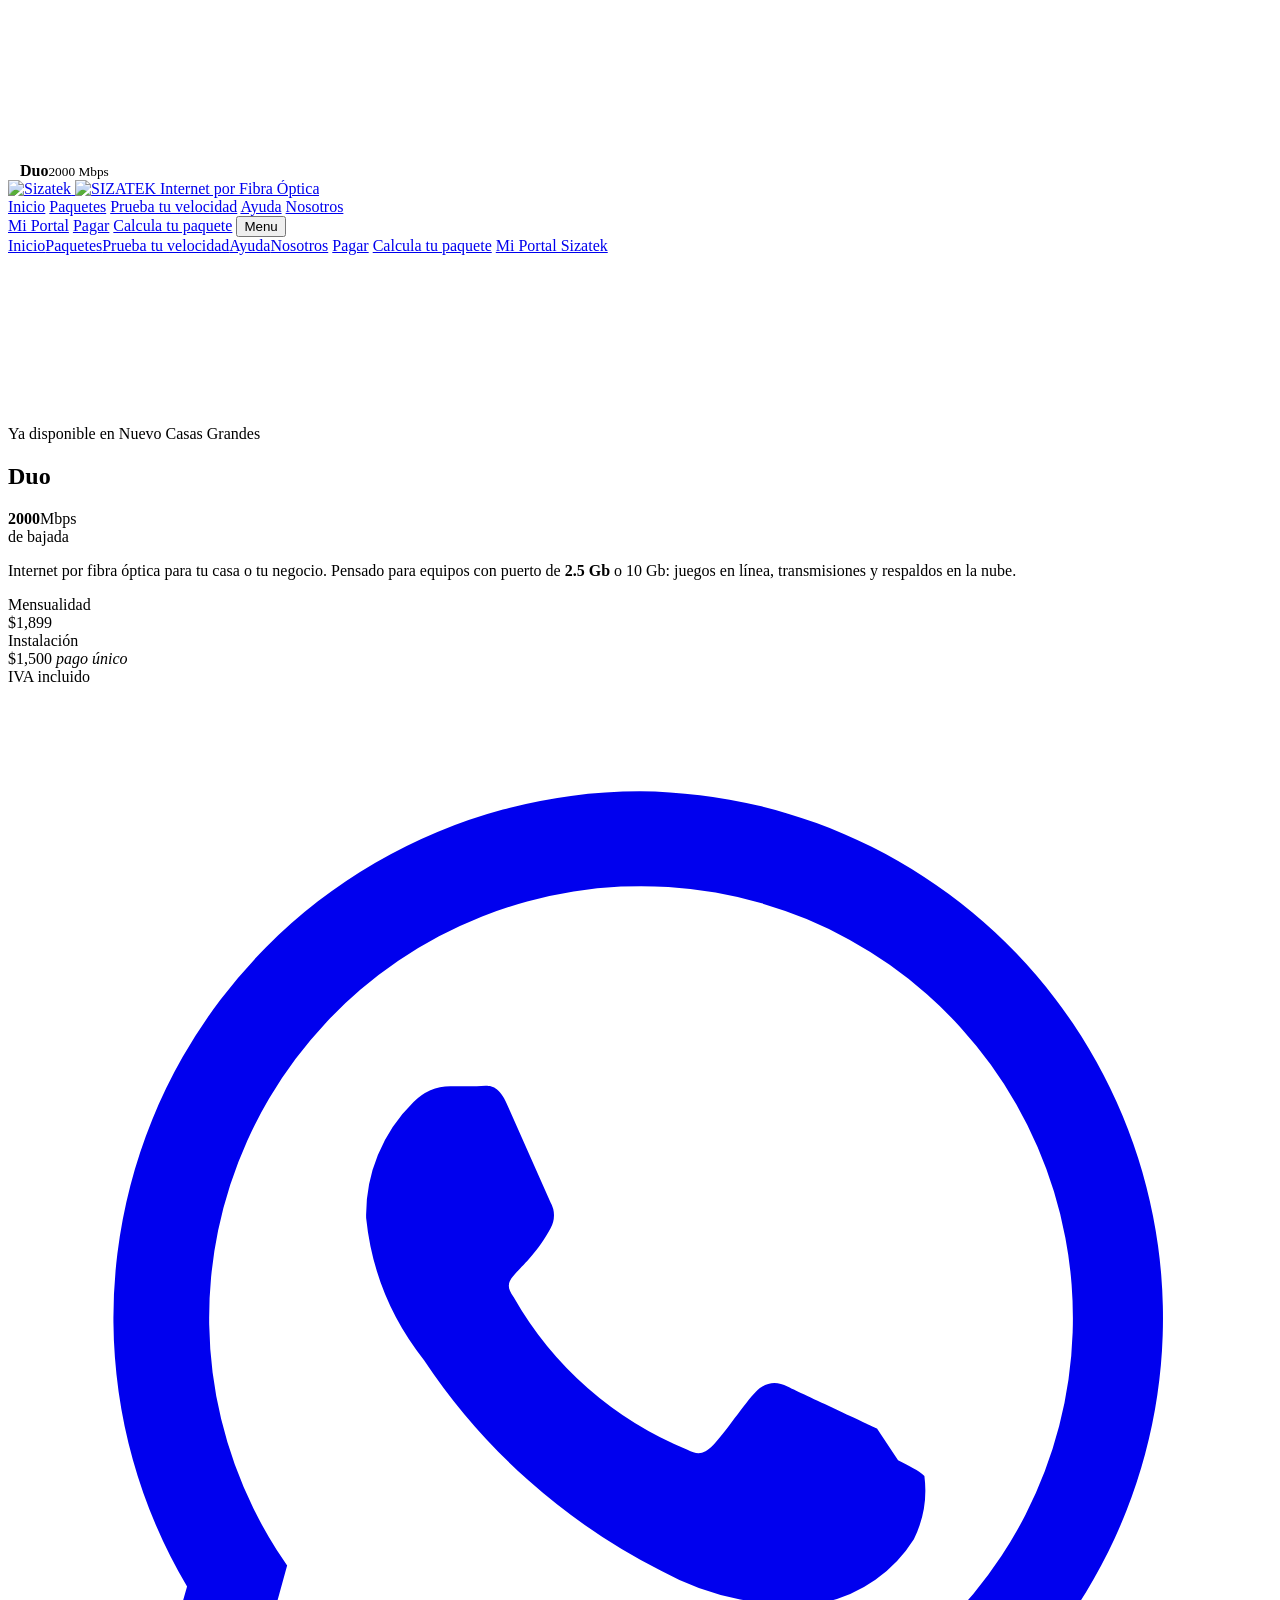
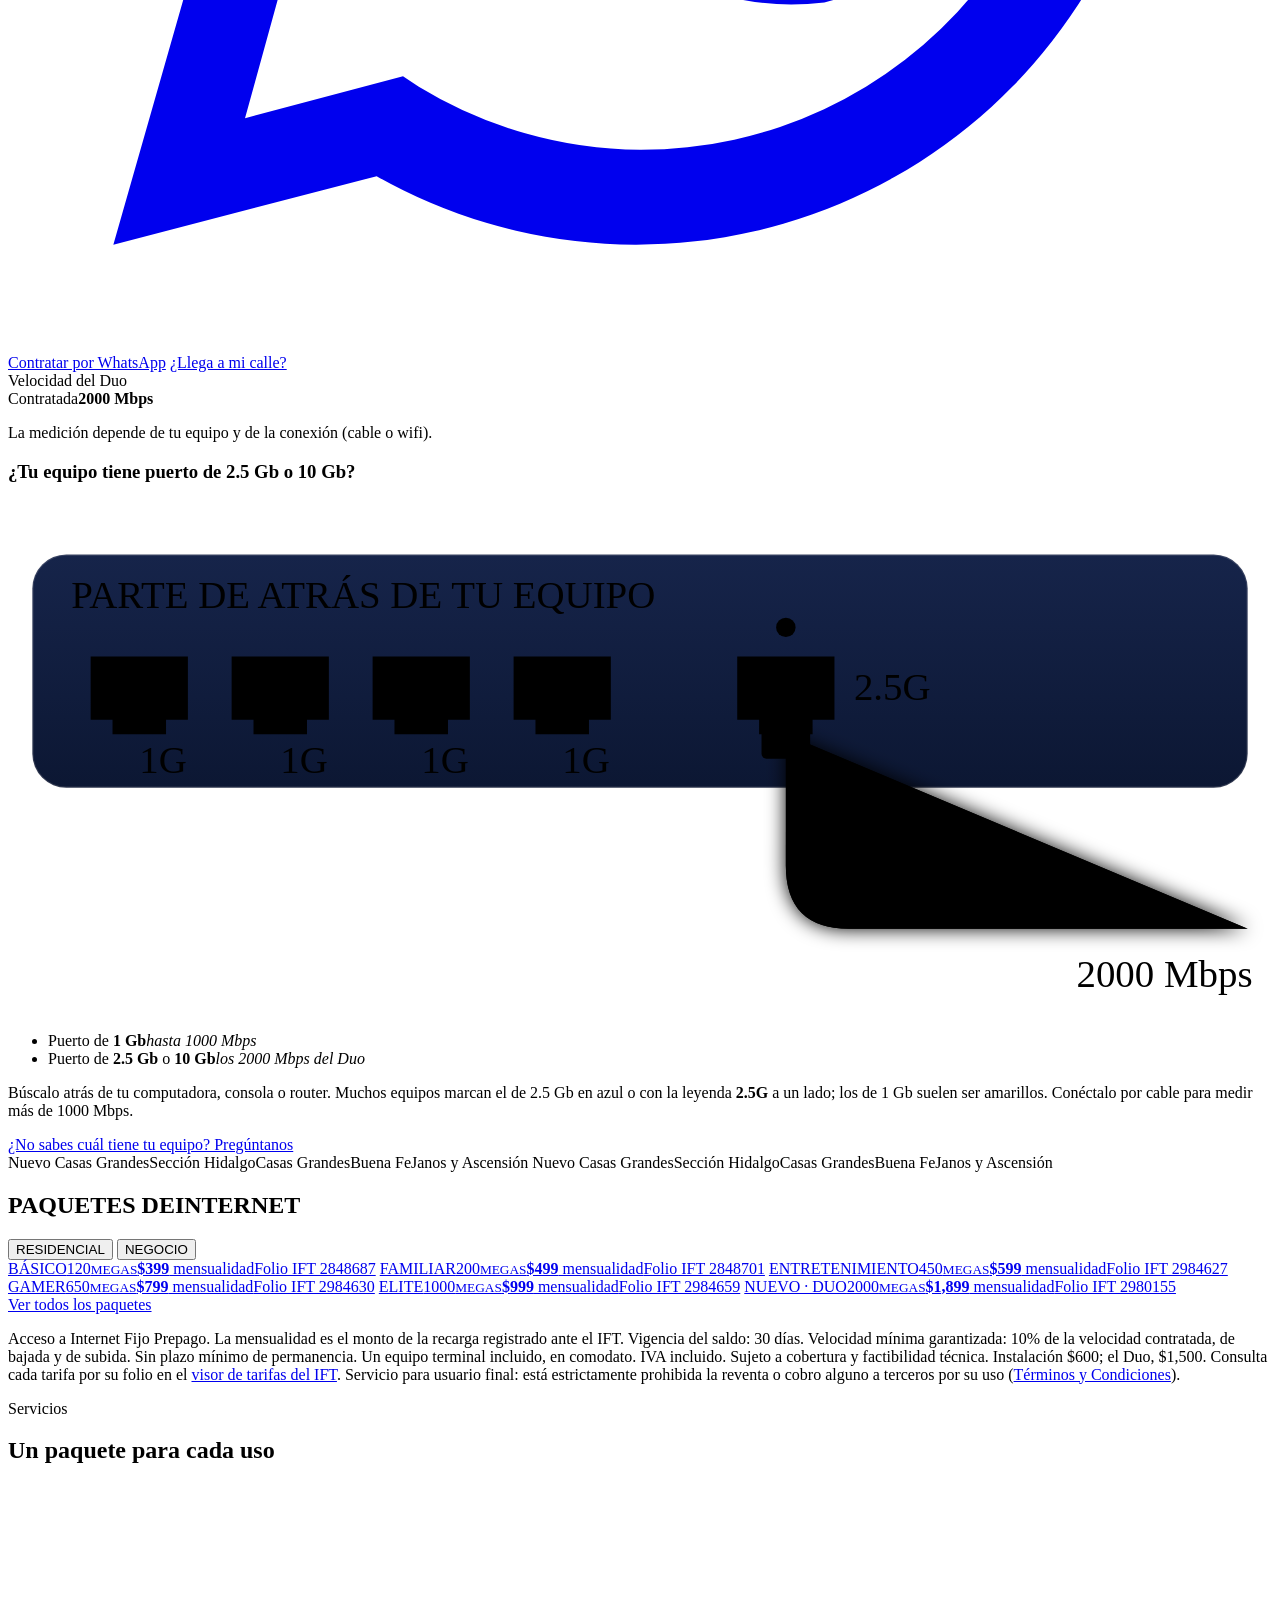
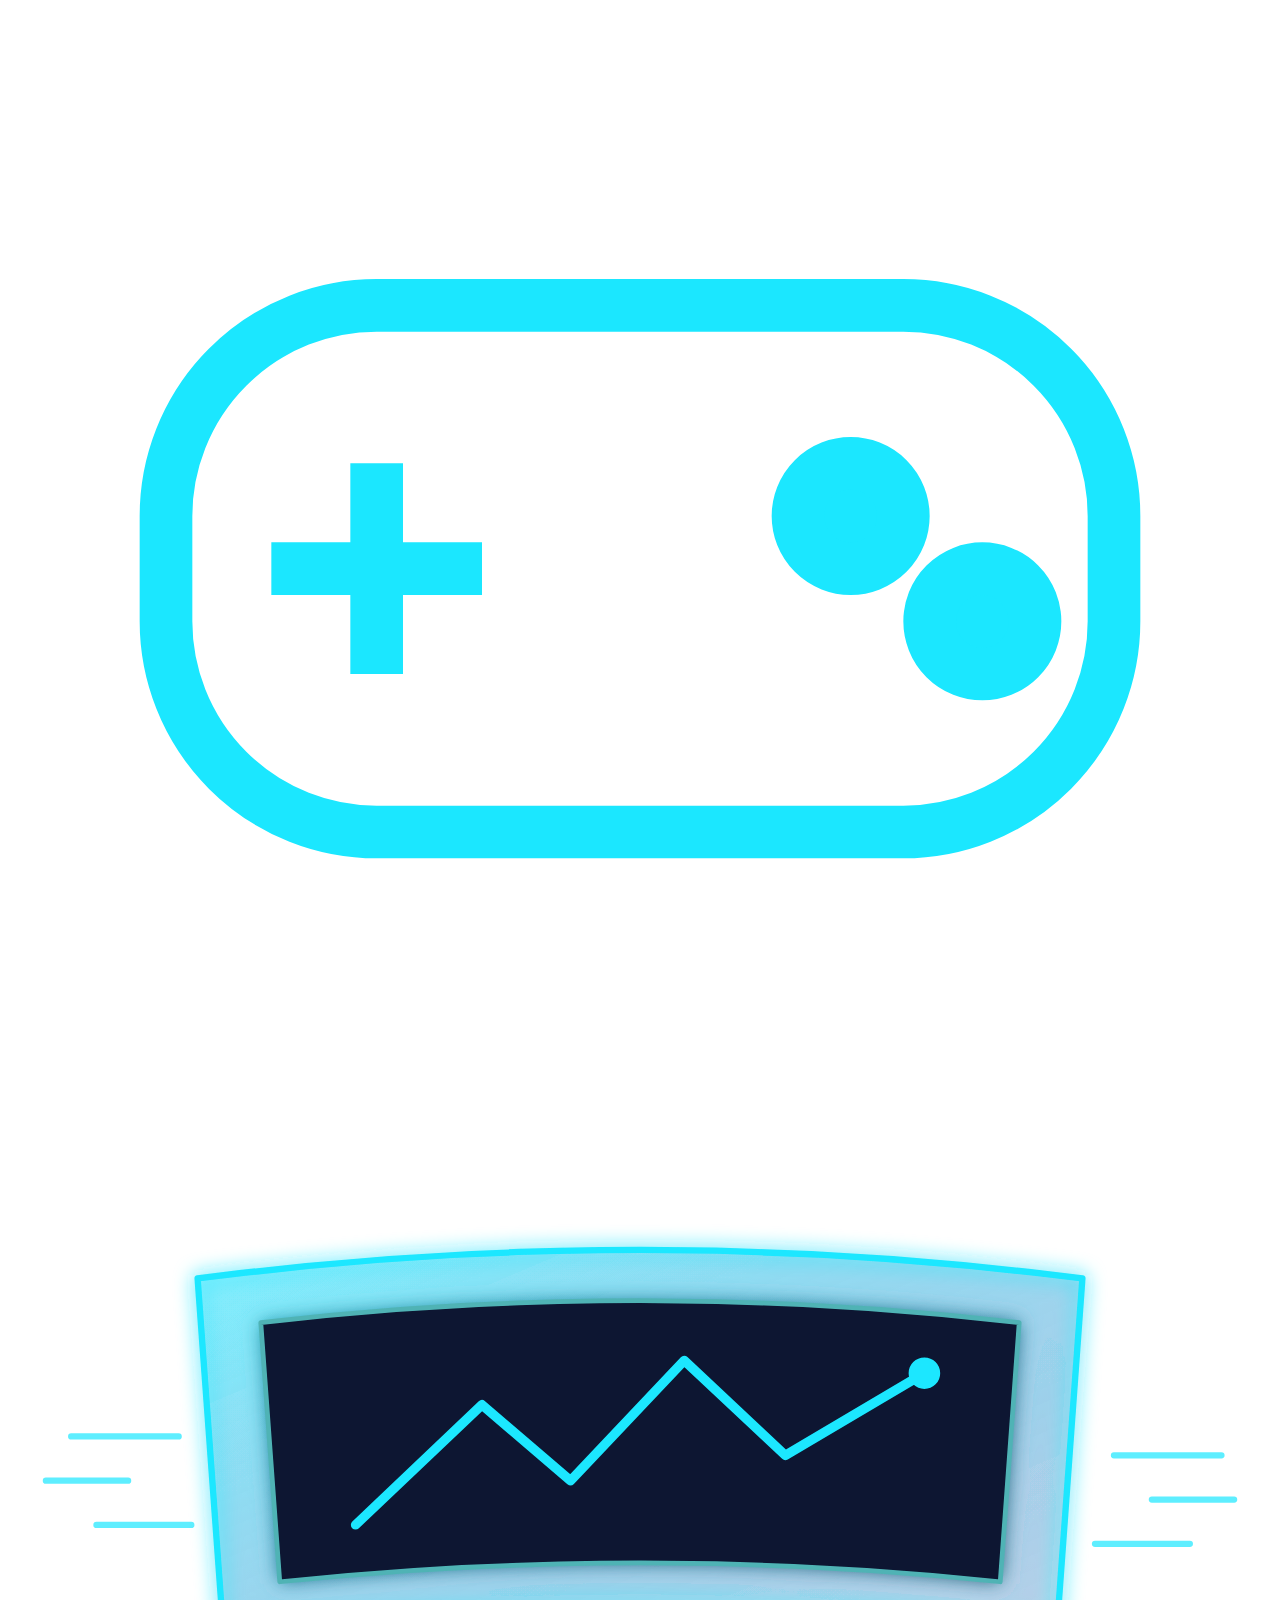
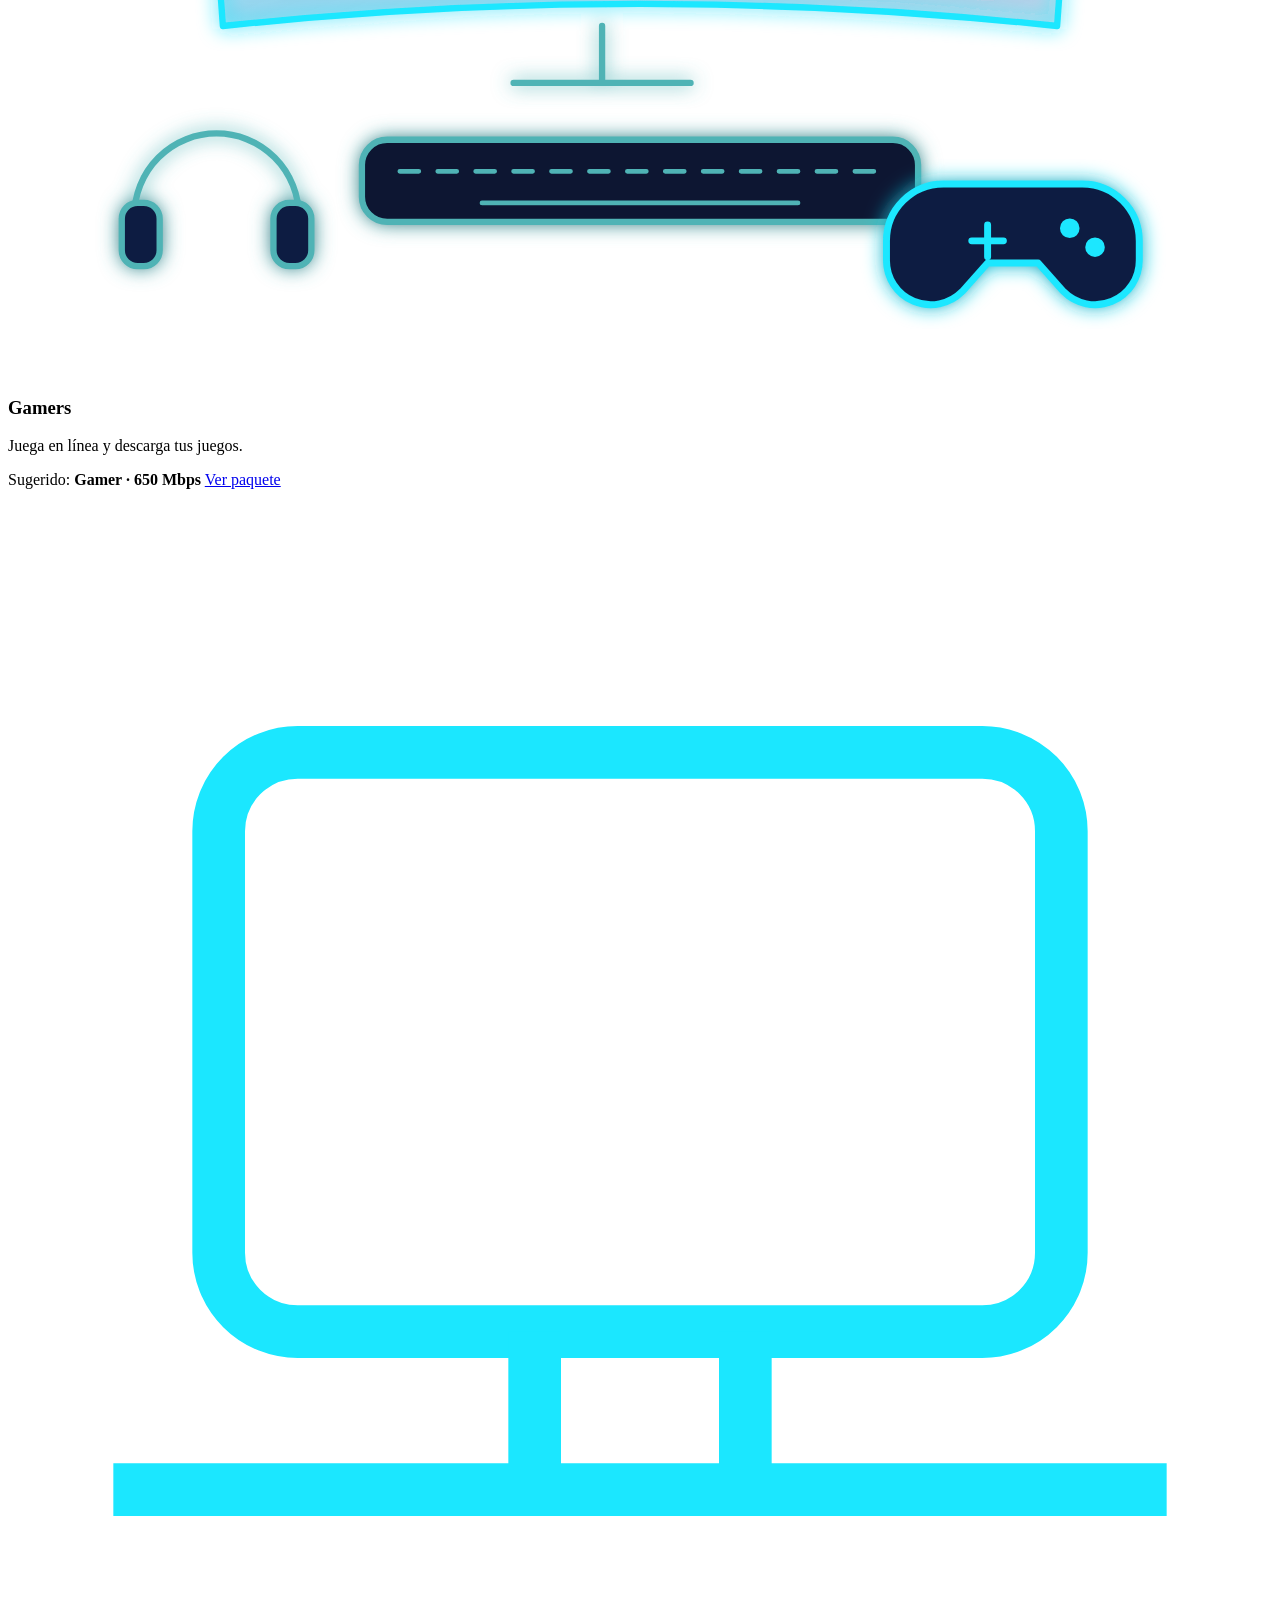
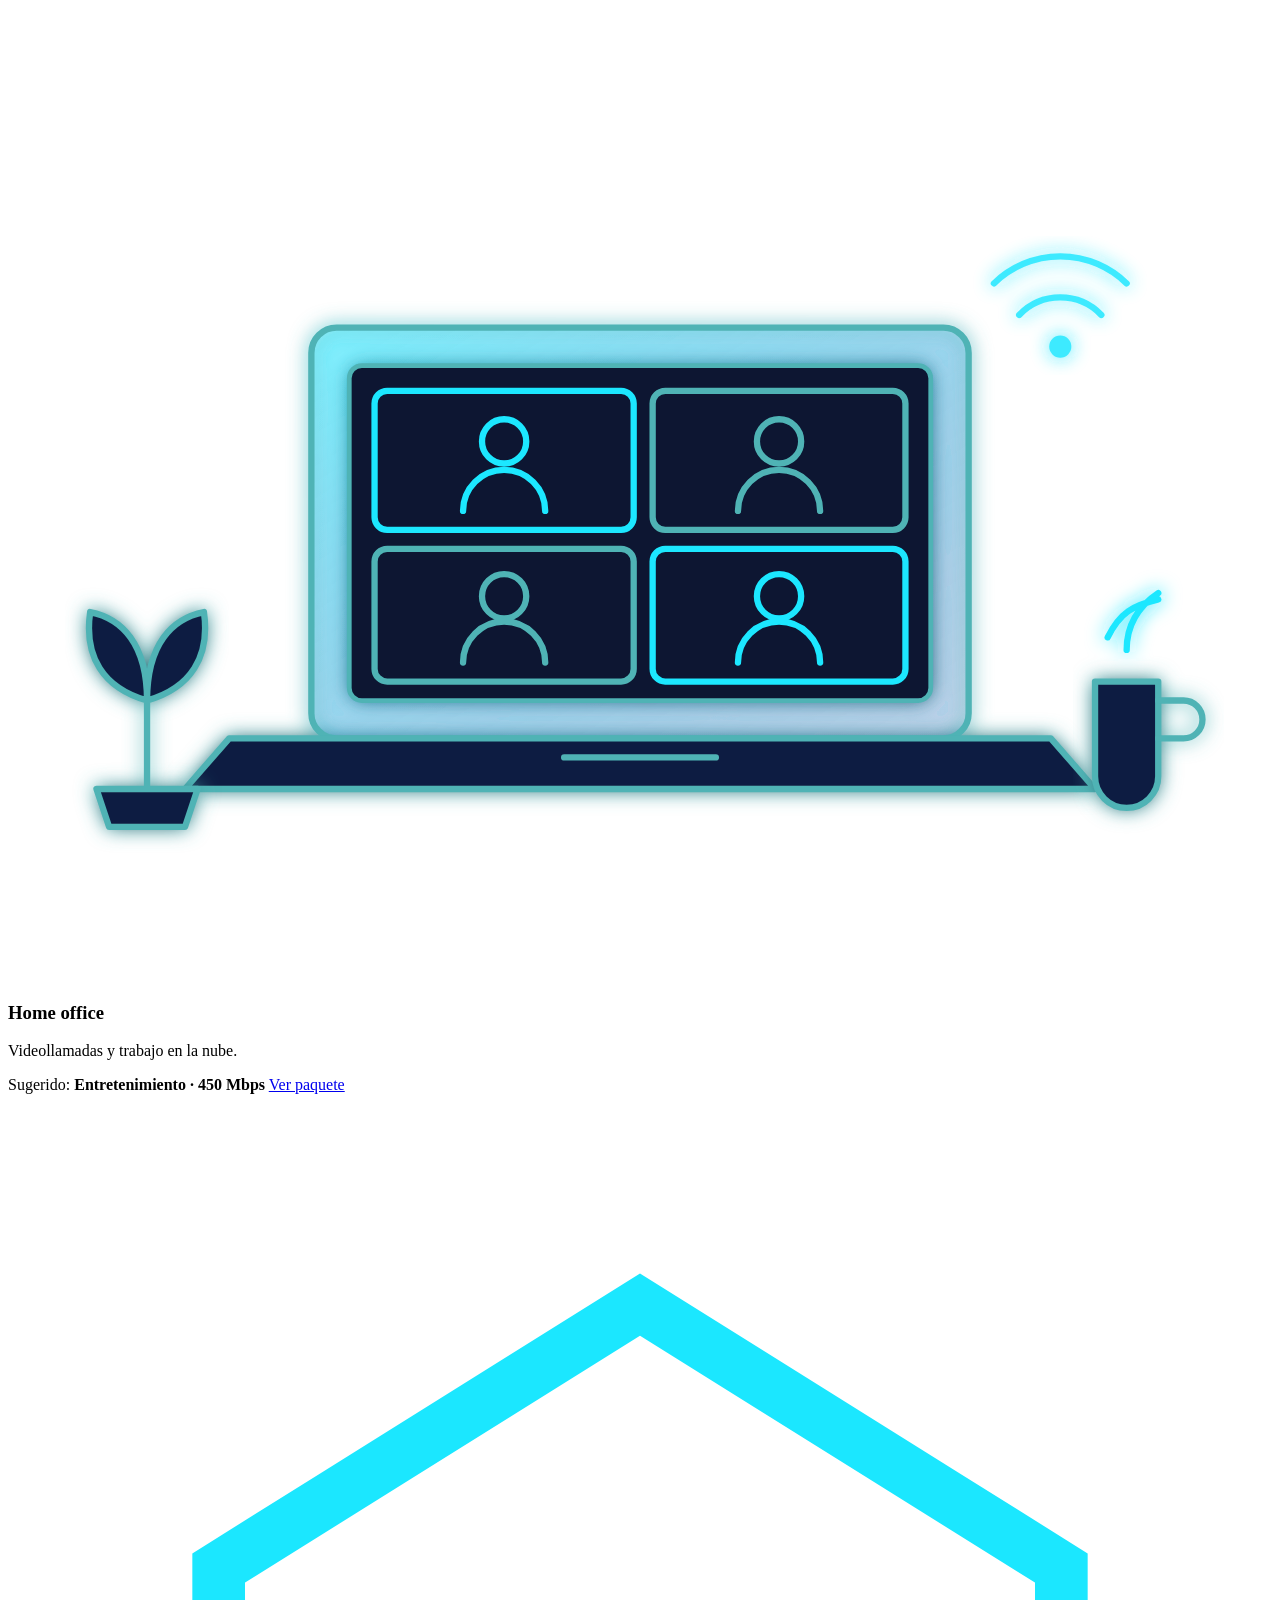
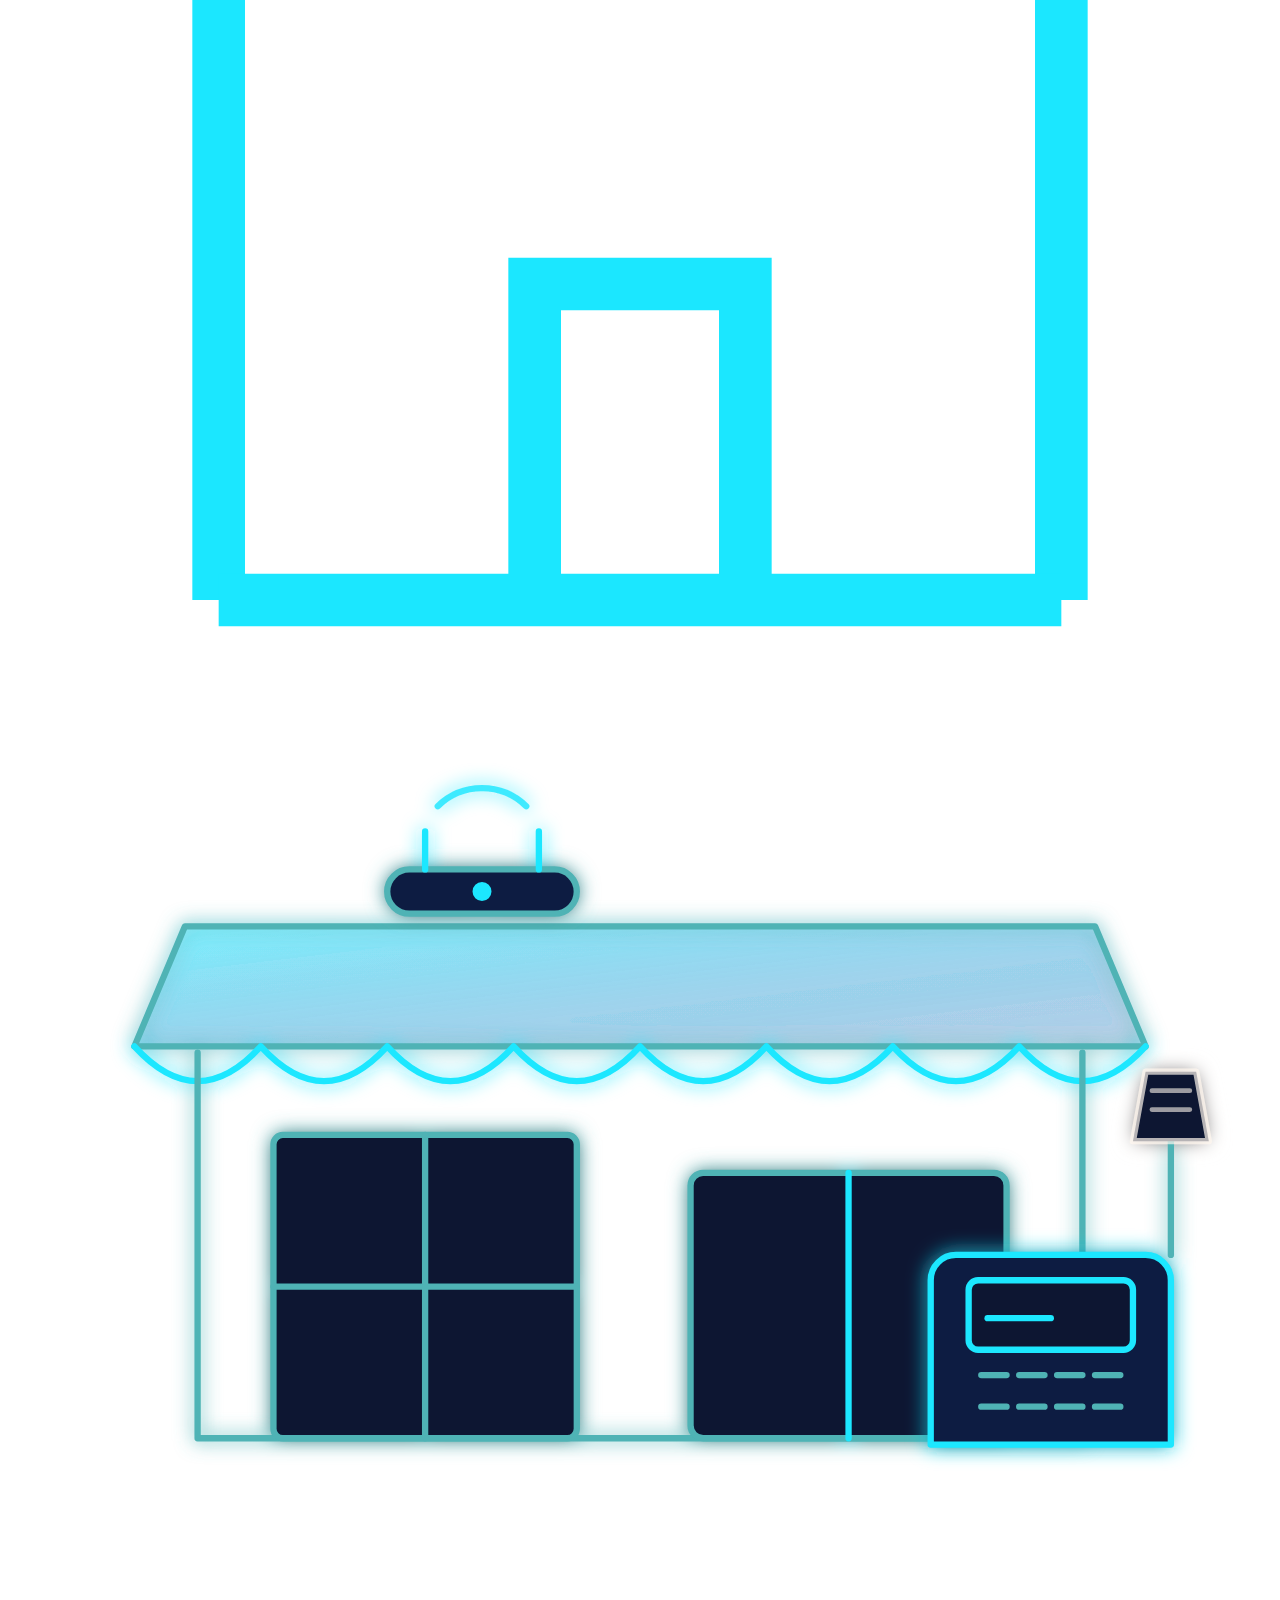
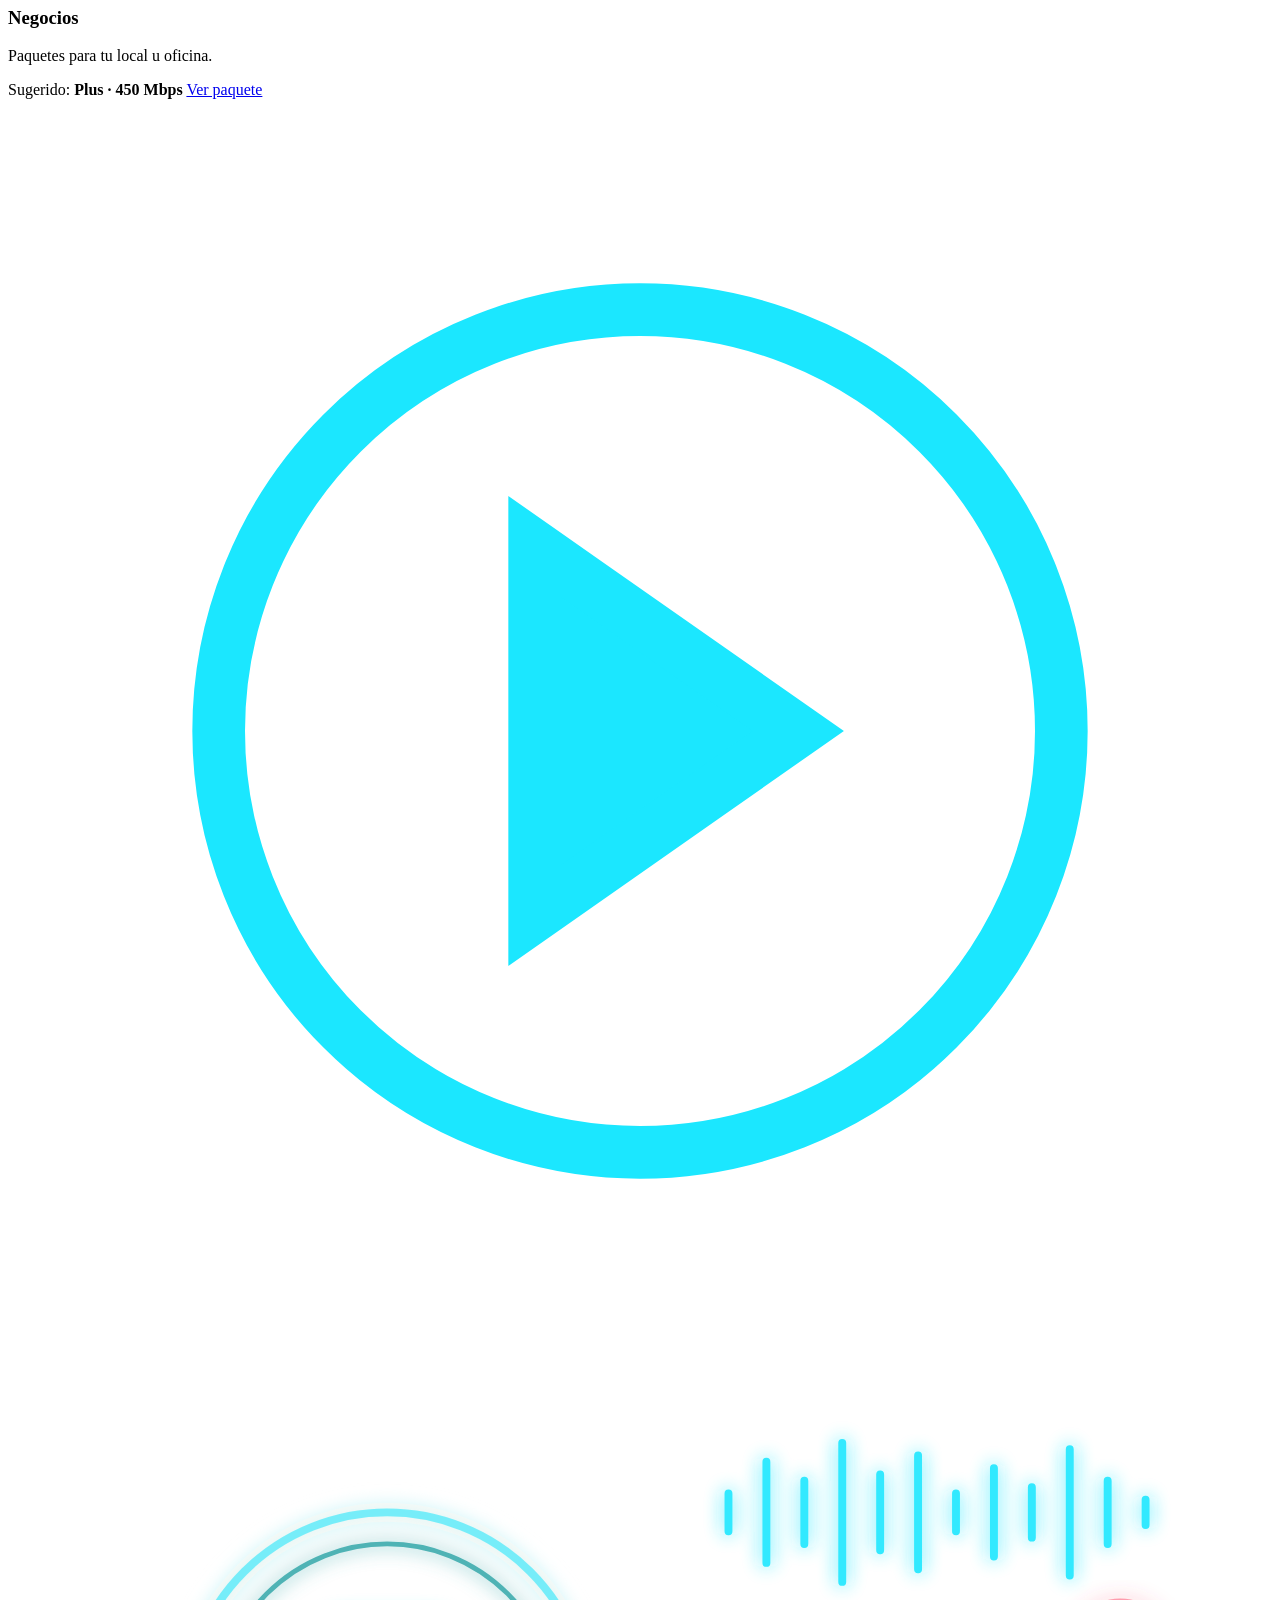
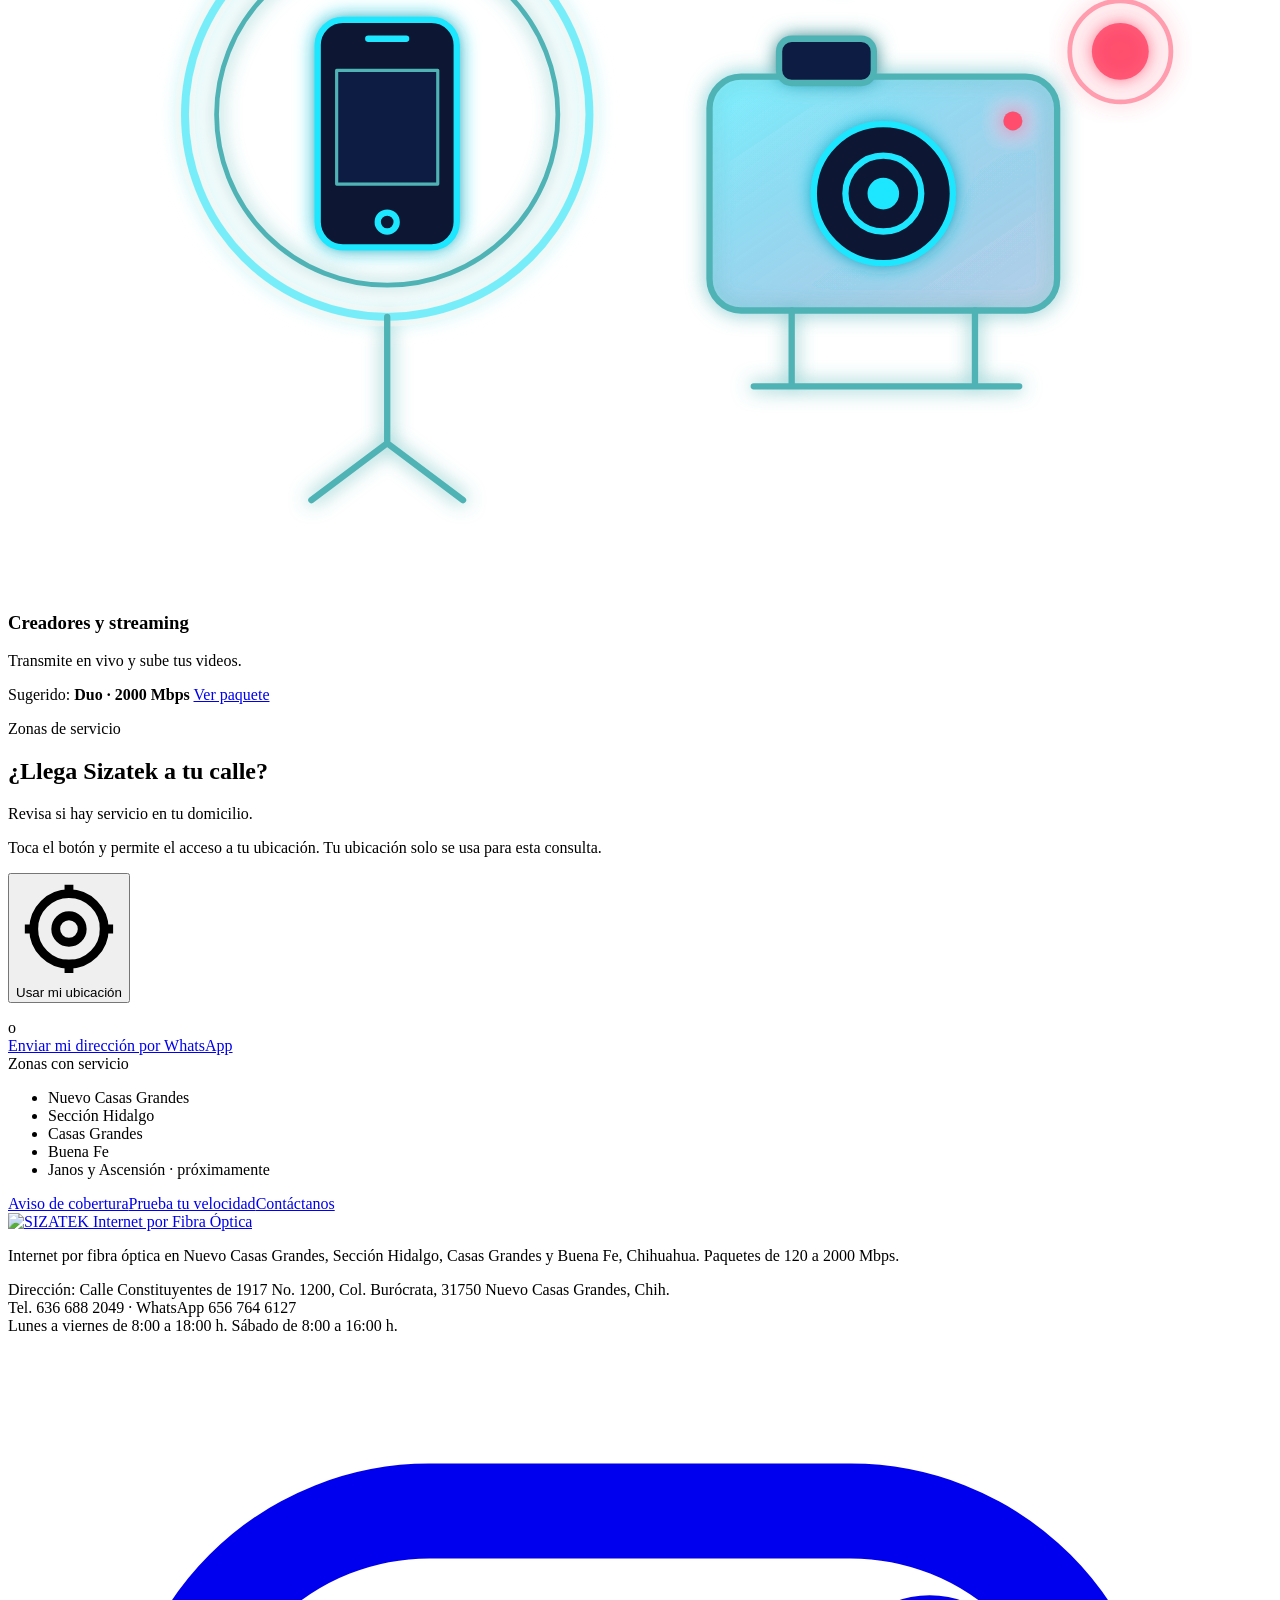
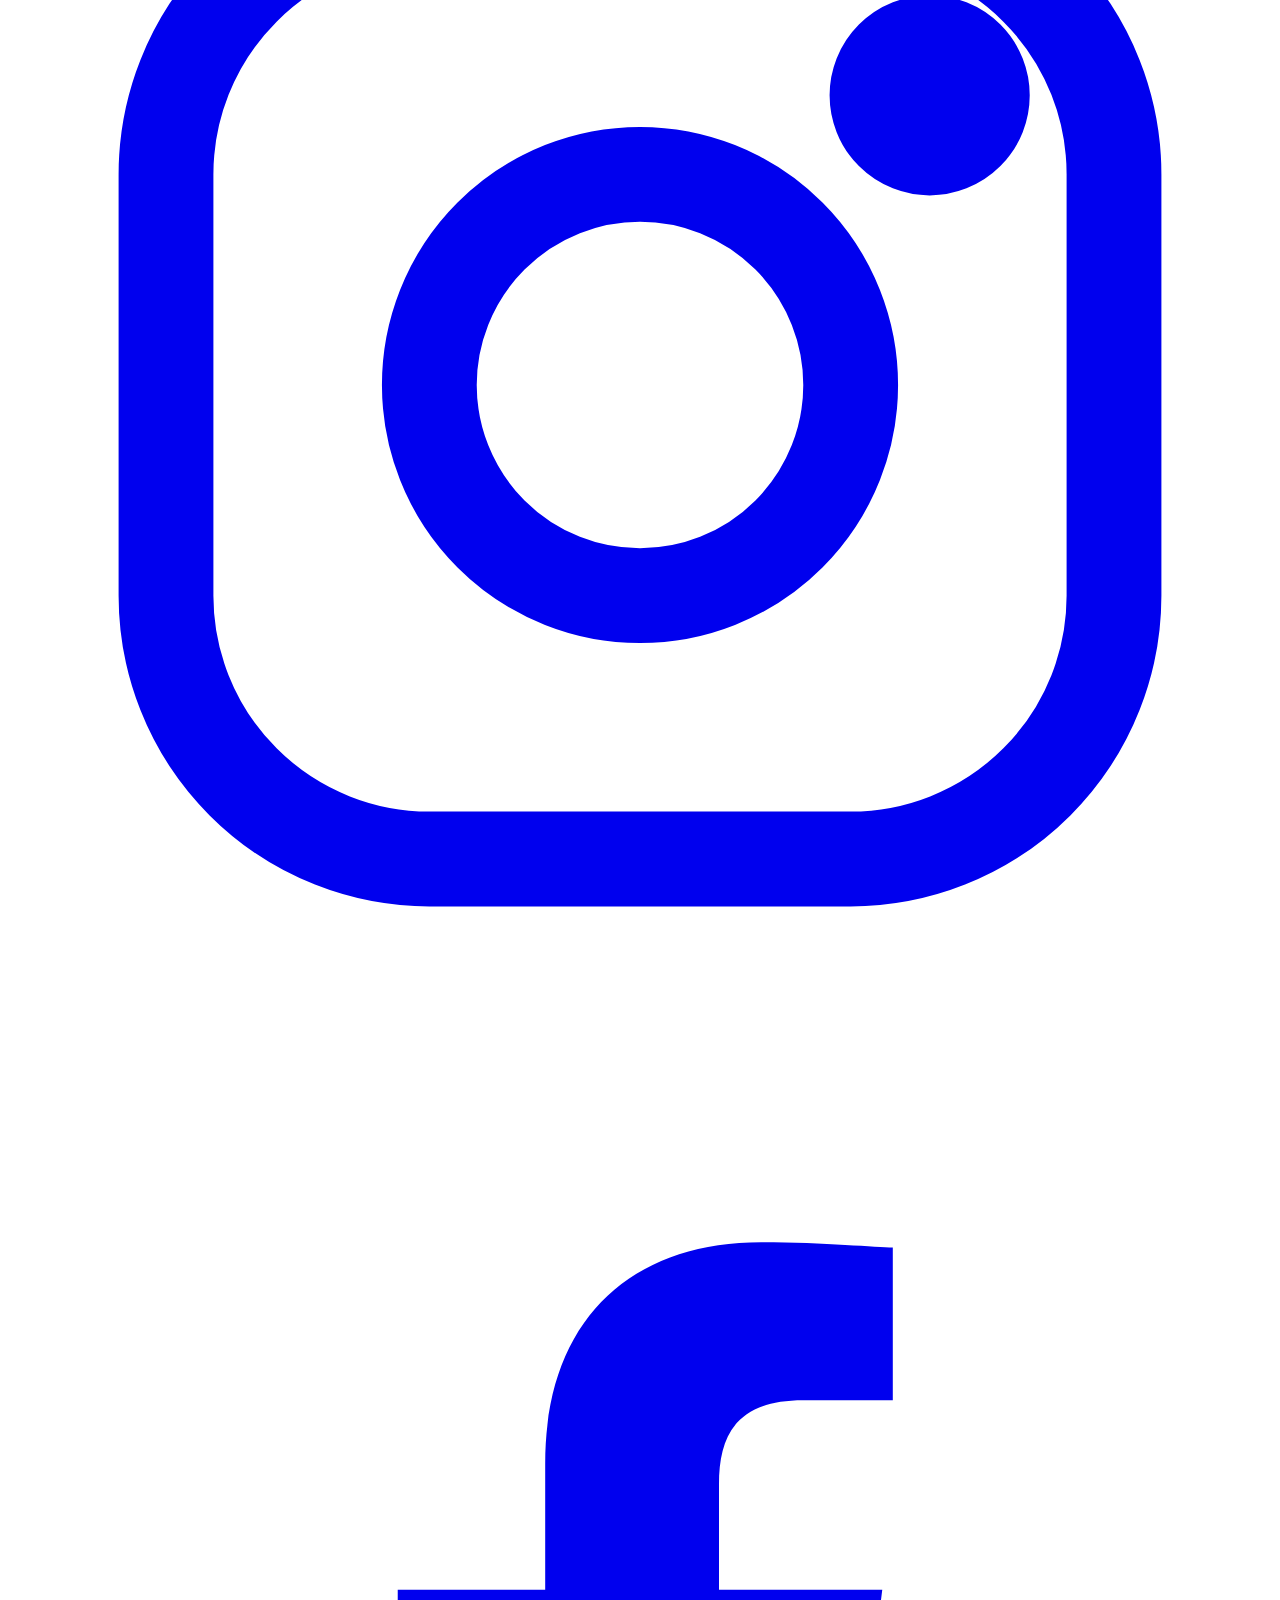
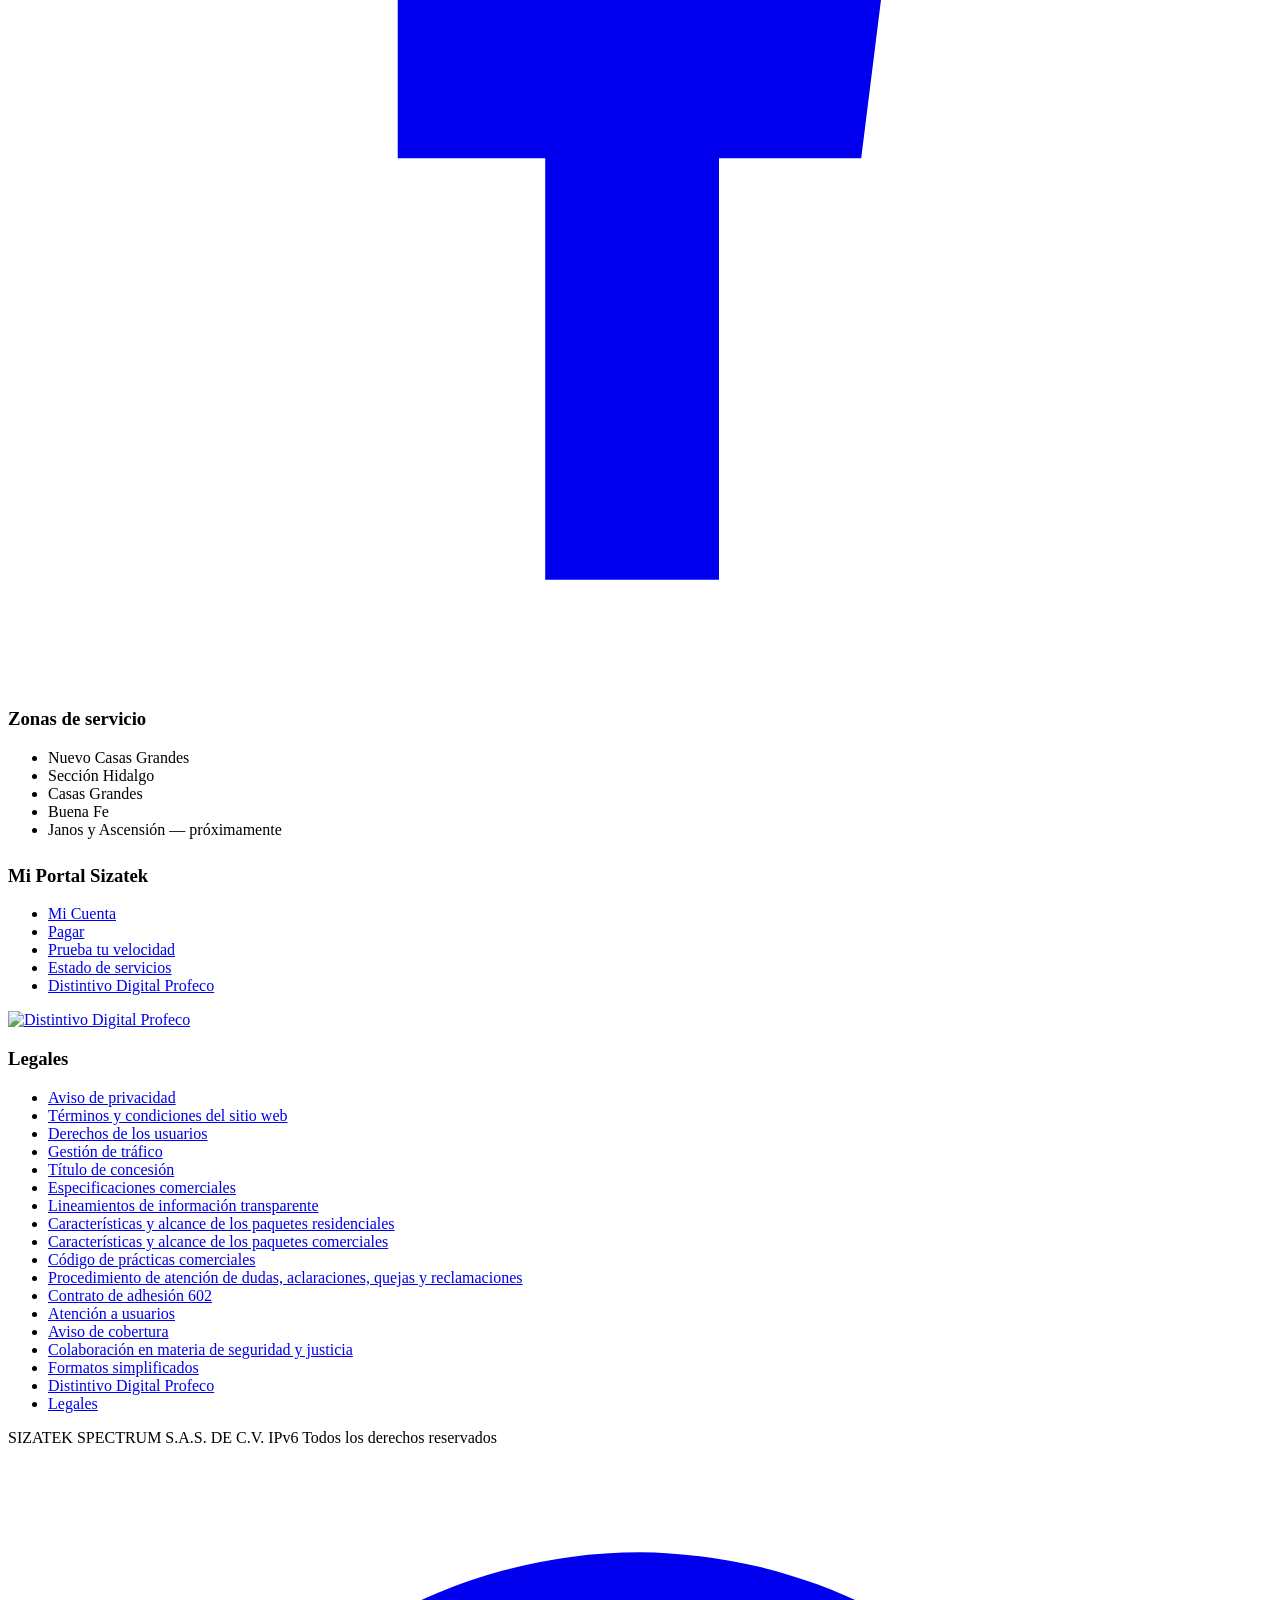
==== site/index.html @ 702051cb "Portada: animacion de los puertos 1G y 2.5G en el cuadro del Duo La parte de atras de un equipo: cua" ====
<!doctype html>
<html lang="es">
<head>
<meta charset="utf-8">
<meta name="viewport" content="width=device-width,initial-scale=1">
<title>Internet de Fibra Óptica - Sizatek.com</title>
<meta name="description" content="Sizatek, proveedor de internet en Nuevo Casas Grandes, Sección Hidalgo, Casas Grandes y Buena Fe, Chihuahua, con velocidades de hasta 2000 Mbps.">
<link rel="canonical" href="https://sizatek.com/">
<link rel="icon" type="image/png" href="/assets/logo-iso.png">
<meta property="og:title" content="Internet de Fibra Óptica - Sizatek.com">
<meta property="og:description" content="Sizatek, proveedor de internet en Nuevo Casas Grandes, Sección Hidalgo, Casas Grandes y Buena Fe, Chihuahua, con velocidades de hasta 2000 Mbps.">
<meta property="og:image" content="https://sizatek.com/assets/logo-sizatek.png">
<meta property="og:url" content="https://sizatek.com/">
<meta name="theme-color" content="#050B1A">
<link rel="preconnect" href="https://fonts.googleapis.com">
<link rel="stylesheet" href="https://fonts.googleapis.com/css2?family=Unbounded:wght@300;400;500;700;900&family=Geologica:wght@300;400;500;600&family=IBM+Plex+Mono:wght@400;500&display=swap">
<link rel="stylesheet" href="https://cdnjs.cloudflare.com/ajax/libs/leaflet/1.9.4/leaflet.min.css" crossorigin="">
<link rel="stylesheet" href="/assets/site.css?v=15">
<link rel="stylesheet" href="/assets/portada-2026.css?v=1">
<script>(function(){try{if(sessionStorage.getItem('sz-intro')!=='1'&&!(matchMedia&&matchMedia('(prefers-reduced-motion:reduce)').matches))document.documentElement.classList.add('has-intro');}catch(e){}})();</script>
<script>document.documentElement.classList.add('js');</script>
</head>
<body>
<div id="intro" aria-hidden="true">
  <canvas></canvas>
  <div class="intro-logo">
    <img class="intro-iso" src="/assets/logo-iso.png" alt="">
    <span class="intro-wordwrap"><img class="intro-word" src="/assets/logo-wordmark-lockup.png" alt=""><i class="intro-bar"></i></span>
    <img class="intro-tag" src="/assets/logo-tagline.png" alt="">

    <!-- LA FIRMA DEL DUO. Va al lado del logo, separada por una línea, nunca
         dentro del logotipo: es regla escrita del kit de lanzamiento. Por eso
         "Duo" es texto propio y no una versión retocada del logotipo, y por
         eso el isotipo de arriba sigue siendo el archivo original. -->
    <span class="intro-duo">
      <i class="intro-duo-linea"></i>
      <span class="intro-duo-firma">
        <span class="cunas" aria-hidden="true"><i></i><i></i><i></i></span>
        <b>Duo</b><small>2000 Mbps</small>
      </span>
    </span>
  </div>
</div>
<!-- ─────────────── NAV ─────────────── -->
<header class="nav">
  <div class="wrap">
    <a class="brand" href="/" aria-label="Sizatek">
      <img class="iso" src="/assets/logo-iso.png" alt="Sizatek">
      <img class="wordmark" src="/assets/logo-wordmark.png" alt="SIZATEK Internet por Fibra Óptica">
    </a>
    <nav class="links" aria-label="Menu">
      <a href="/">Inicio</a>
      <a href="/paquetes/">Paquetes</a>
      <a href="/velocidad/">Prueba tu velocidad</a>
      <a href="/ayuda/">Ayuda</a>
      <a href="/nosotros/">Nosotros</a>
    </nav>
    <div class="nav-cta">
      <a class="btn btn-ghost" href="https://clientes.sizatek.com/cliente/login">Mi Portal</a>
      <a class="btn btn-pago mk-pago" href="/pagar/">Pagar</a>
      <a class="btn btn-luz" href="/calcula/">Calcula tu paquete</a>
      <button class="menu-btn" id="menuBtn" aria-expanded="false" aria-controls="drawer">Menu</button>
    </div>
  </div>
  <div class="drawer" id="drawer">
    <div class="wrap">
      <a href="/">Inicio</a><a href="/paquetes/">Paquetes</a><a href="/velocidad/">Prueba tu velocidad</a><a href="/ayuda/">Ayuda</a><a href="/nosotros/">Nosotros</a>
      <a href="/pagar/">Pagar</a>
      <a href="/calcula/">Calcula tu paquete</a>
      <a href="https://clientes.sizatek.com/cliente/login">Mi Portal Sizatek</a>
    </div>
  </div>
</header>


<!-- ─────────────── HERO ─────────────── -->
<!-- ===================================================================
     PORTADA. El Duo encabeza; la escalera queda abajo.

     Jose, 3-oct: nada de letra chiquita en primera plana. Por eso aquí no va
     ningún enlace legal ni la mínima garantizada: eso vive en la nota al pie
     de la escalera, en esta misma página, y en el detalle de cada paquete.
     Si alguien borra esa nota, el precio queda anunciado sin sus condiciones.

     El precio va como está inscrito ante el IFT: RECARGA con vigencia del
     saldo de 30 días. El formato simplificado no tiene renglón de mensualidad.
     =================================================================== -->
<section class="hero hero-duo duo-listo" id="inicio">
  <canvas id="luz" aria-hidden="true"></canvas>
  <div class="wrap">
    <div class="hero-duo-txt">
      <p class="sello-duo"><span class="pt"></span>Ya disponible en Nuevo Casas Grandes</p>

      <div class="duo-mark">
        <h1>Duo</h1>
        <span class="cunas" aria-hidden="true"><i></i><i></i><i></i></span>
      </div>
      <p class="duo-vel mk-vel"><b>2000</b><span>Mbps<br>de bajada</span></p>

      <p class="lede">Internet por fibra óptica para tu casa o tu negocio. Pensado para equipos con puerto de <b class="mk-25">2.5&nbsp;Gb</b> o 10&nbsp;Gb: juegos en línea, transmisiones y respaldos en la nube.</p>

      <div class="precio-duo mk-precio">
        <div><span class="et">Mensualidad</span><div class="cif">$1,899</div></div>
        <div><span class="et">Instalación</span><div class="cif">$1,500 <i>pago único</i></div></div>
        <div class="mk-iva">IVA incluido</div>
      </div>

      <div class="actions">
        <a class="btn btn-wa" href="https://wa.me/5216567646127"><svg viewBox="0 0 24 24" fill="currentColor"><path d="M12 2a10 10 0 0 0-8.6 15.1L2 22l5-1.3A10 10 0 1 0 12 2Zm0 18.2a8.2 8.2 0 0 1-4.2-1.2l-.3-.2-3 .8.8-2.9-.2-.3A8.2 8.2 0 1 1 12 20.2Zm4.5-6.1c-.2-.1-1.5-.7-1.7-.8s-.4-.1-.6.1-.6.8-.8 1-.3.2-.5.1a6.7 6.7 0 0 1-3.3-2.9c-.3-.4.2-.4.7-1.3a.5.5 0 0 0 0-.5l-.8-1.8c-.2-.5-.4-.4-.6-.4h-.5a1 1 0 0 0-.7.3 3 3 0 0 0-.9 2.2 5.2 5.2 0 0 0 1.1 2.7 11.8 11.8 0 0 0 4.5 4 5.1 5.1 0 0 0 3.1.6 2.7 2.7 0 0 0 1.7-1.2 2.1 2.1 0 0 0 .2-1.2c-.1-.1-.3-.2-.5-.3Z"/></svg>Contratar por WhatsApp</a>
        <a class="btn btn-ghost" href="#cobertura">¿Llega a mi calle?</a>
      </div>
    </div>

    <div class="hero-paneles">
      <div class="panel medidor mk-medidor">
        <span class="et">Velocidad del Duo</span>
        <div class="mk-fila"><span>Contratada</span><b>2000 Mbps</b></div>
        <div class="barra"><i style="width:100%"></i></div>
        <p class="mk-nota">La medición depende de tu equipo y de la conexión (cable o wifi).</p>
      </div>
      <!-- PUERTOS: la parte de atrás de un equipo. Amarillos = 1 Gb, azul con
           leyenda "2.5G" = 2.5 Gb. La luz entra solo por el azul: es el que
           deja pasar los 2000 Mbps. Con prefers-reduced-motion se queda quieto. -->
      <div class="panel puerto mk-puerto">
        <h3>¿Tu equipo tiene puerto de 2.5&nbsp;Gb o 10&nbsp;Gb?</h3>
        <svg class="mk-router" viewBox="0 0 520 210" role="img" aria-label="Parte de atrás de un equipo: cuatro puertos amarillos de 1 Gb y un puerto azul de 2.5 Gb con el cable de fibra conectado">
          <defs>
            <linearGradient id="mkCuerpo" x1="0" y1="0" x2="0" y2="1"><stop offset="0" stop-color="#16244A"/><stop offset="1" stop-color="#0C1733"/></linearGradient>
            <filter id="mkBrillo" x="-50%" y="-50%" width="200%" height="200%"><feGaussianBlur stdDeviation="4" result="b"/><feMerge><feMergeNode in="b"/><feMergeNode in="SourceGraphic"/></feMerge></filter>
            <g id="mkRj45"><path d="M0 6h40v26h-9v6h-22v-6h-9z"/></g>
          </defs>
          <rect x="10" y="22" width="500" height="96" rx="14" fill="url(#mkCuerpo)" stroke="rgba(255,247,238,.14)"/>
          <text x="26" y="44" class="mk-r-tx">PARTE DE ATRÁS DE TU EQUIPO</text>
          <!-- 4 puertos de 1 Gb -->
          <g class="mk-p1">
            <g transform="translate(34 58)"><use href="#mkRj45"/><text x="20" y="54">1G</text></g>
            <g transform="translate(92 58)"><use href="#mkRj45"/><text x="20" y="54">1G</text></g>
            <g transform="translate(150 58)"><use href="#mkRj45"/><text x="20" y="54">1G</text></g>
            <g transform="translate(208 58)"><use href="#mkRj45"/><text x="20" y="54">1G</text></g>
          </g>
          <!-- puerto de 2.5 Gb -->
          <g class="mk-p25" transform="translate(300 58)">
            <use href="#mkRj45"/>
            <text x="48" y="24" class="mk-p25-tx">2.5G</text>
            <circle class="mk-led" cx="20" cy="-6" r="4"/>
          </g>
          <!-- cable con la luz de la fibra -->
          <path class="mk-cable" d="M320 96 V150 Q320 176 346 176 H510"/>
          <path class="mk-luz" d="M510 176 H346 Q320 176 320 150 V96" filter="url(#mkBrillo)"/>
          <rect x="310" y="92" width="20" height="14" rx="2" class="mk-plug"/>
          <text x="512" y="200" text-anchor="end" class="mk-r-tx">2000 Mbps</text>
        </svg>
        <ul class="mk-comp">
          <li><i class="mk-dot1"></i><span>Puerto de <b>1&nbsp;Gb</b></span><em>hasta 1000 Mbps</em></li>
          <li><i class="mk-dot25"></i><span>Puerto de <b>2.5&nbsp;Gb</b> o <b>10&nbsp;Gb</b></span><em>los 2000 Mbps del Duo</em></li>
        </ul>
        <p>Búscalo atrás de tu computadora, consola o router. Muchos equipos marcan el de 2.5&nbsp;Gb en azul o con la leyenda <b>2.5G</b> a un lado; los de 1&nbsp;Gb suelen ser amarillos. Conéctalo por cable para medir más de 1000 Mbps.</p>
        <a class="mk-link" href="https://wa.me/5216567646127">¿No sabes cuál tiene tu equipo? Pregúntanos</a>
      </div>
    </div>
  </div>
</section>

<div class="ticker" aria-hidden="true">
  <div class="ticker-track">
    <span>Nuevo Casas Grandes</span><span>Sección Hidalgo</span><span>Casas Grandes</span><span>Buena Fe</span><span class="pronto">Janos y Ascensión</span>
    <span>Nuevo Casas Grandes</span><span>Sección Hidalgo</span><span>Casas Grandes</span><span>Buena Fe</span><span class="pronto">Janos y Ascensión</span>
  </div>
</div>

<section class="planes home-plans" id="paquetes">
  <div class="wrap">
    <div class="planes-head">
      <h2><span>PAQUETES DE</span><b>INTERNET</b></h2>
      <div class="seg" role="group" aria-label="Paquetes">
        <button type="button" data-seg="res" aria-pressed="true">RESIDENCIAL</button>
        <button type="button" data-seg="neg" aria-pressed="false">NEGOCIO</button>
      </div>
    </div>
    <div class="mini mk-mini" id="ladder-res">
        <a href="/paquetes/#res"><span class="n">BÁSICO</span><span class="m">120<small>MEGAS</small></span><span class="p"><b>$399</b> mensualidad</span><span class="f">Folio IFT 2848687</span></a>
        <a href="/paquetes/#res"><span class="n">FAMILIAR</span><span class="m">200<small>MEGAS</small></span><span class="p"><b>$499</b> mensualidad</span><span class="f">Folio IFT 2848701</span></a>
        <a href="/paquetes/#res"><span class="n">ENTRETENIMIENTO</span><span class="m">450<small>MEGAS</small></span><span class="p"><b>$599</b> mensualidad</span><span class="f">Folio IFT 2984627</span></a>
        <a href="/paquetes/#res"><span class="n">GAMER</span><span class="m">650<small>MEGAS</small></span><span class="p"><b>$799</b> mensualidad</span><span class="f">Folio IFT 2984630</span></a>
        <a href="/paquetes/#res"><span class="n">ELITE</span><span class="m">1000<small>MEGAS</small></span><span class="p"><b>$999</b> mensualidad</span><span class="f">Folio IFT 2984659</span></a>
        <a href="/paquetes/#res" class="duo"><span class="n">NUEVO · DUO</span><span class="m">2000<small>MEGAS</small></span><span class="p"><b>$1,899</b> mensualidad</span><span class="f">Folio IFT 2980155</span></a>
    </div>
    <div class="mini mk-mini" id="ladder-neg" hidden>
        <a href="/paquetes/#neg"><span class="n">BÁSICO</span><span class="m">120<small>MEGAS</small></span><span class="p"><b>$449</b> mensualidad</span><span class="f">Folio IFT 2853268</span></a>
        <a href="/paquetes/#neg"><span class="n">PRO</span><span class="m">200<small>MEGAS</small></span><span class="p"><b>$549</b> mensualidad</span><span class="f">Folio IFT 2853278</span></a>
        <a href="/paquetes/#neg"><span class="n">PLUS</span><span class="m">450<small>MEGAS</small></span><span class="p"><b>$649</b> mensualidad</span><span class="f">Folio IFT 2984684</span></a>
        <a href="/paquetes/#neg"><span class="n">MAX</span><span class="m">650<small>MEGAS</small></span><span class="p"><b>$849</b> mensualidad</span><span class="f">Folio IFT 2984699</span></a>
        <a href="/paquetes/#neg"><span class="n">ELITE</span><span class="m">1000<small>MEGAS</small></span><span class="p"><b>$1,099</b> mensualidad</span><span class="f">Folio IFT 2984710</span></a>
    </div>
    <div class="row-cta"><a class="btn btn-luz" href="/paquetes/">Ver todos los paquetes</a></div>
    <p class="legal nota-escalera">Acceso a Internet Fijo Prepago. La mensualidad es el monto de la recarga registrado ante el IFT. Vigencia del saldo: 30 días. Velocidad mínima garantizada: 10% de la velocidad contratada, de bajada y de subida. Sin plazo mínimo de permanencia. Un equipo terminal incluido, en comodato. IVA incluido. Sujeto a cobertura y factibilidad técnica. Instalación $600; el Duo, $1,500. Consulta cada tarifa por su folio en el <a href="https://tarifas.ift.org.mx/ift_visor/">visor de tarifas del IFT</a>. Servicio para usuario final: está estrictamente prohibida la reventa o cobro alguno a terceros por su uso (<a href="https://sizatek.com/wp-content/uploads/2024/10/terminos-y-condiciones_sizatek.pdf">Términos y Condiciones</a>).</p>
  </div>
</section>
<!-- ─────────────── SERVICIOS ─────────────── -->
<section id="servicios">
  <div class="wrap">
    <div class="sec-head">
      <p class="eyebrow">Servicios</p>
      <h2>Un paquete para cada uso</h2>
    </div>
    <div class="usos">
      <article class="uso" style="--g:linear-gradient(160deg,rgba(21,87,176,.55),rgba(10,21,48,.2))">
        <svg class="glyph" viewBox="0 0 48 48" fill="none" stroke="#1BE7FF" stroke-width="2" aria-hidden="true"><rect x="6" y="16" width="36" height="20" rx="8"/><circle cx="32" cy="24" r="2" fill="#1BE7FF"/><circle cx="37" cy="28" r="2" fill="#1BE7FF"/><path d="M14 22v8M10 26h8"/></svg>
        <svg class="art gamer" viewBox="0 0 400 260" fill="none" aria-hidden="true" preserveAspectRatio="xMidYMax meet">
<defs><filter id="g-gamer" x="-20%" y="-20%" width="140%" height="140%"><feGaussianBlur stdDeviation="3" result="b"/><feMerge><feMergeNode in="b"/><feMergeNode in="SourceGraphic"/></feMerge></filter>
<linearGradient id="s-gamer" x1="0" y1="0" x2="1" y2="1"><stop offset="0" stop-color="#1BE7FF" stop-opacity=".35"/><stop offset="1" stop-color="#1557B0" stop-opacity=".15"/></linearGradient></defs>

<g stroke="#1BE7FF" stroke-width="2" stroke-linecap="round" stroke-linejoin="round" filter="url(#g-gamer)">
  <path d="M60 40 Q200 22 340 40 L332 150 Q200 136 68 150 Z" fill="url(#s-gamer)"/>
  <path d="M80 54 Q200 40 320 54 L314 136 Q200 124 86 136 Z" fill="#0A1530" stroke="#4FB3B5" stroke-width="1.5"/>
  <path d="M110 118 L150 80 L178 104 L214 66 L246 96 L290 70" stroke="#1BE7FF" stroke-width="3"/>
  <circle cx="290" cy="70" r="4" fill="#1BE7FF"/>
  <path d="M188 150 v18 M160 168 h56" stroke="#4FB3B5"/>
  <path d="M120 186 h160 a8 8 0 0 1 8 8 v10 a8 8 0 0 1 -8 8 h-160 a8 8 0 0 1 -8 -8 v-10 a8 8 0 0 1 8 -8z" fill="#0A1530" stroke="#4FB3B5"/>
  <path d="M124 196h6M136 196h6M148 196h6M160 196h6M172 196h6M184 196h6M196 196h6M208 196h6M220 196h6M232 196h6M244 196h6M256 196h6M268 196h6" stroke="#4FB3B5" stroke-width="1.5"/>
  <path d="M150 206h100" stroke="#4FB3B5" stroke-width="1.5"/>
</g>
<g stroke="#1BE7FF" stroke-width="2.2" stroke-linecap="round" stroke-linejoin="round" filter="url(#g-gamer)">
  <path d="M296 200 h44 a18 18 0 0 1 18 18 v6 a14 14 0 0 1 -24 10 l-8 -9 h-16 l-8 9 a14 14 0 0 1 -24 -10 v-6 a18 18 0 0 1 18 -18z" fill="#101E42"/>
  <path d="M310 213v10M305 218h10" />
  <circle cx="336" cy="214" r="2" fill="#1BE7FF"/><circle cx="344" cy="220" r="2" fill="#1BE7FF"/>
</g>
<g stroke="#4FB3B5" stroke-width="2" stroke-linecap="round" filter="url(#g-gamer)">
  <path d="M40 210 a26 26 0 0 1 52 0" /><rect x="36" y="206" width="12" height="20" rx="5" fill="#101E42"/><rect x="84" y="206" width="12" height="20" rx="5" fill="#101E42"/>
</g>
<g stroke="#1BE7FF" stroke-width="2" stroke-linecap="round" opacity=".7">
  <path d="M20 90h34M12 104h26M28 118h30" /><path d="M350 96h34M362 110h26M344 124h30"/>
</g>
</svg>
        <h3>Gamers</h3>
        <p class="mk-uso-d">Juega en línea y descarga tus juegos.</p>
        <span class="mk-sug">Sugerido: <b>Gamer · 650 Mbps</b></span>
        <a class="btn btn-ghost" href="/paquetes/#res">Ver paquete</a>
      </article>
      <article class="uso" style="--g:linear-gradient(160deg,rgba(79,179,181,.45),rgba(10,21,48,.2))">
        <svg class="glyph" viewBox="0 0 48 48" fill="none" stroke="#1BE7FF" stroke-width="2" aria-hidden="true"><rect x="8" y="10" width="32" height="22" rx="3"/><path d="M4 38h40M20 32v6M28 32v6"/></svg>
        <svg class="art home" viewBox="0 0 400 260" fill="none" aria-hidden="true" preserveAspectRatio="xMidYMax meet">
<defs><filter id="g-home" x="-20%" y="-20%" width="140%" height="140%"><feGaussianBlur stdDeviation="3" result="b"/><feMerge><feMergeNode in="b"/><feMergeNode in="SourceGraphic"/></feMerge></filter>
<linearGradient id="s-home" x1="0" y1="0" x2="1" y2="1"><stop offset="0" stop-color="#1BE7FF" stop-opacity=".35"/><stop offset="1" stop-color="#1557B0" stop-opacity=".15"/></linearGradient></defs>

<g stroke="#1BE7FF" stroke-width="2" stroke-linecap="round" stroke-linejoin="round" filter="url(#g-home)">
  <rect x="96" y="54" width="208" height="130" rx="8" fill="url(#s-home)" stroke="#4FB3B5"/>
  <rect x="108" y="66" width="184" height="106" rx="4" fill="#0A1530" stroke="#4FB3B5" stroke-width="1.5"/>
  <rect x="116" y="74" width="82" height="44" rx="4" stroke="#1BE7FF"/><circle cx="157" cy="90" r="7"/><path d="M144 112a13 13 0 0 1 26 0"/>
  <rect x="204" y="74" width="80" height="44" rx="4" stroke="#4FB3B5"/><circle cx="244" cy="90" r="7" stroke="#4FB3B5"/><path d="M231 112a13 13 0 0 1 26 0" stroke="#4FB3B5"/>
  <rect x="116" y="124" width="82" height="42" rx="4" stroke="#4FB3B5"/><circle cx="157" cy="139" r="7" stroke="#4FB3B5"/><path d="M144 160a13 13 0 0 1 26 0" stroke="#4FB3B5"/>
  <rect x="204" y="124" width="80" height="42" rx="4" stroke="#1BE7FF"/><circle cx="244" cy="139" r="7"/><path d="M231 160a13 13 0 0 1 26 0"/>
  <path d="M70 184h260l14 16H56z" fill="#101E42" stroke="#4FB3B5"/><path d="M176 190h48" stroke="#4FB3B5"/>
</g>
<g stroke="#4FB3B5" stroke-width="2" stroke-linecap="round" stroke-linejoin="round" filter="url(#g-home)">
  <path d="M344 166v30a10 10 0 0 0 20 0v-30z" fill="#101E42"/><path d="M364 172h8a6 6 0 0 1 0 12h-8"/>
  <path d="M348 152c4-8 8-10 16-12M354 156c0-8 4-14 10-18" stroke="#1BE7FF"/>
</g>
<g stroke="#4FB3B5" stroke-width="2" stroke-linecap="round" stroke-linejoin="round" filter="url(#g-home)">
  <path d="M44 200v-28M44 172c-14-4-20-14-18-28 10 2 18 10 18 28zM44 172c14-4 20-14 18-28-10 2-18 10-18 28z" fill="#101E42"/>
  <path d="M28 200h32l-4 12H32z" fill="#101E42"/>
</g>
<g stroke="#1BE7FF" stroke-width="2" stroke-linecap="round" opacity=".85" filter="url(#g-home)">
  <path d="M312 40a30 30 0 0 1 42 0M320 50a18 18 0 0 1 26 0"/><circle cx="333" cy="60" r="2.5" fill="#1BE7FF"/>
</g>
</svg>
        <h3>Home office</h3>
        <p class="mk-uso-d">Videollamadas y trabajo en la nube.</p>
        <span class="mk-sug">Sugerido: <b>Entretenimiento · 450 Mbps</b></span>
        <a class="btn btn-ghost" href="/paquetes/#res">Ver paquete</a>
      </article>
      <article class="uso" style="--g:linear-gradient(160deg,rgba(15,76,154,.65),rgba(10,21,48,.2))">
        <svg class="glyph" viewBox="0 0 48 48" fill="none" stroke="#1BE7FF" stroke-width="2" aria-hidden="true"><path d="M8 42V18l16-10 16 10v24"/><path d="M20 42V30h8v12M8 42h32"/></svg>
        <svg class="art neg" viewBox="0 0 400 260" fill="none" aria-hidden="true" preserveAspectRatio="xMidYMax meet">
<defs><filter id="g-neg" x="-20%" y="-20%" width="140%" height="140%"><feGaussianBlur stdDeviation="3" result="b"/><feMerge><feMergeNode in="b"/><feMergeNode in="SourceGraphic"/></feMerge></filter>
<linearGradient id="s-neg" x1="0" y1="0" x2="1" y2="1"><stop offset="0" stop-color="#1BE7FF" stop-opacity=".35"/><stop offset="1" stop-color="#1557B0" stop-opacity=".15"/></linearGradient></defs>

<g stroke="#4FB3B5" stroke-width="2" stroke-linecap="round" stroke-linejoin="round" filter="url(#g-neg)">
  <path d="M40 90h320l-16-38H56z" fill="url(#s-neg)"/>
  <path d="M40 90q20 22 40 0q20 22 40 0q20 22 40 0q20 22 40 0q20 22 40 0q20 22 40 0q20 22 40 0q20 22 40 0" stroke="#1BE7FF"/>
  <path d="M60 92v122M340 92v122M60 214h280" />
  <rect x="84" y="118" width="96" height="96" rx="3" fill="#0A1530"/><path d="M84 166h96M132 118v96" />
  <rect x="216" y="130" width="100" height="84" rx="4" fill="#0A1530"/><path d="M266 130v84M300 172a3 3 0 0 1 0 .1" stroke="#1BE7FF"/>
</g>
<g stroke="#1BE7FF" stroke-width="2" stroke-linecap="round" stroke-linejoin="round" filter="url(#g-neg)">
  <path d="M300 156h60a8 8 0 0 1 8 8v52h-76v-52a8 8 0 0 1 8-8z" fill="#101E42"/>
  <rect x="304" y="164" width="52" height="22" rx="3" fill="#0A1530"/><path d="M310 176h20" stroke="#1BE7FF"/>
  <path d="M308 194h8M320 194h8M332 194h8M344 194h8M308 204h8M320 204h8M332 204h8M344 204h8" stroke="#4FB3B5"/>
  <path d="M368 120v36" stroke="#4FB3B5"/><path d="M356 120h24l-4 -22h-16z" fill="#0A1530" stroke="#FFF7EE" stroke-opacity=".7"/><path d="M362 104h12M362 110h12" stroke="#FFF7EE" stroke-opacity=".6" stroke-width="1.5"/>
</g>
<g stroke="#1BE7FF" stroke-width="2" stroke-linecap="round" filter="url(#g-neg)">
  <rect x="120" y="34" width="60" height="14" rx="7" fill="#101E42" stroke="#4FB3B5"/><path d="M132 34v-12M168 34v-12"/><circle cx="150" cy="41" r="2" fill="#1BE7FF"/>
  <path d="M136 14a20 20 0 0 1 28 0" opacity=".8"/>
</g>
</svg>
        <h3>Negocios</h3>
        <p class="mk-uso-d">Paquetes para tu local u oficina.</p>
        <span class="mk-sug">Sugerido: <b>Plus · 450 Mbps</b></span>
        <a class="btn btn-ghost" href="/paquetes/#neg">Ver paquete</a>
      </article>
      <article class="uso" style="--g:linear-gradient(160deg,rgba(27,231,255,.25),rgba(10,21,48,.2))">
        <svg class="glyph" viewBox="0 0 48 48" fill="none" stroke="#1BE7FF" stroke-width="2" aria-hidden="true"><circle cx="24" cy="24" r="16"/><path d="M20 17l10 7-10 7z" fill="#1BE7FF"/></svg>
        <svg class="art crea" viewBox="0 0 400 260" fill="none" aria-hidden="true" preserveAspectRatio="xMidYMax meet">
<defs><filter id="g-crea" x="-20%" y="-20%" width="140%" height="140%"><feGaussianBlur stdDeviation="3" result="b"/><feMerge><feMergeNode in="b"/><feMergeNode in="SourceGraphic"/></feMerge></filter>
<linearGradient id="s-crea" x1="0" y1="0" x2="1" y2="1"><stop offset="0" stop-color="#1BE7FF" stop-opacity=".35"/><stop offset="1" stop-color="#1557B0" stop-opacity=".15"/></linearGradient></defs>

<g stroke="#1BE7FF" stroke-width="2.5" stroke-linecap="round" filter="url(#g-crea)">
  <circle cx="120" cy="110" r="64" stroke="#1BE7FF" opacity=".9"/><circle cx="120" cy="110" r="54" stroke="#4FB3B5" stroke-width="1.5"/>
  <circle cx="120" cy="110" r="64" stroke="#FFF7EE" stroke-opacity=".35" stroke-width="6"/>
  <path d="M120 174v40M96 232l24-18 24 18" stroke="#4FB3B5" stroke-width="2"/>
</g>
<g stroke="#4FB3B5" stroke-width="2" stroke-linecap="round" stroke-linejoin="round" filter="url(#g-crea)">
  <rect x="98" y="80" width="44" height="72" rx="8" fill="#0A1530" stroke="#1BE7FF"/><path d="M114 86h12" stroke="#1BE7FF"/><circle cx="120" cy="144" r="3" stroke="#1BE7FF"/>
  <path d="M104 96h32v36h-32z" fill="#101E42" stroke="#4FB3B5" stroke-width="1"/>
</g>
<g stroke="#1BE7FF" stroke-width="2" stroke-linecap="round" stroke-linejoin="round" filter="url(#g-crea)">
  <rect x="222" y="98" width="110" height="74" rx="10" fill="url(#s-crea)" stroke="#4FB3B5"/>
  <circle cx="277" cy="135" r="22" fill="#0A1530"/><circle cx="277" cy="135" r="12" stroke="#1BE7FF"/><circle cx="277" cy="135" r="4" fill="#1BE7FF"/>
  <rect x="244" y="86" width="30" height="14" rx="4" fill="#101E42" stroke="#4FB3B5"/><circle cx="318" cy="112" r="3" fill="#FF4D6D" stroke="none"/>
  <path d="M248 172v24M306 172v24M236 196h84" stroke="#4FB3B5"/>
</g>
<g stroke="#1BE7FF" stroke-width="2.5" stroke-linecap="round" opacity=".9" filter="url(#g-crea)">
  <path d="M228 40v12M240 30v32M252 36v20M264 24v44M276 34v24M288 28v36M300 40v12M312 32v28M324 38v16M336 26v40M348 36v20M360 42v8"/>
</g>
<g filter="url(#g-crea)"><circle cx="352" cy="90" r="9" fill="#FF4D6D" opacity=".9"/><circle cx="352" cy="90" r="16" stroke="#FF4D6D" stroke-width="1.5" opacity=".5"/></g>
</svg>
        <h3>Creadores y streaming</h3>
        <p class="mk-uso-d">Transmite en vivo y sube tus videos.</p>
        <span class="mk-sug">Sugerido: <b>Duo · 2000 Mbps</b></span>
        <a class="btn btn-ghost" href="/paquetes/#res">Ver paquete</a>
      </article>
    </div>
  </div>
</section>

<section class="tight" id="cobertura">
  <div class="wrap">
    <div class="sec-head" style="margin-bottom:18px"><p class="eyebrow">Zonas de servicio</p><h2>¿Llega Sizatek a tu calle?</h2></div>
    <div class="cob" id="cob">
      <div class="cob-map" id="cobMap" aria-hidden="true"></div>
      <div class="cob-side">
        <p class="mk-cob-t">Revisa si hay servicio en tu domicilio.</p>
        <p class="mk-cob-d">Toca el botón y permite el acceso a tu ubicación. Tu ubicación solo se usa para esta consulta.</p>
        <button class="btn btn-luz cob-gps" id="cobGps" type="button"><svg viewBox="0 0 24 24" fill="none" stroke="currentColor" stroke-width="2"><circle cx="12" cy="12" r="3"/><path d="M12 2v3M12 19v3M2 12h3M19 12h3"/><circle cx="12" cy="12" r="8"/></svg>Usar mi ubicación</button>
        <div class="cob-res" id="cobRes" hidden></div>
        <p class="cob-note" id="cobNote"></p>
        <div class="mk-o"><span>o</span></div>
        <a class="btn btn-wa mk-full" href="https://wa.me/5216567646127">Enviar mi dirección por WhatsApp</a>
        <div class="mk-zonas"><span class="et">Zonas con servicio</span>
          <ul><li>Nuevo Casas Grandes</li><li>Sección Hidalgo</li><li>Casas Grandes</li><li>Buena Fe</li><li class="pronto">Janos y Ascensión · próximamente</li></ul></div>
      </div>
    </div>
    <div class="row-cta"><a class="btn btn-ghost" href="https://sizatek.com/wp-content/uploads/2024/07/aviso-de-cobertura.pdf">Aviso de cobertura</a><a class="btn btn-ghost" href="/velocidad/">Prueba tu velocidad</a><a class="btn btn-wa" href="https://wa.me/5216567646127">Contáctanos</a></div>
  </div>
</section>

<!-- ─────────────── FOOTER ─────────────── -->
<footer>
  <div class="wrap">
    <div class="fgrid">
      <div class="fcol">
        <a class="brand brand-full" href="/" style="margin-bottom:22px">
          <img src="/assets/logo-sizatek.png" alt="SIZATEK Internet por Fibra Óptica">
        </a>
        <p>Internet por fibra óptica en Nuevo Casas Grandes, Sección Hidalgo, Casas Grandes y Buena Fe, Chihuahua. Paquetes de 120 a 2000 Mbps.</p>
        <p style="margin-top:16px">Dirección: Calle Constituyentes de 1917 No. 1200, Col. Burócrata, 31750 Nuevo Casas Grandes, Chih.<br>Tel. 636 688 2049 · WhatsApp 656 764 6127<br>Lunes a viernes de 8:00 a 18:00 h. Sábado de 8:00 a 16:00 h.</p>
        <div class="social" style="margin-top:18px">
          <a href="https://www.instagram.com/sizatek" aria-label="Instagram"><svg viewBox="0 0 24 24" fill="none" stroke="currentColor" stroke-width="1.8"><rect x="3" y="3" width="18" height="18" rx="5"/><circle cx="12" cy="12" r="4"/><circle cx="17.5" cy="6.5" r="1" fill="currentColor"/></svg></a>
          <a href="https://www.facebook.com/sizatekncg" aria-label="Facebook"><svg viewBox="0 0 24 24" fill="currentColor"><path d="M13.5 22v-8h2.7l.4-3.2h-3.1V8.8c0-.9.3-1.6 1.6-1.6h1.7V4.3c-.3 0-1.3-.1-2.5-.1-2.5 0-4.1 1.5-4.1 4.2v2.4H7.4V14h2.8v8h3.3Z"/></svg></a>
        </div>
      </div>
      <div class="fcol">
        <h3>Zonas de servicio</h3>
        <ul><li>Nuevo Casas Grandes</li><li>Sección Hidalgo</li><li>Casas Grandes</li><li>Buena Fe</li><li class="pronto">Janos y Ascensión — próximamente</li></ul>
        <h3 style="margin-top:26px">Mi Portal Sizatek</h3>
        <ul><li><a href="https://clientes.sizatek.com/cliente/login">Mi Cuenta</a></li><li><a href="/pagar/">Pagar</a></li><li><a href="/velocidad/">Prueba tu velocidad</a></li><li><a href="/velocidad/#estado">Estado de servicios</a></li><li><a href="https://distintivodigital.profeco.gob.mx/consulta/DA25MW83091124">Distintivo Digital Profeco</a></li></ul>
        <a class="distintivo" href="https://distintivodigital.profeco.gob.mx/consulta/DA25MW83091124" aria-label="Distintivo Digital Profeco"><img src="/assets/distintivo-profeco.png" alt="Distintivo Digital Profeco" width="220" height="70" loading="lazy"></a>
      </div>
      <div class="fcol">
        <h3>Legales</h3>
        <ul class="flegal"><li><a href="https://sizatek.com/wp-content/uploads/2024/07/aviso-de-privacidad.pdf">Aviso de privacidad</a></li><li><a href="https://sizatek.com/wp-content/uploads/2024/10/terminos-y-condiciones_sizatek.pdf">Términos y condiciones del sitio web</a></li><li><a href="https://sizatek.com/wp-content/uploads/2024/07/derecho-de-usuario.pdf">Derechos de los usuarios</a></li><li><a href="https://sizatek.com/wp-content/uploads/2024/07/gestion-de-trafico.pdf">Gestión de tráfico</a></li><li><a href="https://sizatek.com/wp-content/uploads/2024/07/titulo-de-concesion-sizatek-.pdf">Título de concesión</a></li><li><a href="https://sizatek.com/wp-content/uploads/2024/07/especificaciones-y-alcances-de-paquetes-internet-comercial.pdf">Especificaciones comerciales</a></li><li><a href="https://sizatek.com/wp-content/uploads/2024/10/lineamientos-informacion-transparente-sizatek.pdf">Lineamientos de información transparente</a></li><li><a href="https://sizatek.com/wp-content/uploads/2024/10/caracteristicas-especificaciones-y-alcance-de-los-paquetes-residenciales-sizatek-1.pdf">Características y alcance de los paquetes residenciales</a></li><li><a href="https://sizatek.com/wp-content/uploads/2024/10/caracteristicas-especificaciones-y-alcance-de-los-paquetes-comerciales-sizatek.pdf">Características y alcance de los paquetes comerciales</a></li><li><a href="https://sizatek.com/wp-content/uploads/2024/10/codigo-practicas-comerciales_-sizatek_vf.pdf">Código de prácticas comerciales</a></li><li><a href="https://sizatek.com/wp-content/uploads/2024/10/procedimiento-de-atencion-de-dudas-aclaraciones-quejas-y-reclamaciones.pdf">Procedimiento de atención de dudas, aclaraciones, quejas y reclamaciones</a></li><li><a href="https://sizatek.com/wp-content/uploads/2024/07/sizatek-spectrum-s.a.s.-de-c.v.sizatek-602-2023-comprimido.pdf">Contrato de adhesión 602</a></li><li><a href="https://sizatek.com/wp-content/uploads/2024/07/atencion-de-usuario.pdf">Atención a usuarios</a></li><li><a href="https://sizatek.com/wp-content/uploads/2024/07/aviso-de-cobertura.pdf">Aviso de cobertura</a></li><li><a href="https://sizatek.com/wp-content/uploads/2024/07/colaboracin-en-materia-de-seguridad-y-justicia_sizatek.pdf">Colaboración en materia de seguridad y justicia</a></li><li><a href="https://sizatek.com/wp-content/uploads/2024/07/consulta-tarifas-vigentes.pdf">Formatos simplificados</a></li><li><a href="https://sizatek.com/wp-content/uploads/2025/11/acuerdo_adhesion_690b8863ed9c2_05112025.pdf">Distintivo Digital Profeco</a></li><li><a href="/legales/">Legales</a></li></ul>
      </div>
    </div>
    <div class="fbottom">
      <span>SIZATEK SPECTRUM S.A.S. DE C.V.</span>
      <span class="v6live" id="v6live"><i></i>IPv6<b id="v6live-ip"></b></span>
      <span>Todos los derechos reservados</span>
    </div>
  </div>
</footer>


<a class="wa-float" href="https://wa.me/5216567646127" aria-label="Contáctanos"><svg viewBox="0 0 24 24" fill="currentColor"><path d="M12 2a10 10 0 0 0-8.6 15.1L2 22l5-1.3A10 10 0 1 0 12 2Zm0 18.2a8.2 8.2 0 0 1-4.2-1.2l-.3-.2-3 .8.8-2.9-.2-.3A8.2 8.2 0 1 1 12 20.2Zm4.5-6.1c-.2-.1-1.5-.7-1.7-.8s-.4-.1-.6.1-.6.8-.8 1-.3.2-.5.1a6.7 6.7 0 0 1-3.3-2.9c-.3-.4.2-.4.7-1.3a.5.5 0 0 0 0-.5l-.8-1.8c-.2-.5-.4-.4-.6-.4h-.5a1 1 0 0 0-.7.3 3 3 0 0 0-.9 2.2 5.2 5.2 0 0 0 1.1 2.7 11.8 11.8 0 0 0 4.5 4 5.1 5.1 0 0 0 3.1.6 2.7 2.7 0 0 0 1.7-1.2 2.1 2.1 0 0 0 .2-1.2c-.1-.1-.3-.2-.5-.3Z"/></svg></a>


<script src="https://cdnjs.cloudflare.com/ajax/libs/leaflet/1.9.4/leaflet.min.js" crossorigin="" defer></script>
<script src="/assets/cobertura.js?v=1" defer></script>
<script src="/assets/site.js?v=13" defer></script>
<script src="/assets/intro.js?v=12" defer></script>

</body>
</html>
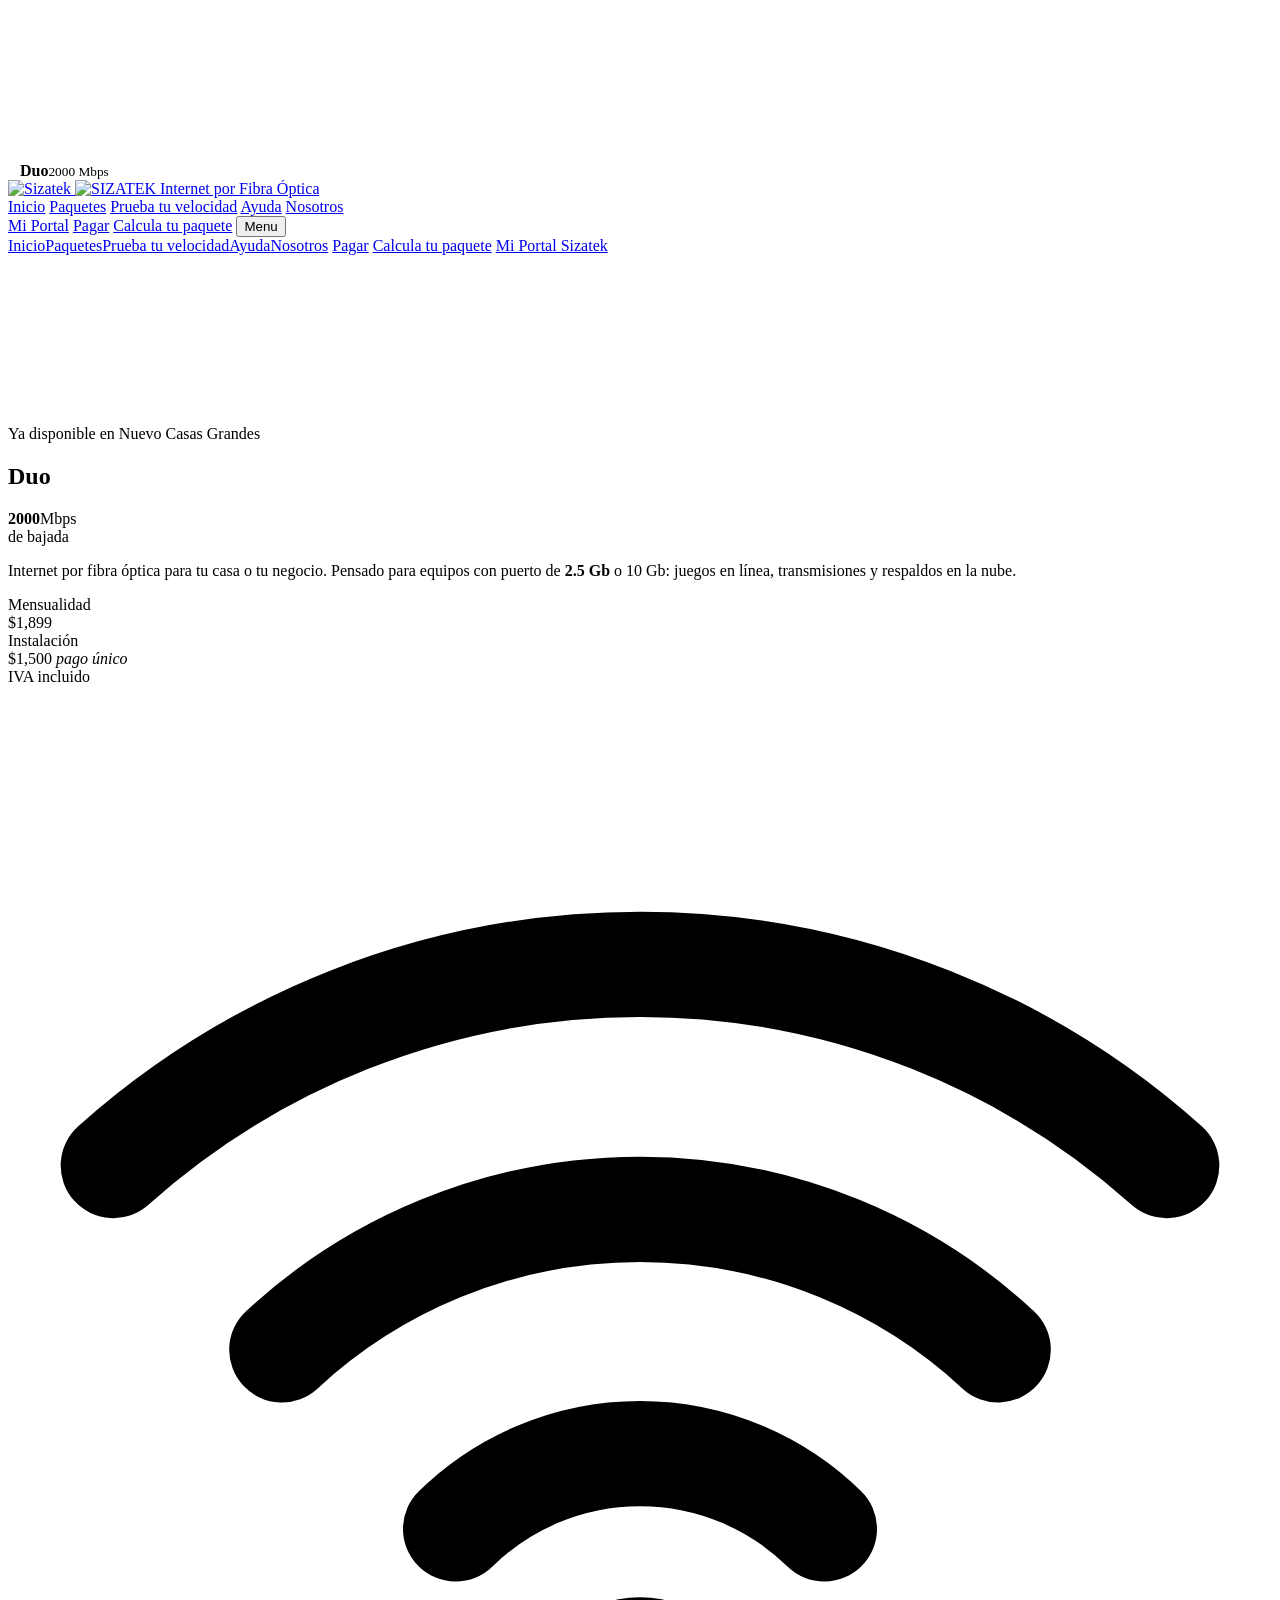
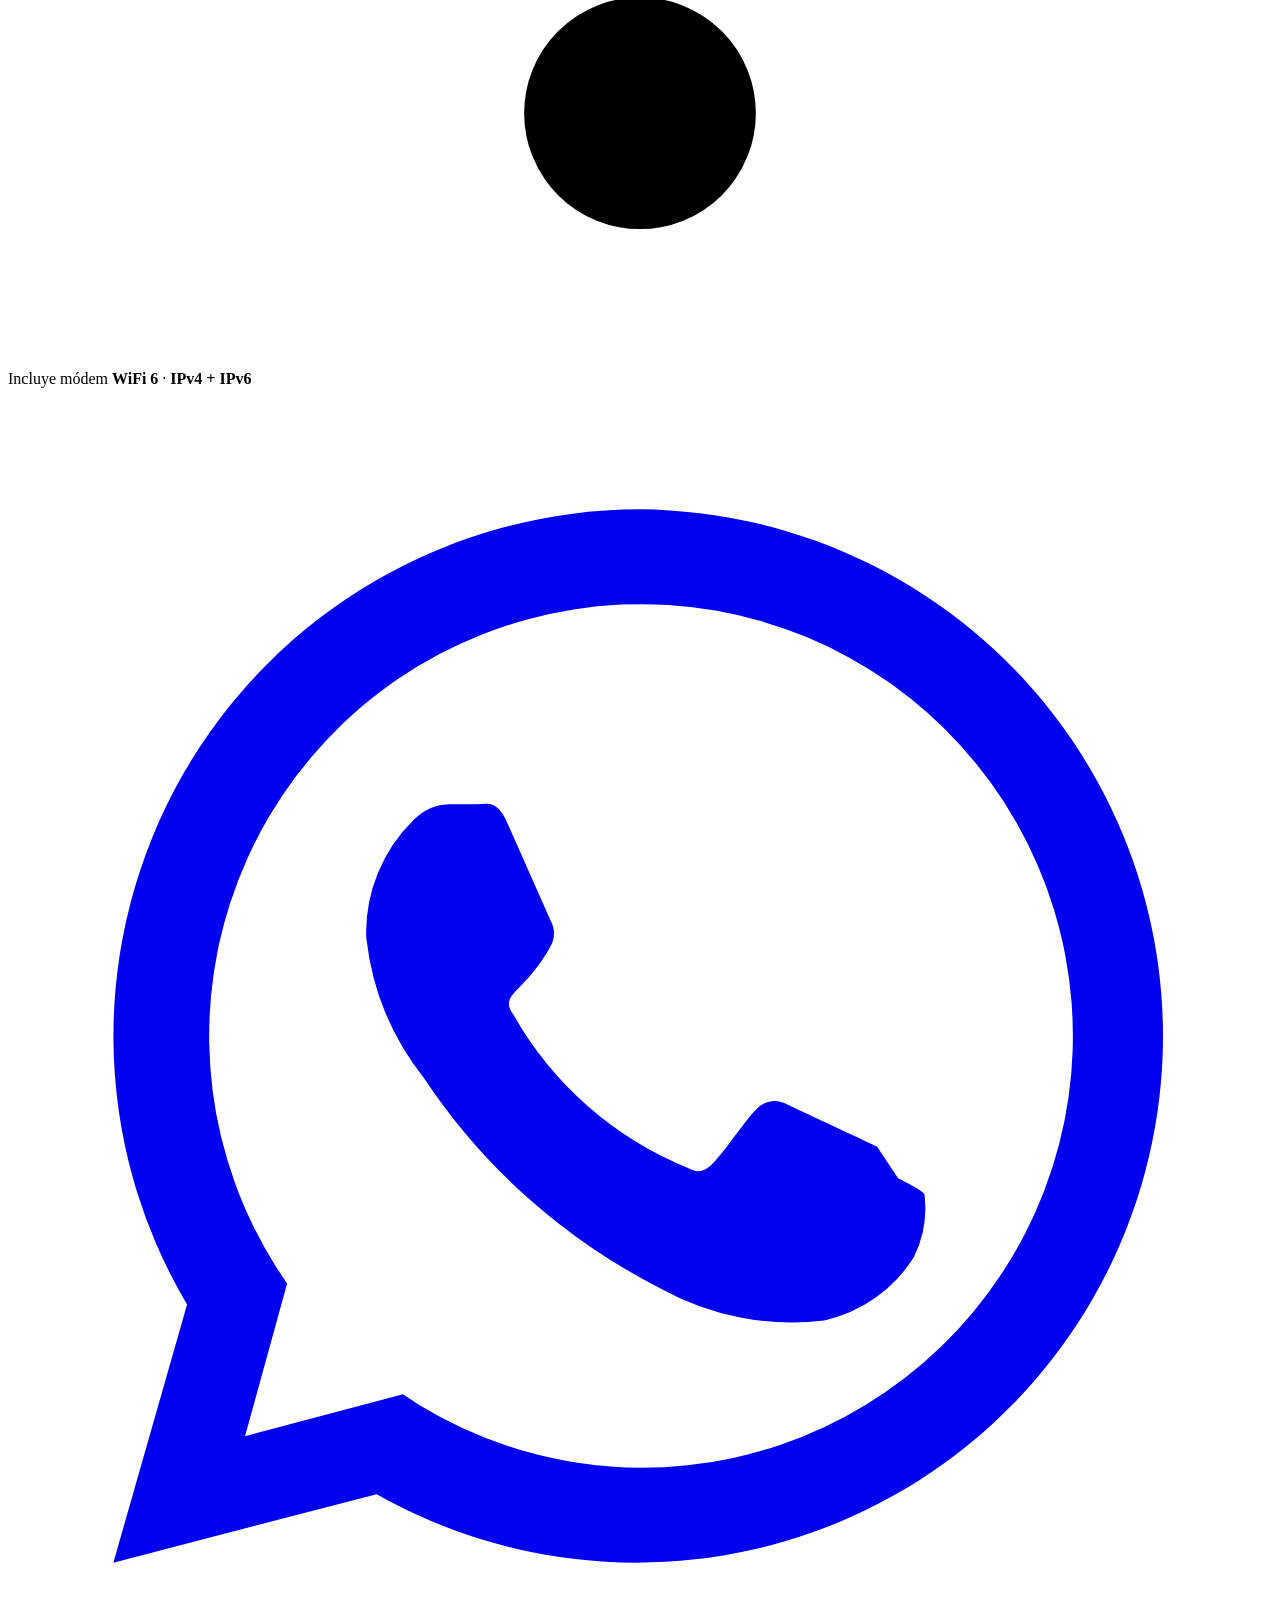
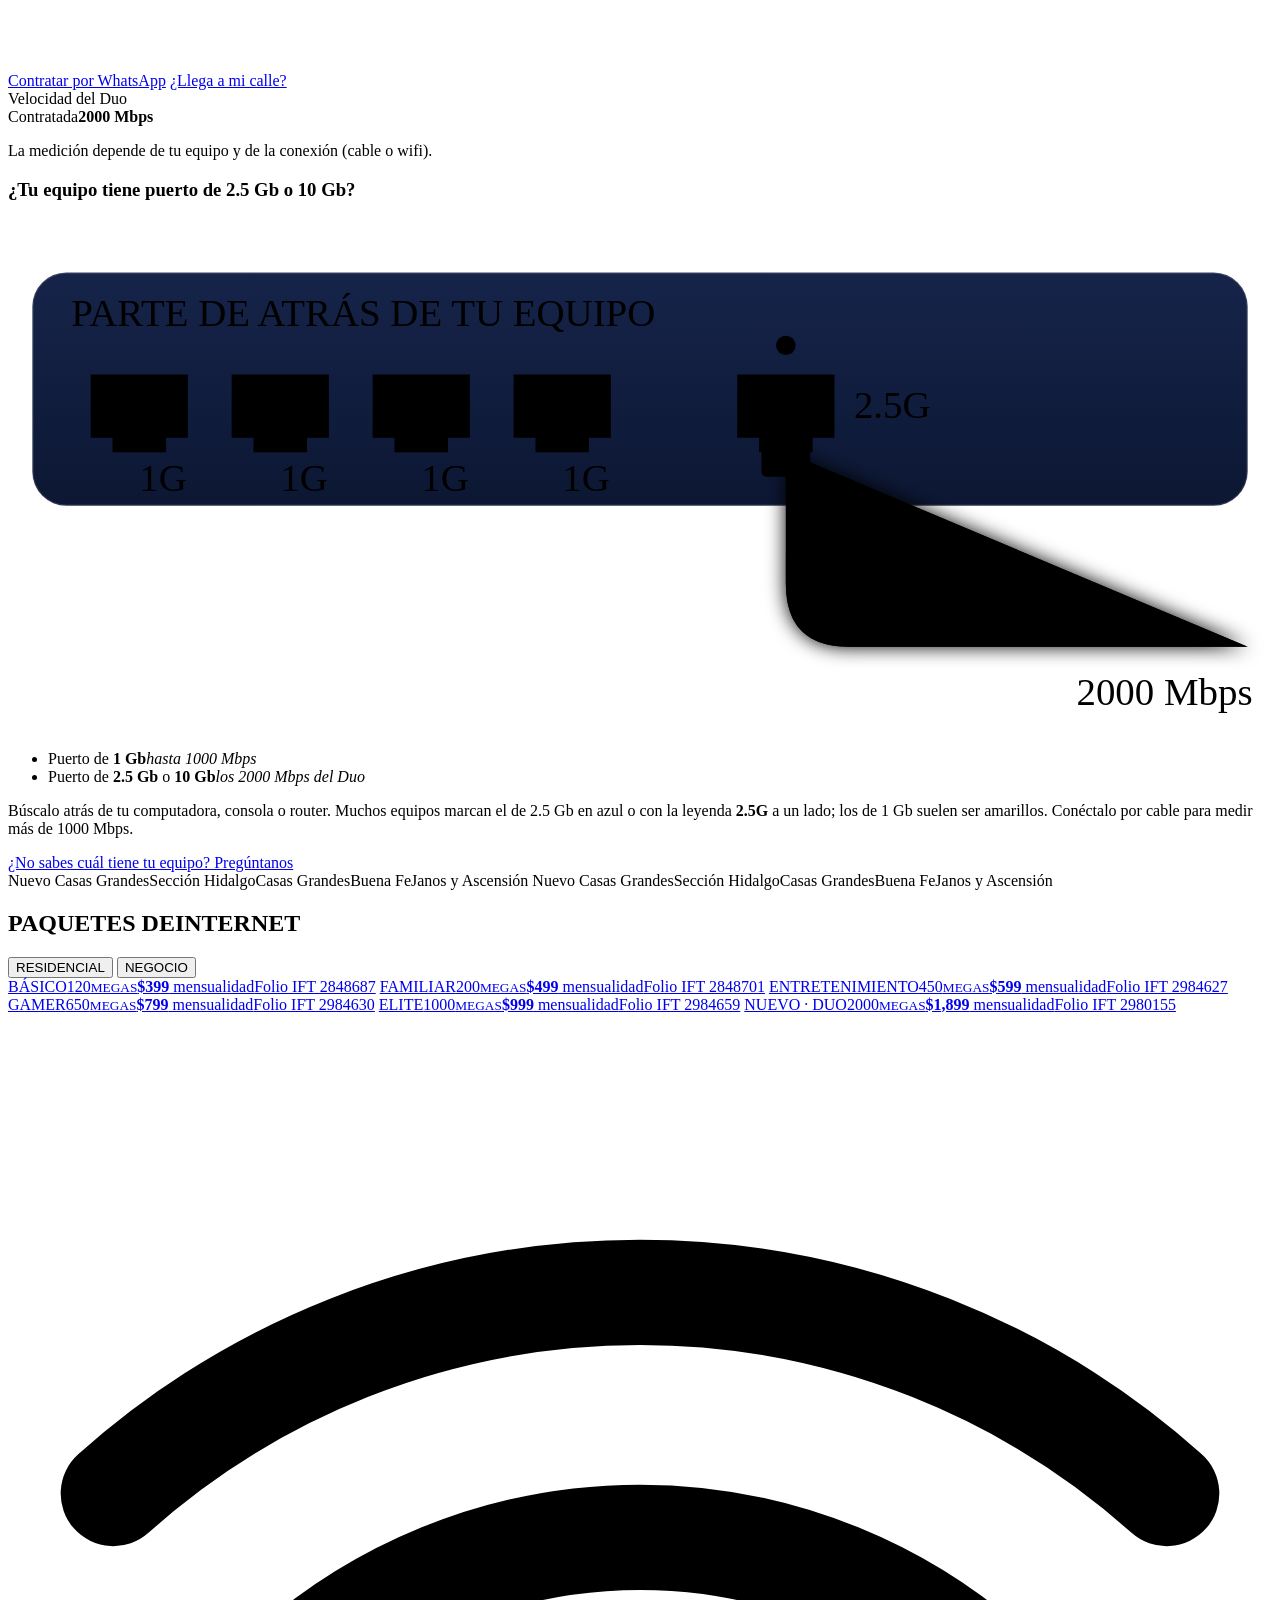
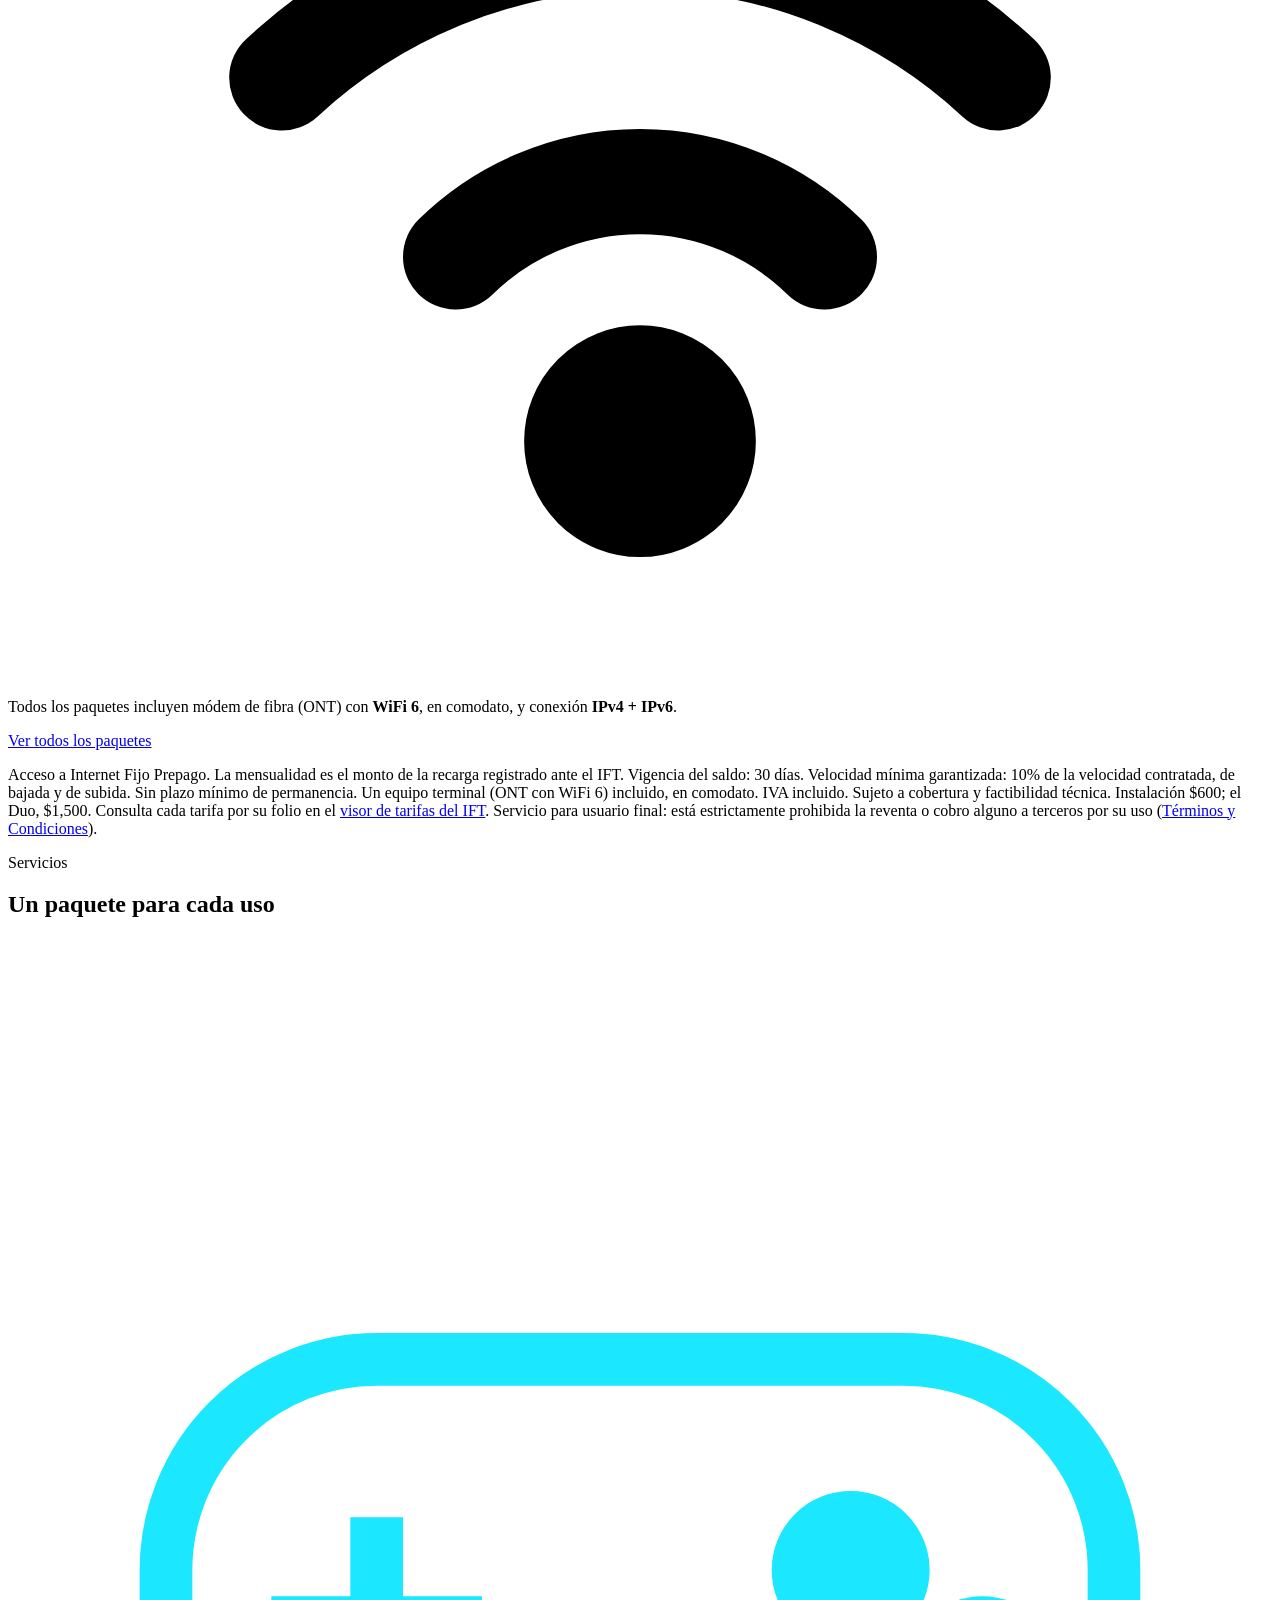
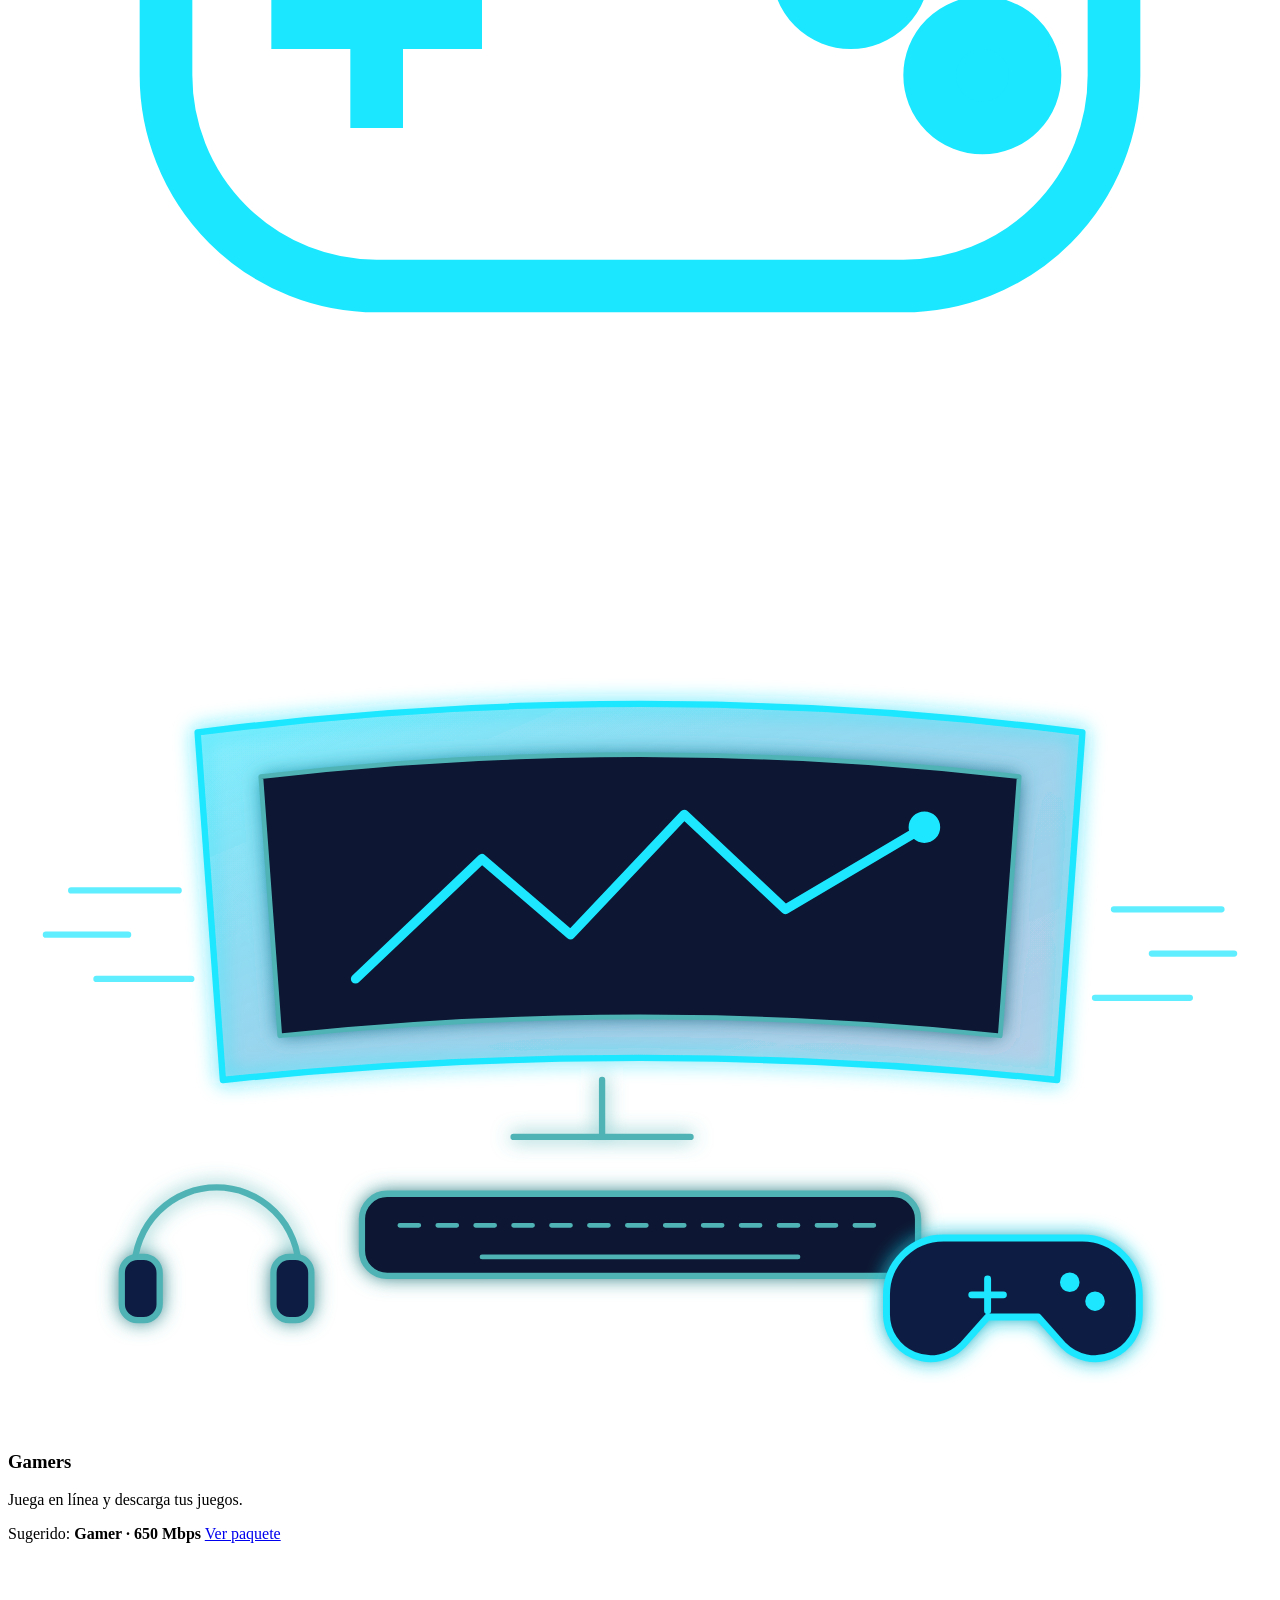
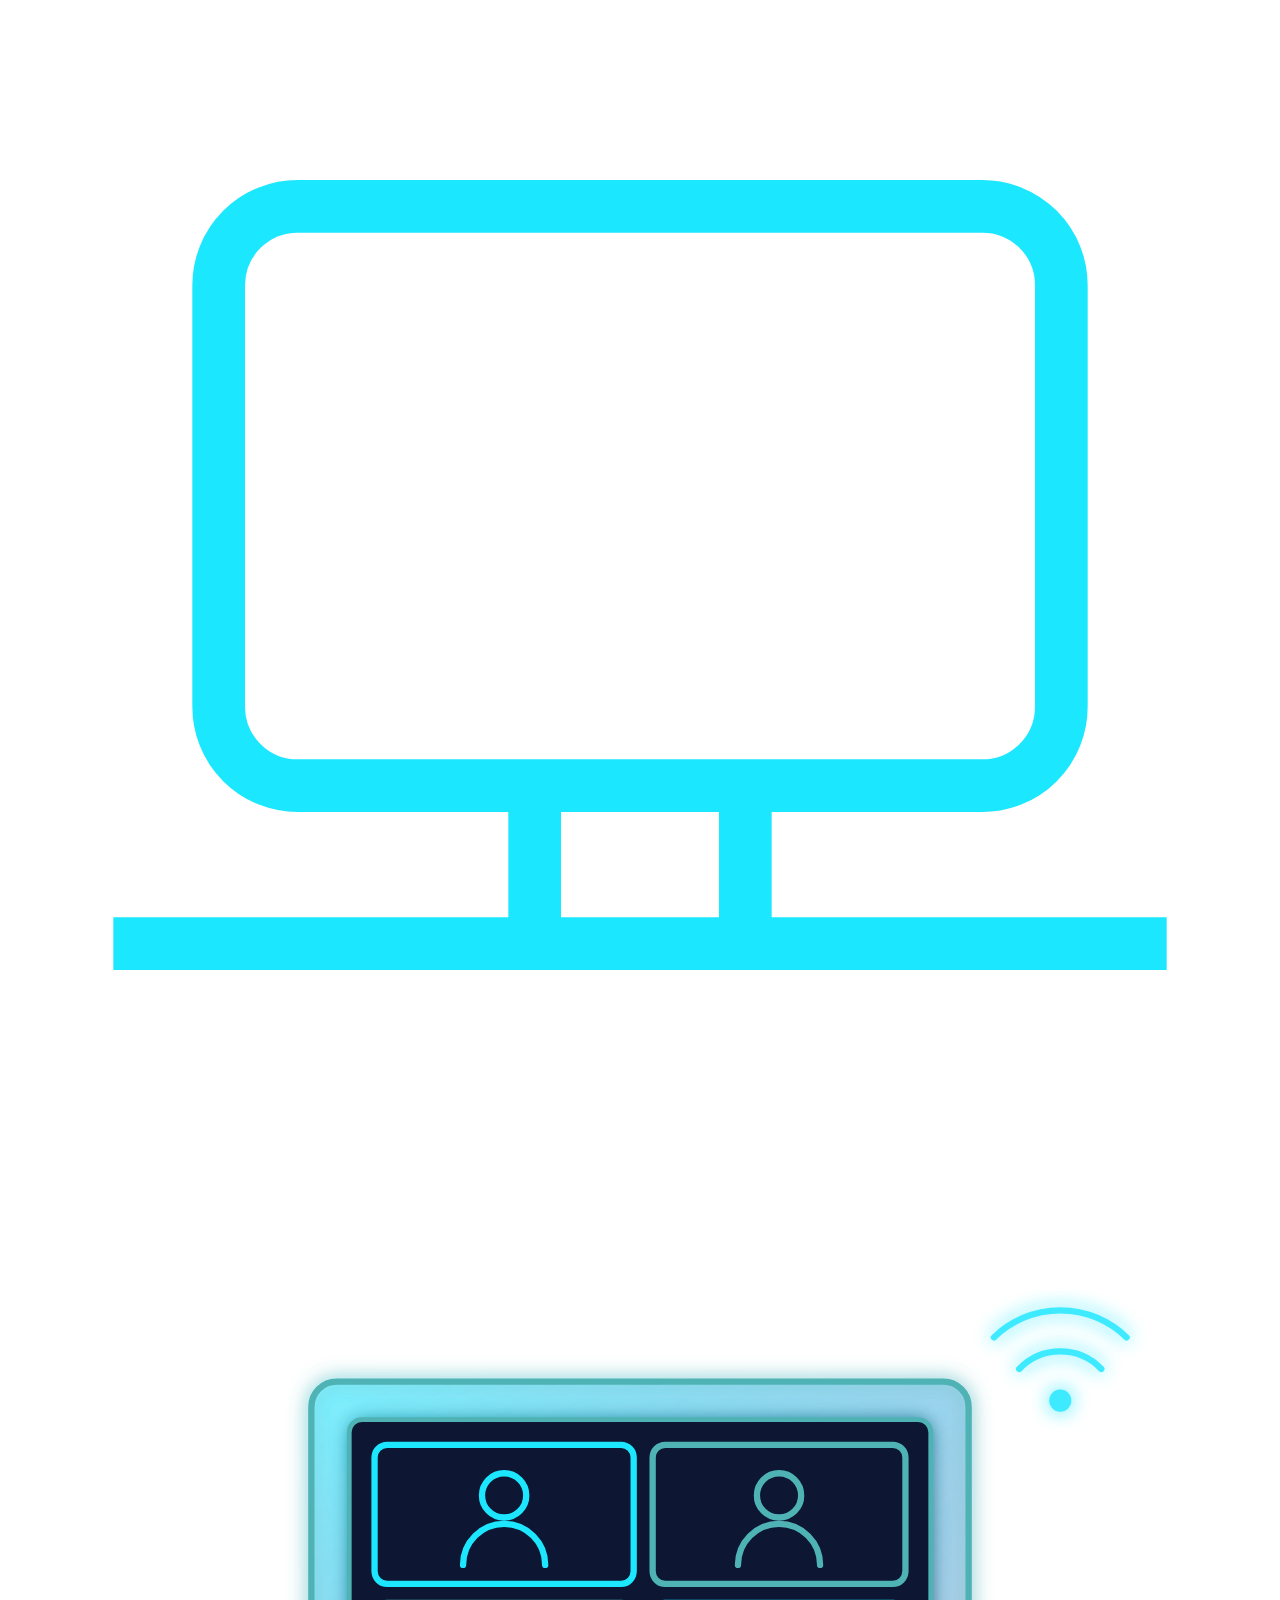
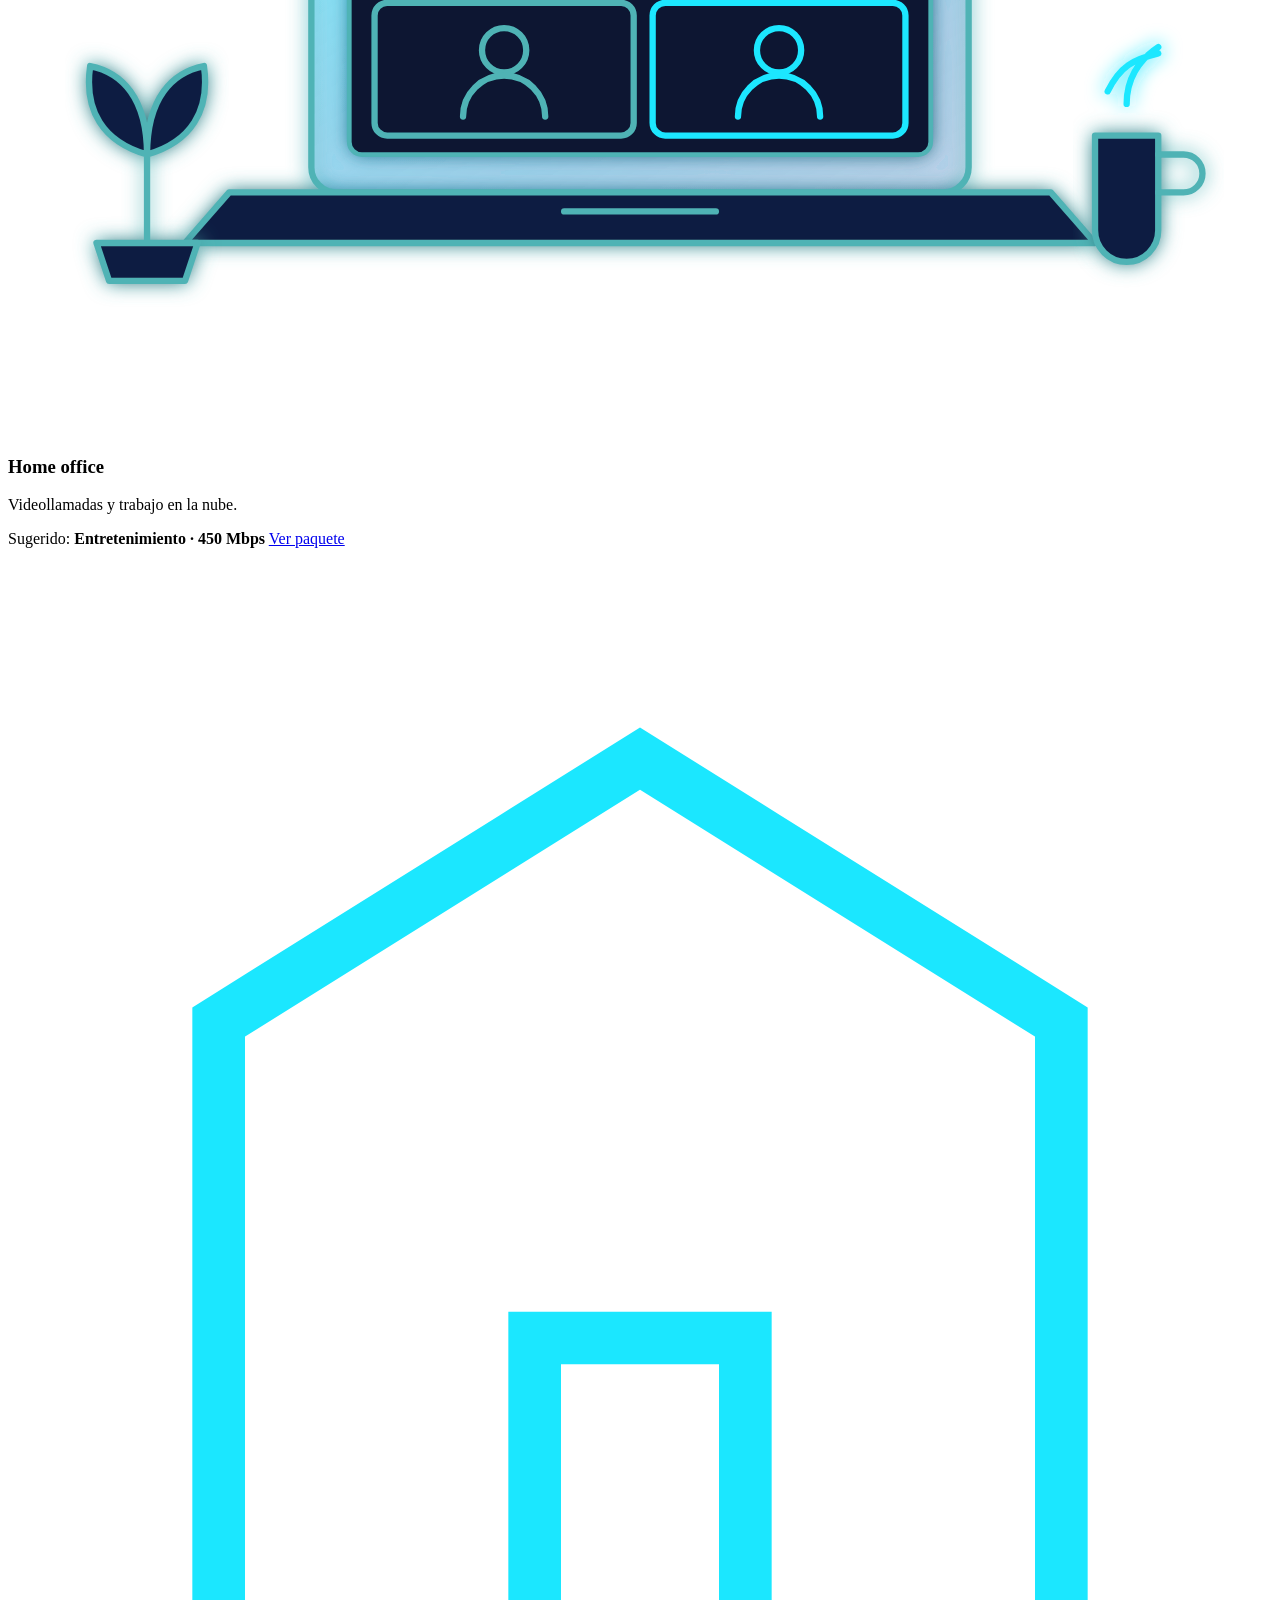
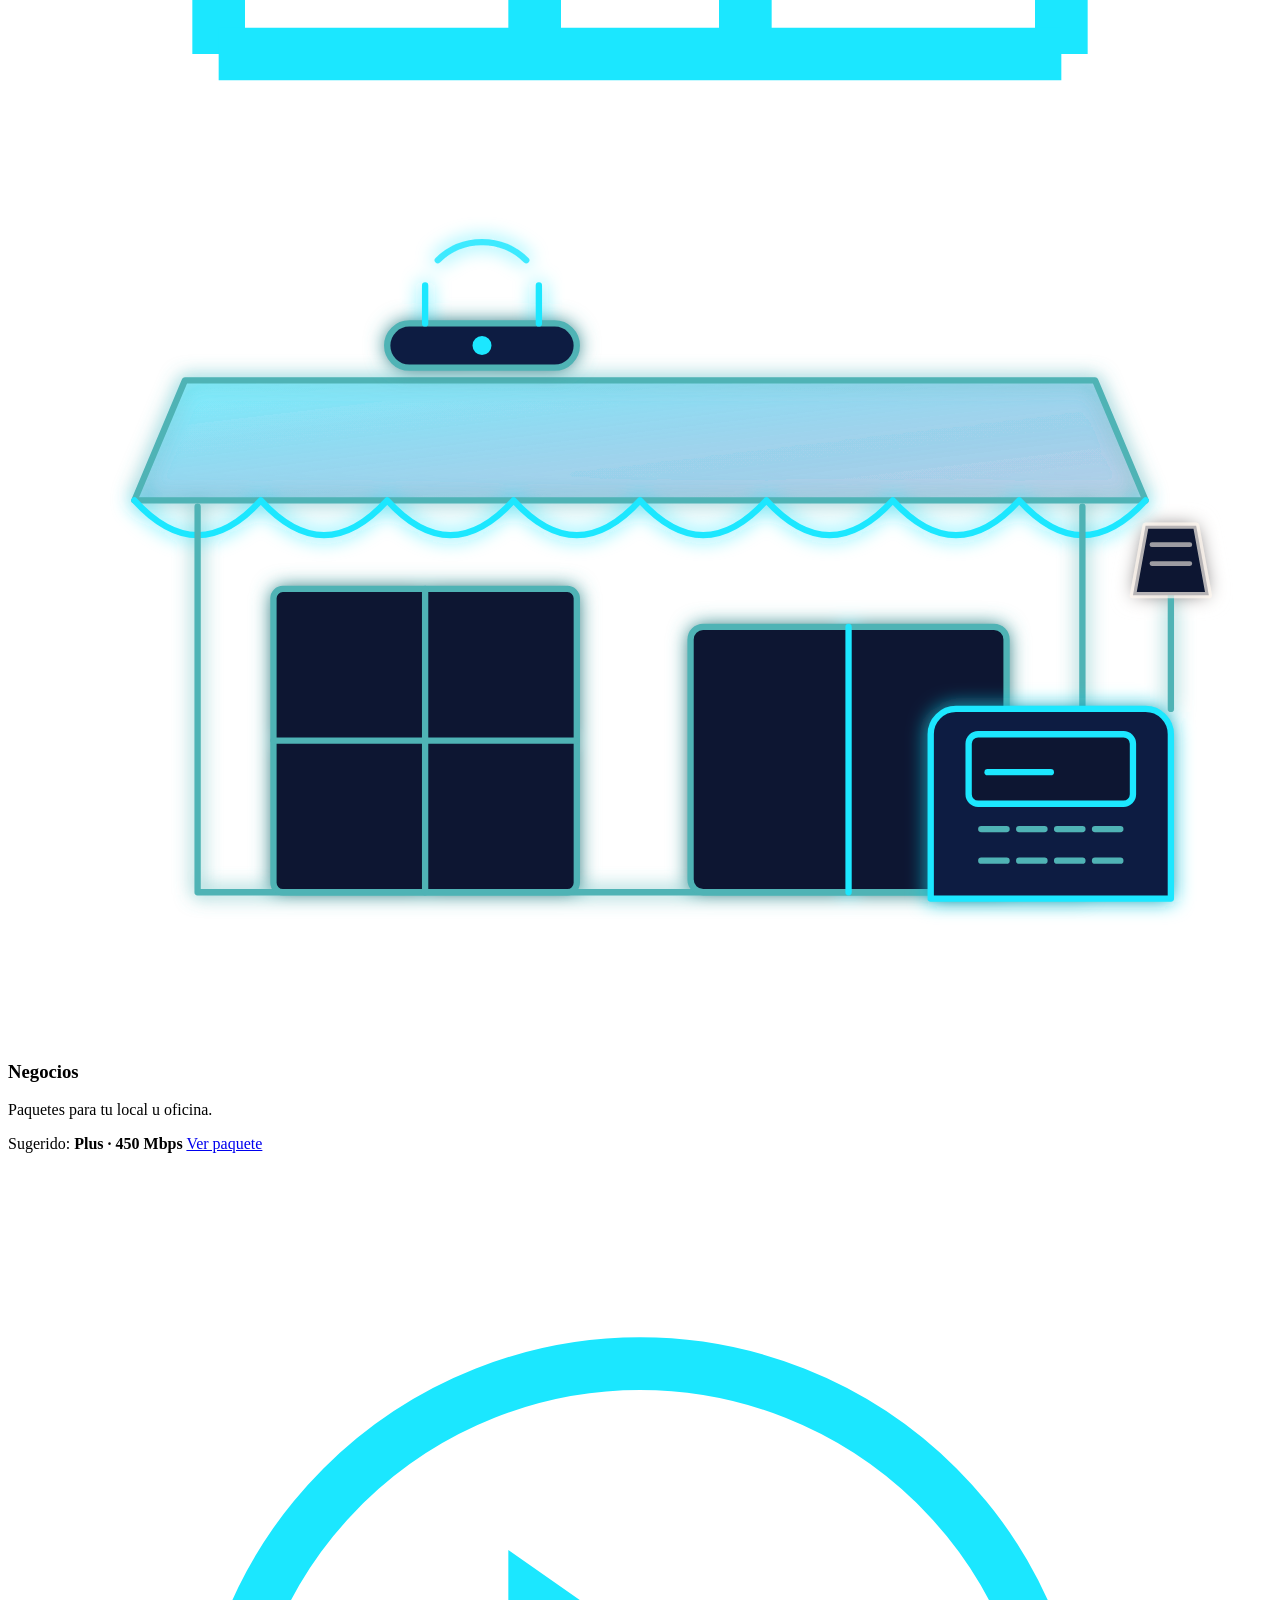
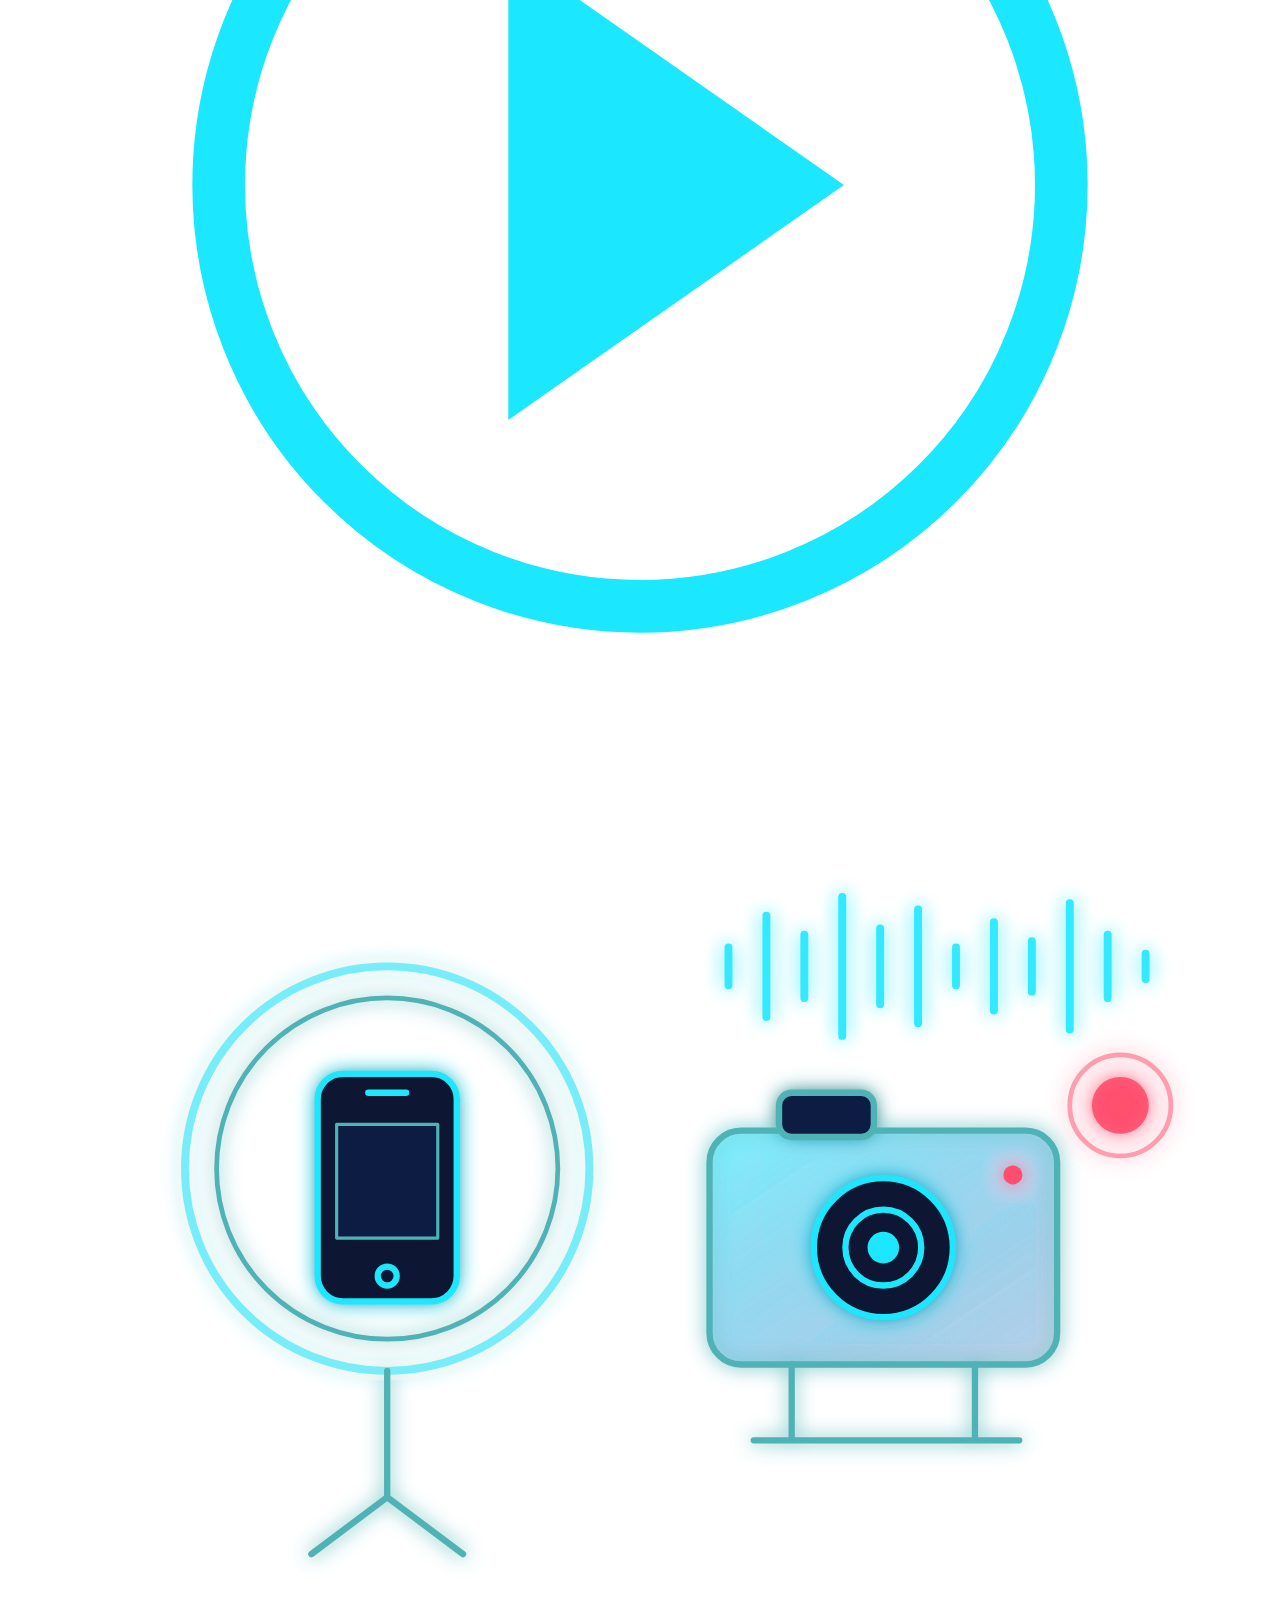
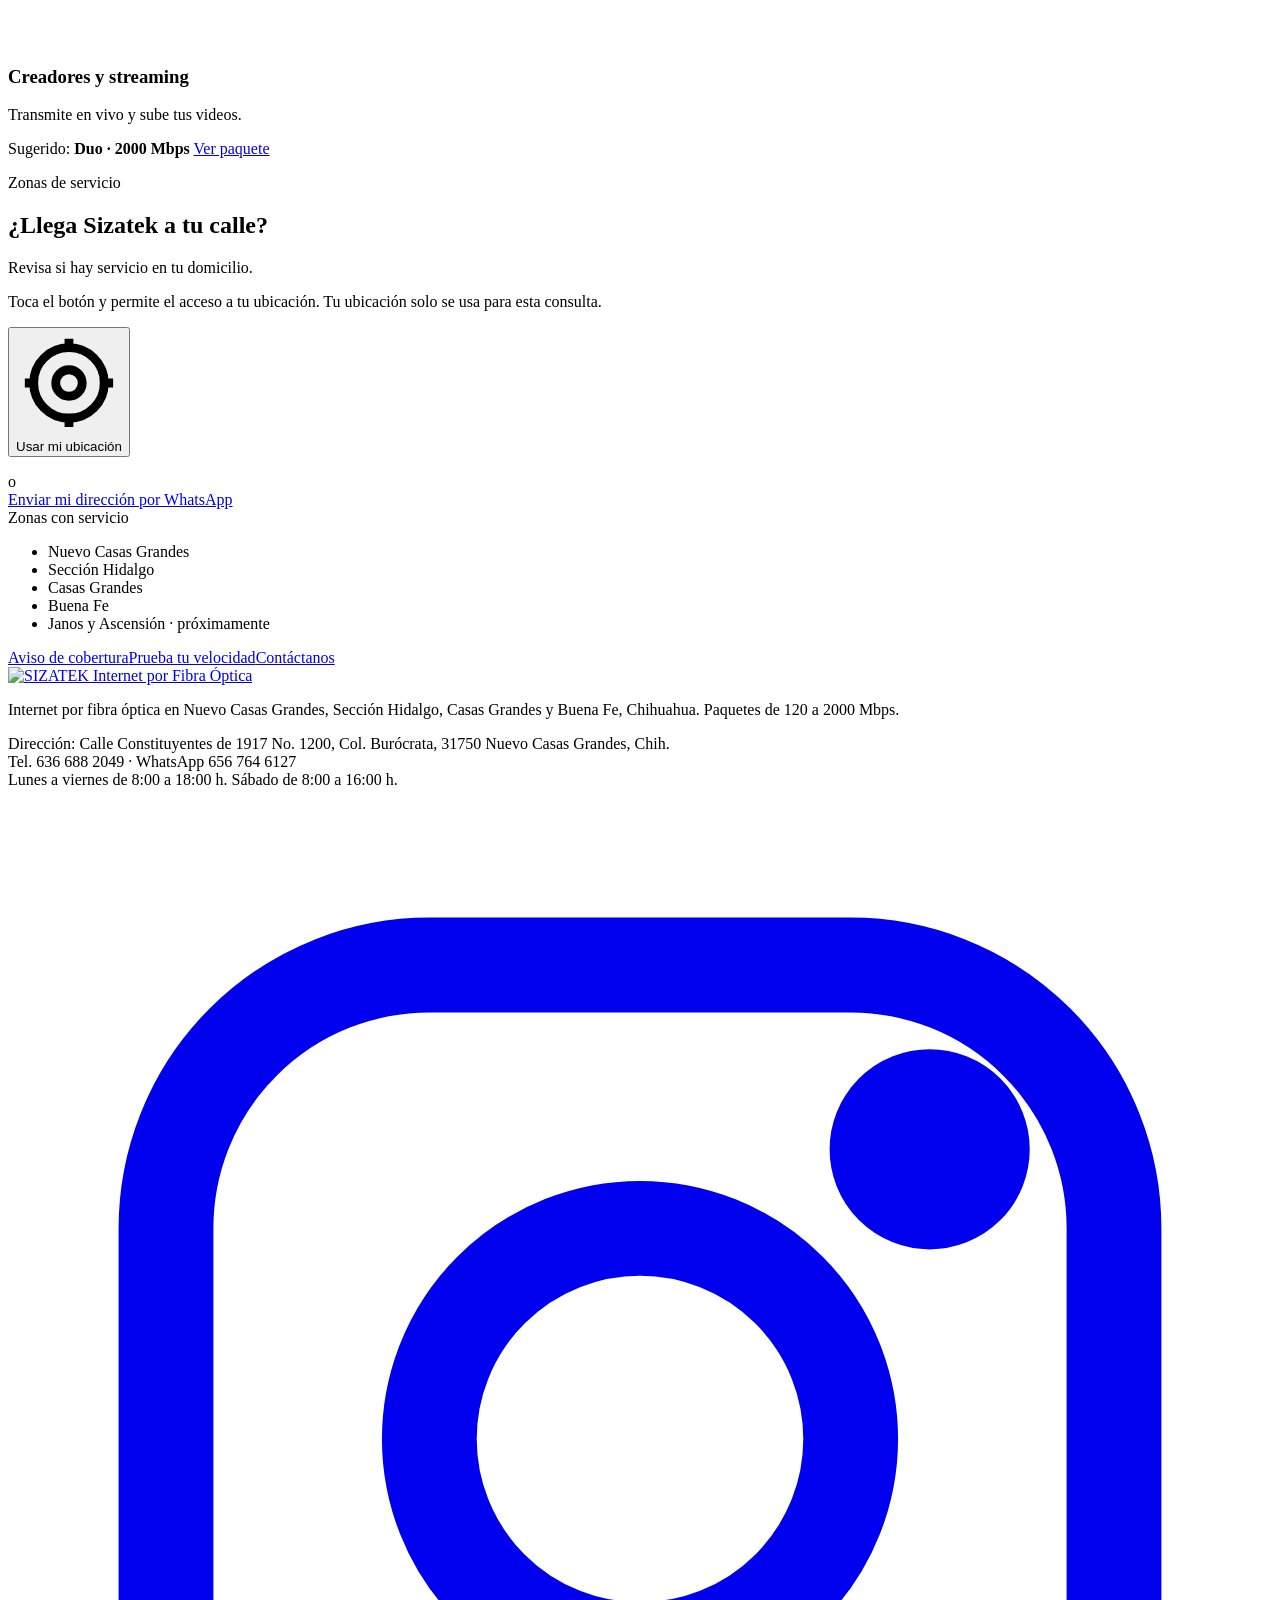
==== commit 46991ea8: "Portada: WiFi 6 e IPv4 + IPv6 incluidos en todos los paquetes Sello bajo el precio del Duo y franja " ====
--- a/site/index.html
+++ b/site/index.html
@@ -104,6 +104,7 @@
         <div><span class="et">Instalación</span><div class="cif">$1,500 <i>pago único</i></div></div>
         <div class="mk-iva">IVA incluido</div>
       </div>
+      <p class="mk-wifi6"><svg viewBox="0 0 24 24" fill="none" stroke="currentColor" stroke-width="2" stroke-linecap="round" aria-hidden="true"><path d="M2 8.8a15 15 0 0 1 20 0"/><path d="M5.2 12.3a10 10 0 0 1 13.6 0"/><path d="M8.5 15.7a5 5 0 0 1 7 0"/><circle cx="12" cy="19.2" r="1.2" fill="currentColor"/></svg>Incluye módem <b>WiFi&nbsp;6</b> · <b>IPv4 + IPv6</b></p>
 
       <div class="actions">
         <a class="btn btn-wa" href="https://wa.me/5216567646127"><svg viewBox="0 0 24 24" fill="currentColor"><path d="M12 2a10 10 0 0 0-8.6 15.1L2 22l5-1.3A10 10 0 1 0 12 2Zm0 18.2a8.2 8.2 0 0 1-4.2-1.2l-.3-.2-3 .8.8-2.9-.2-.3A8.2 8.2 0 1 1 12 20.2Zm4.5-6.1c-.2-.1-1.5-.7-1.7-.8s-.4-.1-.6.1-.6.8-.8 1-.3.2-.5.1a6.7 6.7 0 0 1-3.3-2.9c-.3-.4.2-.4.7-1.3a.5.5 0 0 0 0-.5l-.8-1.8c-.2-.5-.4-.4-.6-.4h-.5a1 1 0 0 0-.7.3 3 3 0 0 0-.9 2.2 5.2 5.2 0 0 0 1.1 2.7 11.8 11.8 0 0 0 4.5 4 5.1 5.1 0 0 0 3.1.6 2.7 2.7 0 0 0 1.7-1.2 2.1 2.1 0 0 0 .2-1.2c-.1-.1-.3-.2-.5-.3Z"/></svg>Contratar por WhatsApp</a>
@@ -192,8 +193,9 @@
         <a href="/paquetes/#neg"><span class="n">MAX</span><span class="m">650<small>MEGAS</small></span><span class="p"><b>$849</b> mensualidad</span><span class="f">Folio IFT 2984699</span></a>
         <a href="/paquetes/#neg"><span class="n">ELITE</span><span class="m">1000<small>MEGAS</small></span><span class="p"><b>$1,099</b> mensualidad</span><span class="f">Folio IFT 2984710</span></a>
     </div>
+    <p class="mk-wifi6 mk-wifi6-planes"><svg viewBox="0 0 24 24" fill="none" stroke="currentColor" stroke-width="2" stroke-linecap="round" aria-hidden="true"><path d="M2 8.8a15 15 0 0 1 20 0"/><path d="M5.2 12.3a10 10 0 0 1 13.6 0"/><path d="M8.5 15.7a5 5 0 0 1 7 0"/><circle cx="12" cy="19.2" r="1.2" fill="currentColor"/></svg><span>Todos los paquetes incluyen módem de fibra (ONT) con <b>WiFi&nbsp;6</b>, en comodato, y conexión <b>IPv4 + IPv6</b>.</span></p>
     <div class="row-cta"><a class="btn btn-luz" href="/paquetes/">Ver todos los paquetes</a></div>
-    <p class="legal nota-escalera">Acceso a Internet Fijo Prepago. La mensualidad es el monto de la recarga registrado ante el IFT. Vigencia del saldo: 30 días. Velocidad mínima garantizada: 10% de la velocidad contratada, de bajada y de subida. Sin plazo mínimo de permanencia. Un equipo terminal incluido, en comodato. IVA incluido. Sujeto a cobertura y factibilidad técnica. Instalación $600; el Duo, $1,500. Consulta cada tarifa por su folio en el <a href="https://tarifas.ift.org.mx/ift_visor/">visor de tarifas del IFT</a>. Servicio para usuario final: está estrictamente prohibida la reventa o cobro alguno a terceros por su uso (<a href="https://sizatek.com/wp-content/uploads/2024/10/terminos-y-condiciones_sizatek.pdf">Términos y Condiciones</a>).</p>
+    <p class="legal nota-escalera">Acceso a Internet Fijo Prepago. La mensualidad es el monto de la recarga registrado ante el IFT. Vigencia del saldo: 30 días. Velocidad mínima garantizada: 10% de la velocidad contratada, de bajada y de subida. Sin plazo mínimo de permanencia. Un equipo terminal (ONT con WiFi 6) incluido, en comodato. IVA incluido. Sujeto a cobertura y factibilidad técnica. Instalación $600; el Duo, $1,500. Consulta cada tarifa por su folio en el <a href="https://tarifas.ift.org.mx/ift_visor/">visor de tarifas del IFT</a>. Servicio para usuario final: está estrictamente prohibida la reventa o cobro alguno a terceros por su uso (<a href="https://sizatek.com/wp-content/uploads/2024/10/terminos-y-condiciones_sizatek.pdf">Términos y Condiciones</a>).</p>
   </div>
 </section>
 <!-- ─────────────── SERVICIOS ─────────────── -->
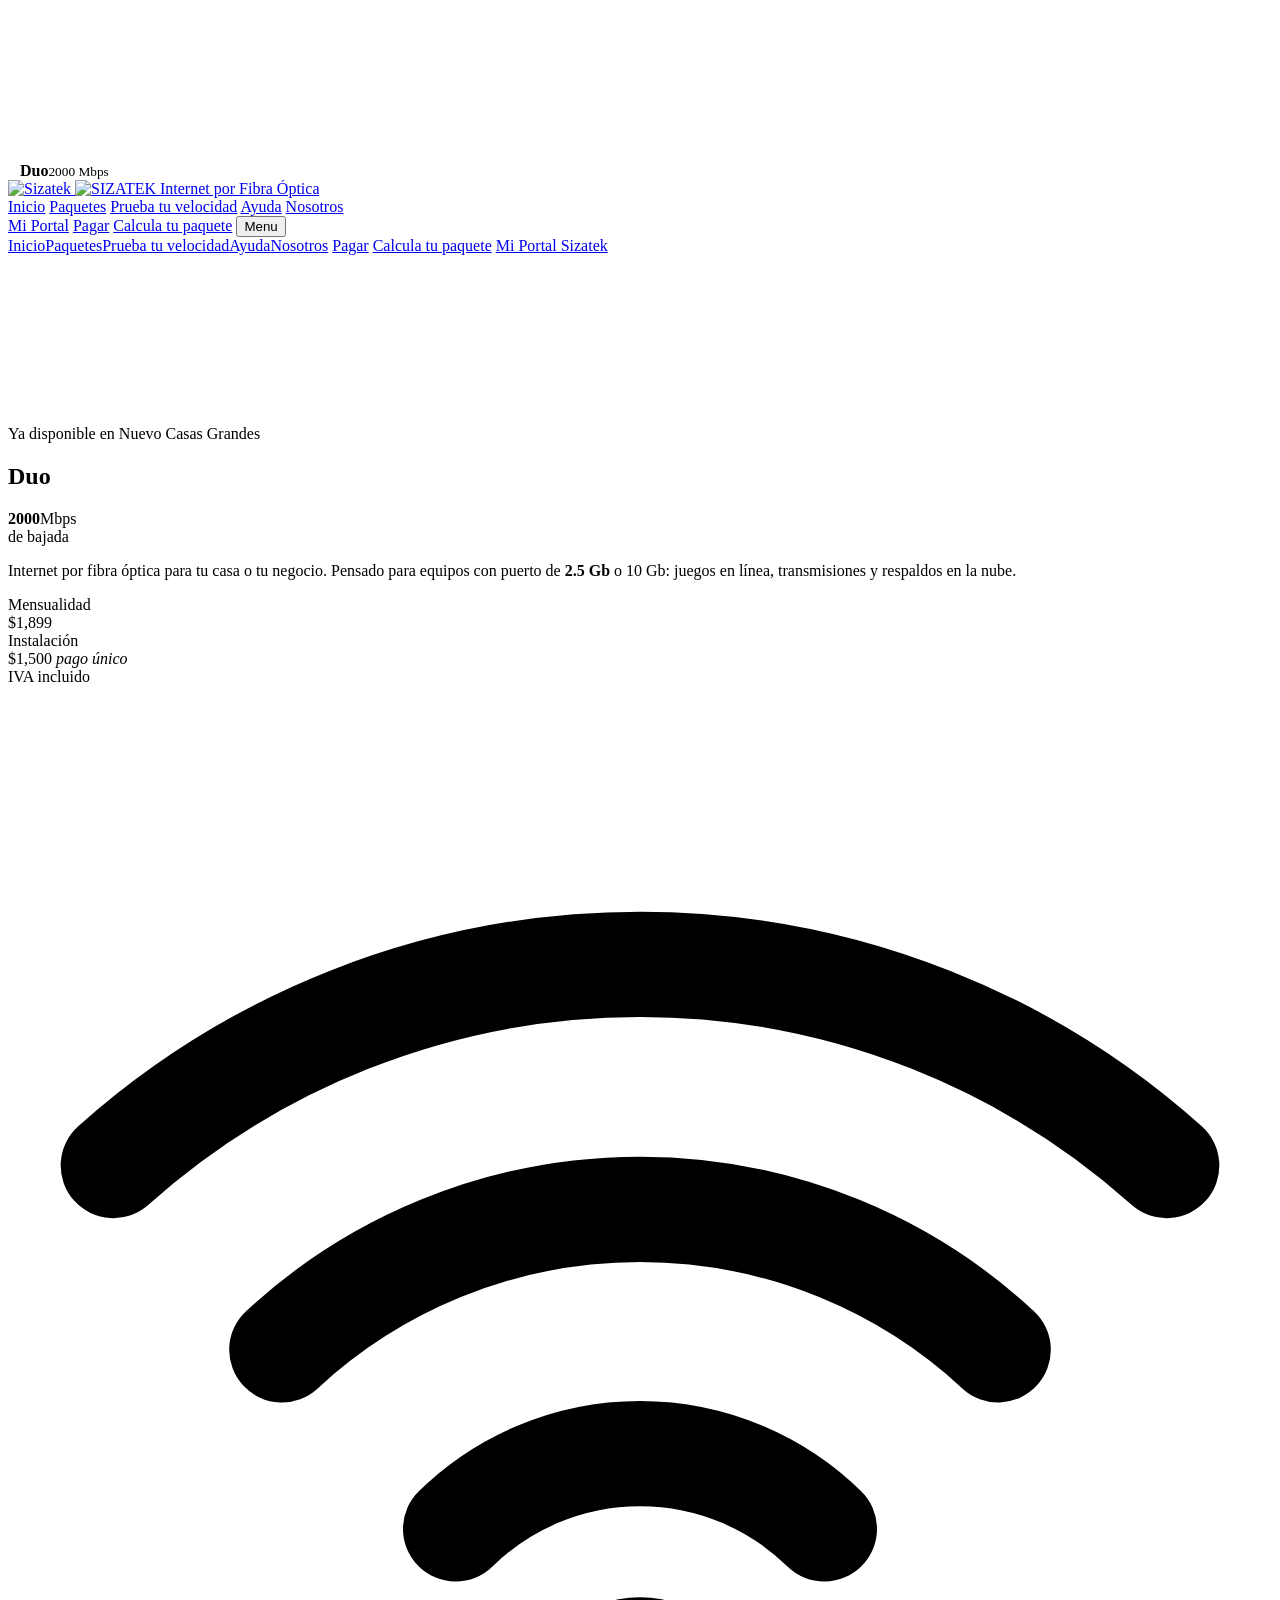
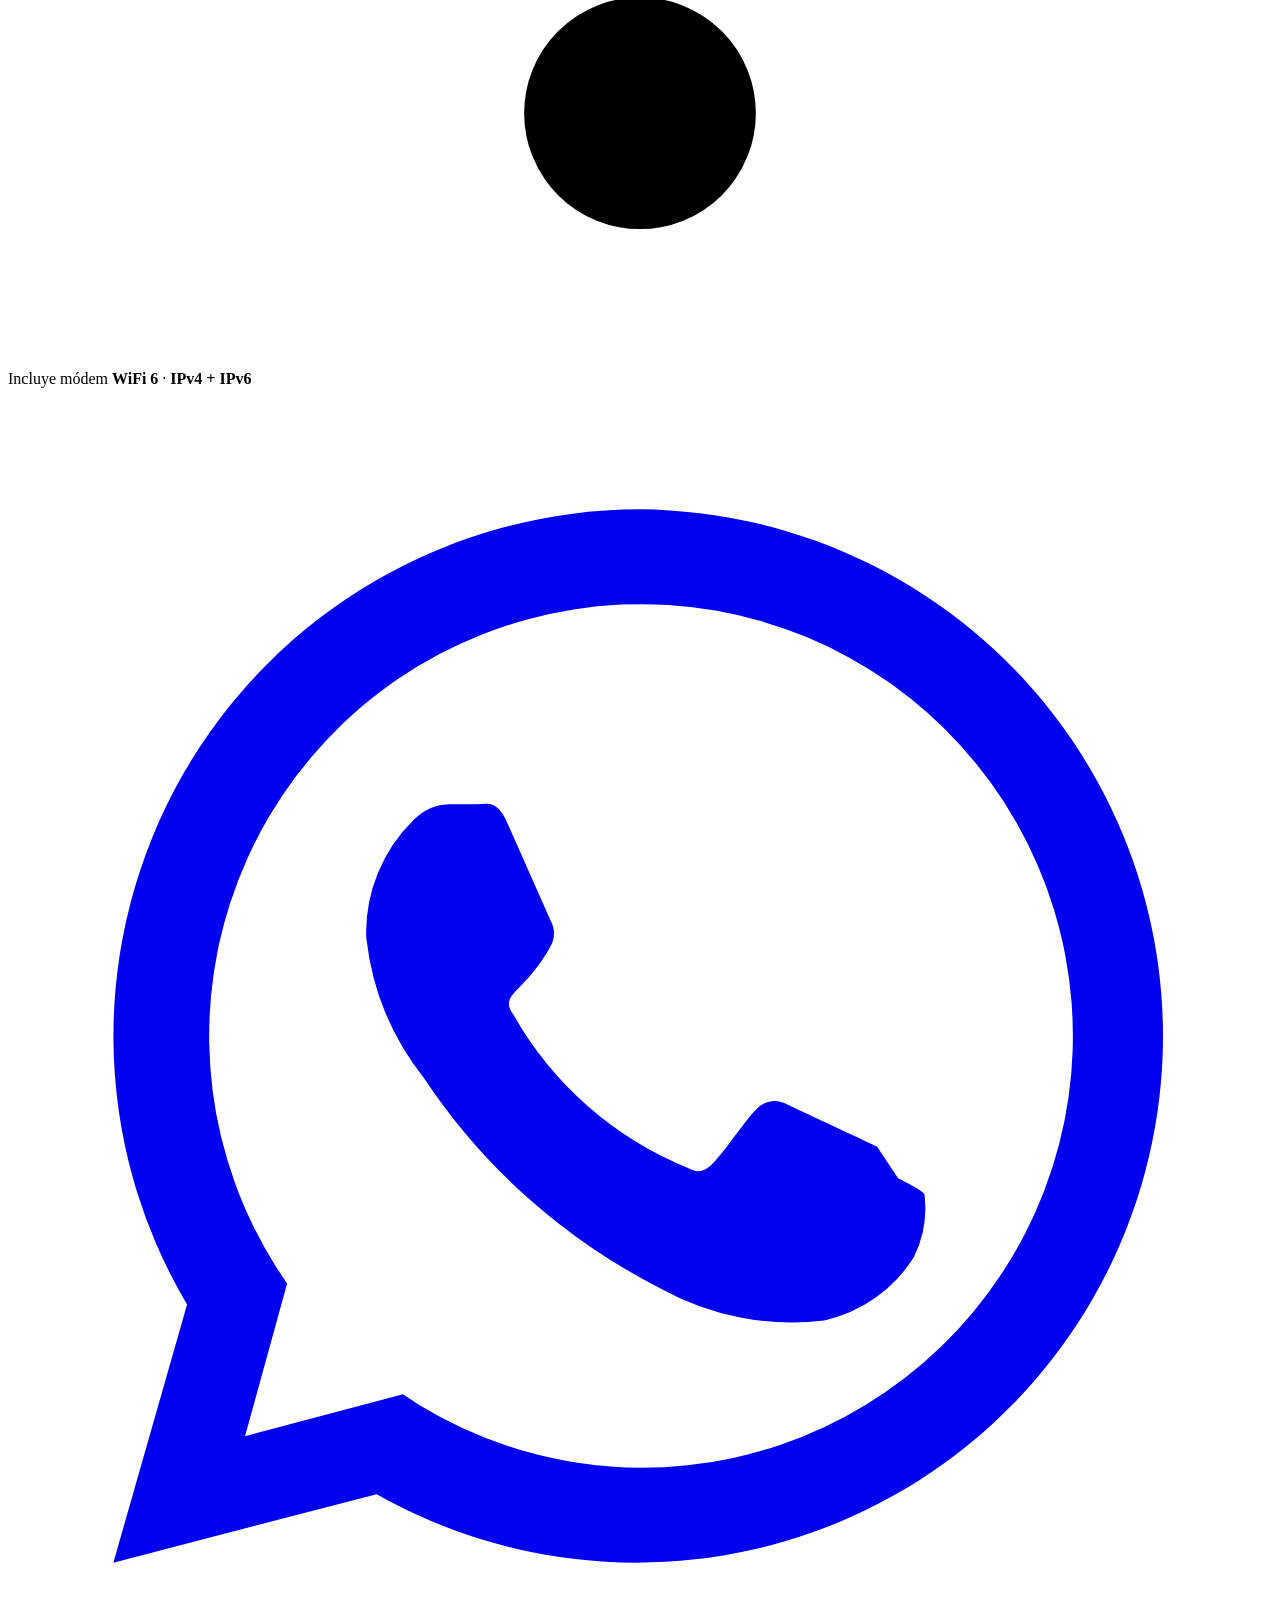
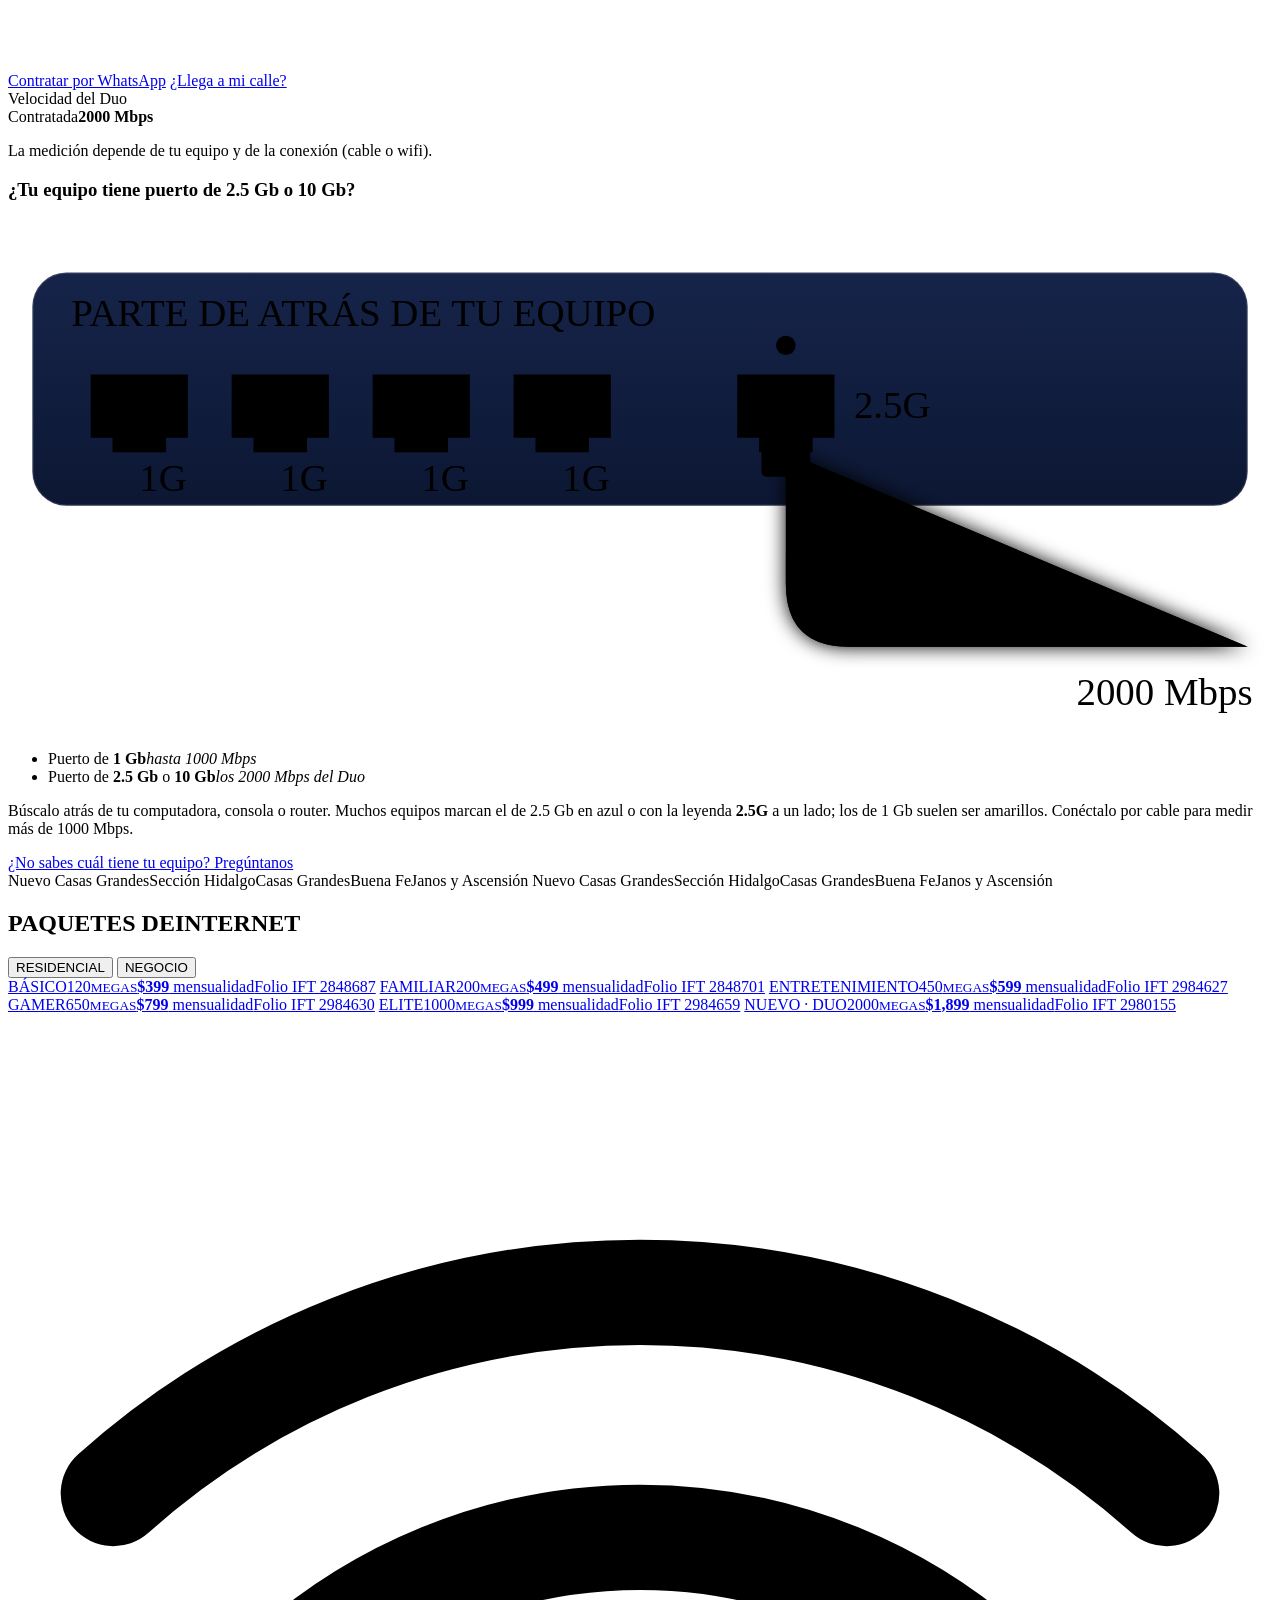
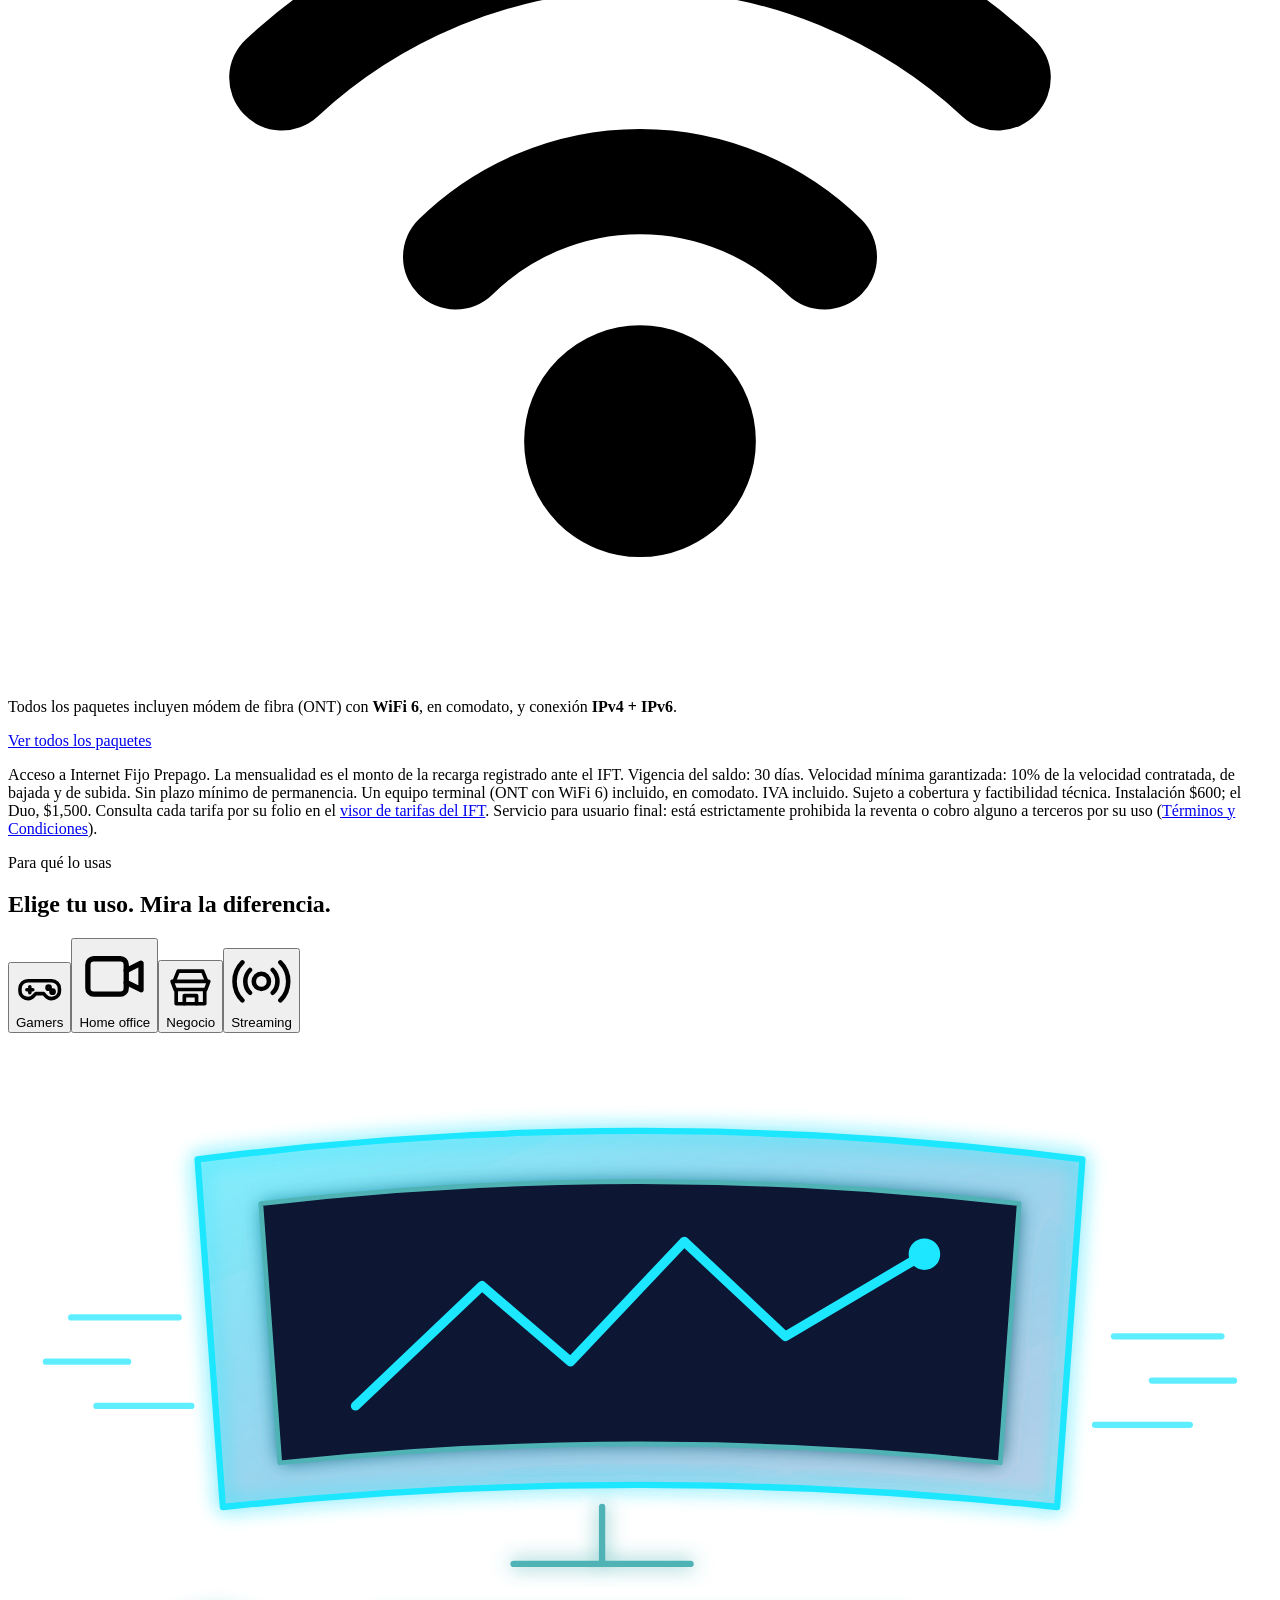
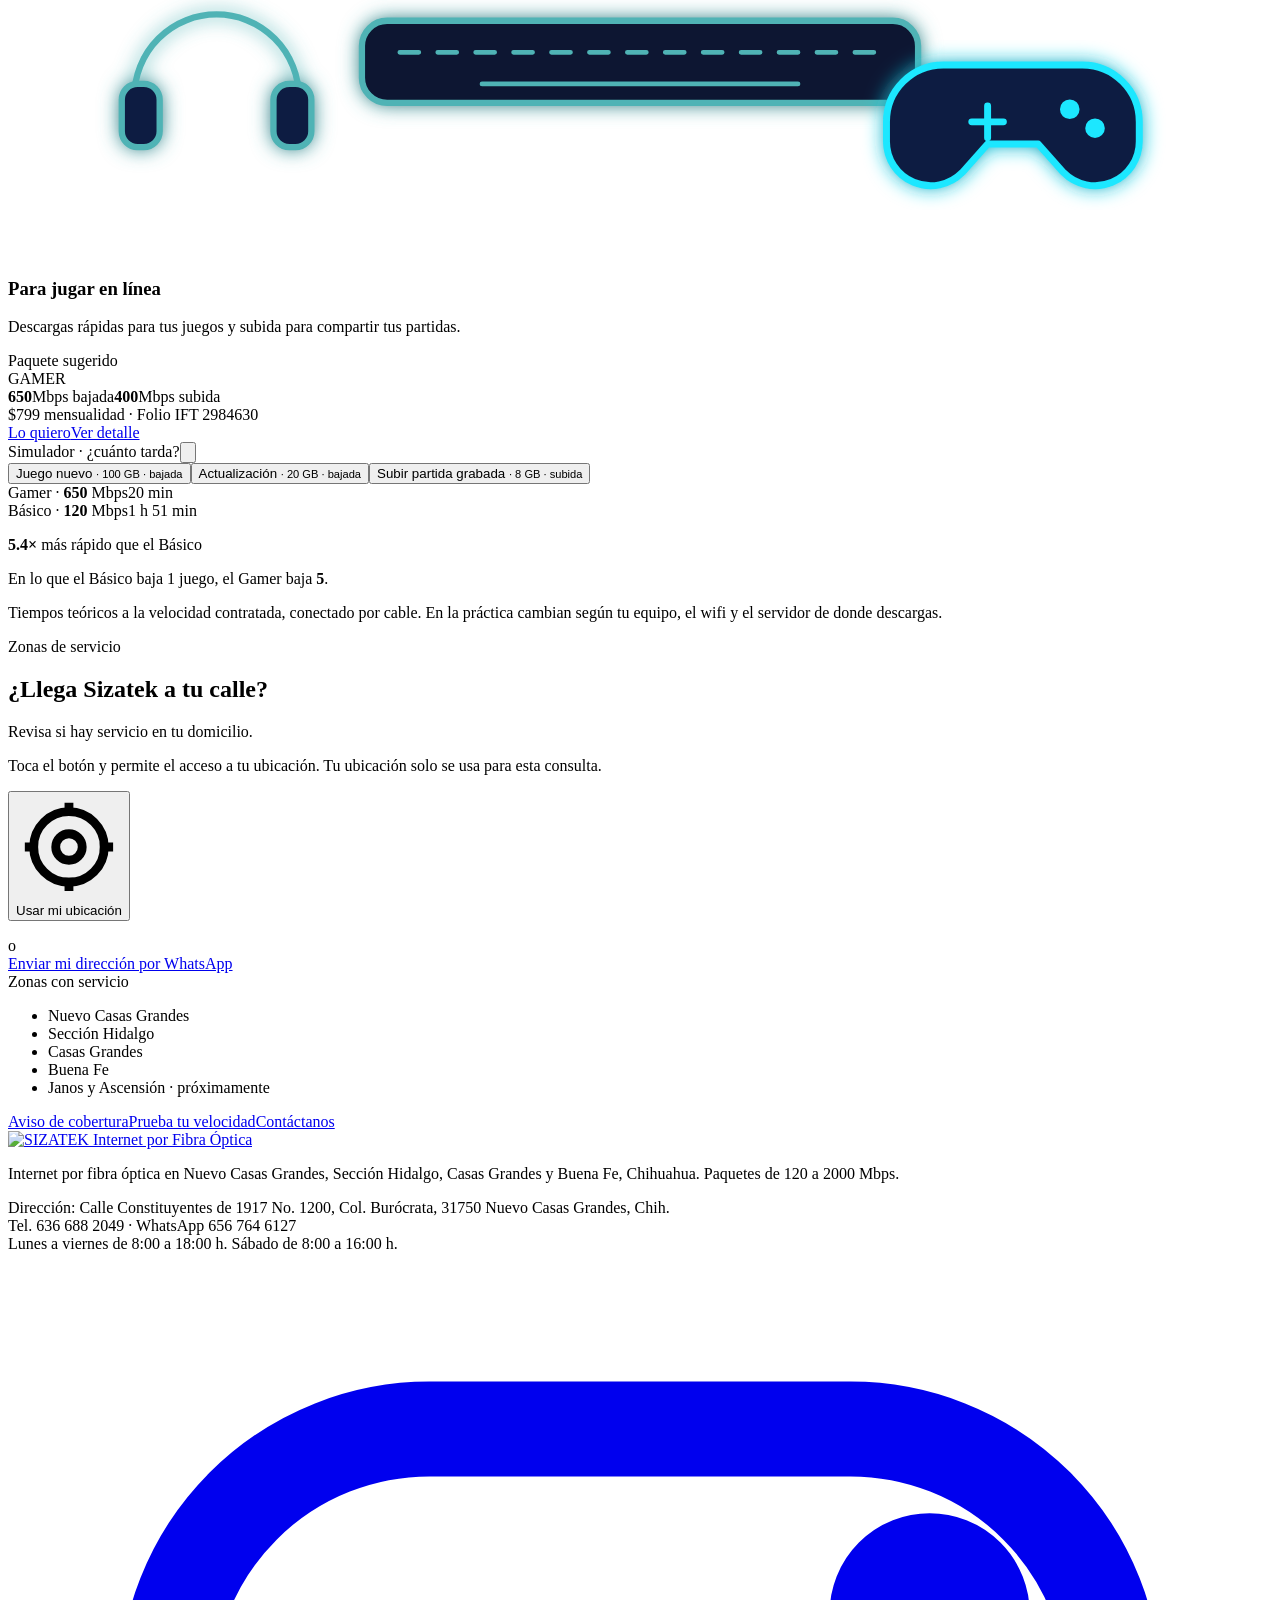
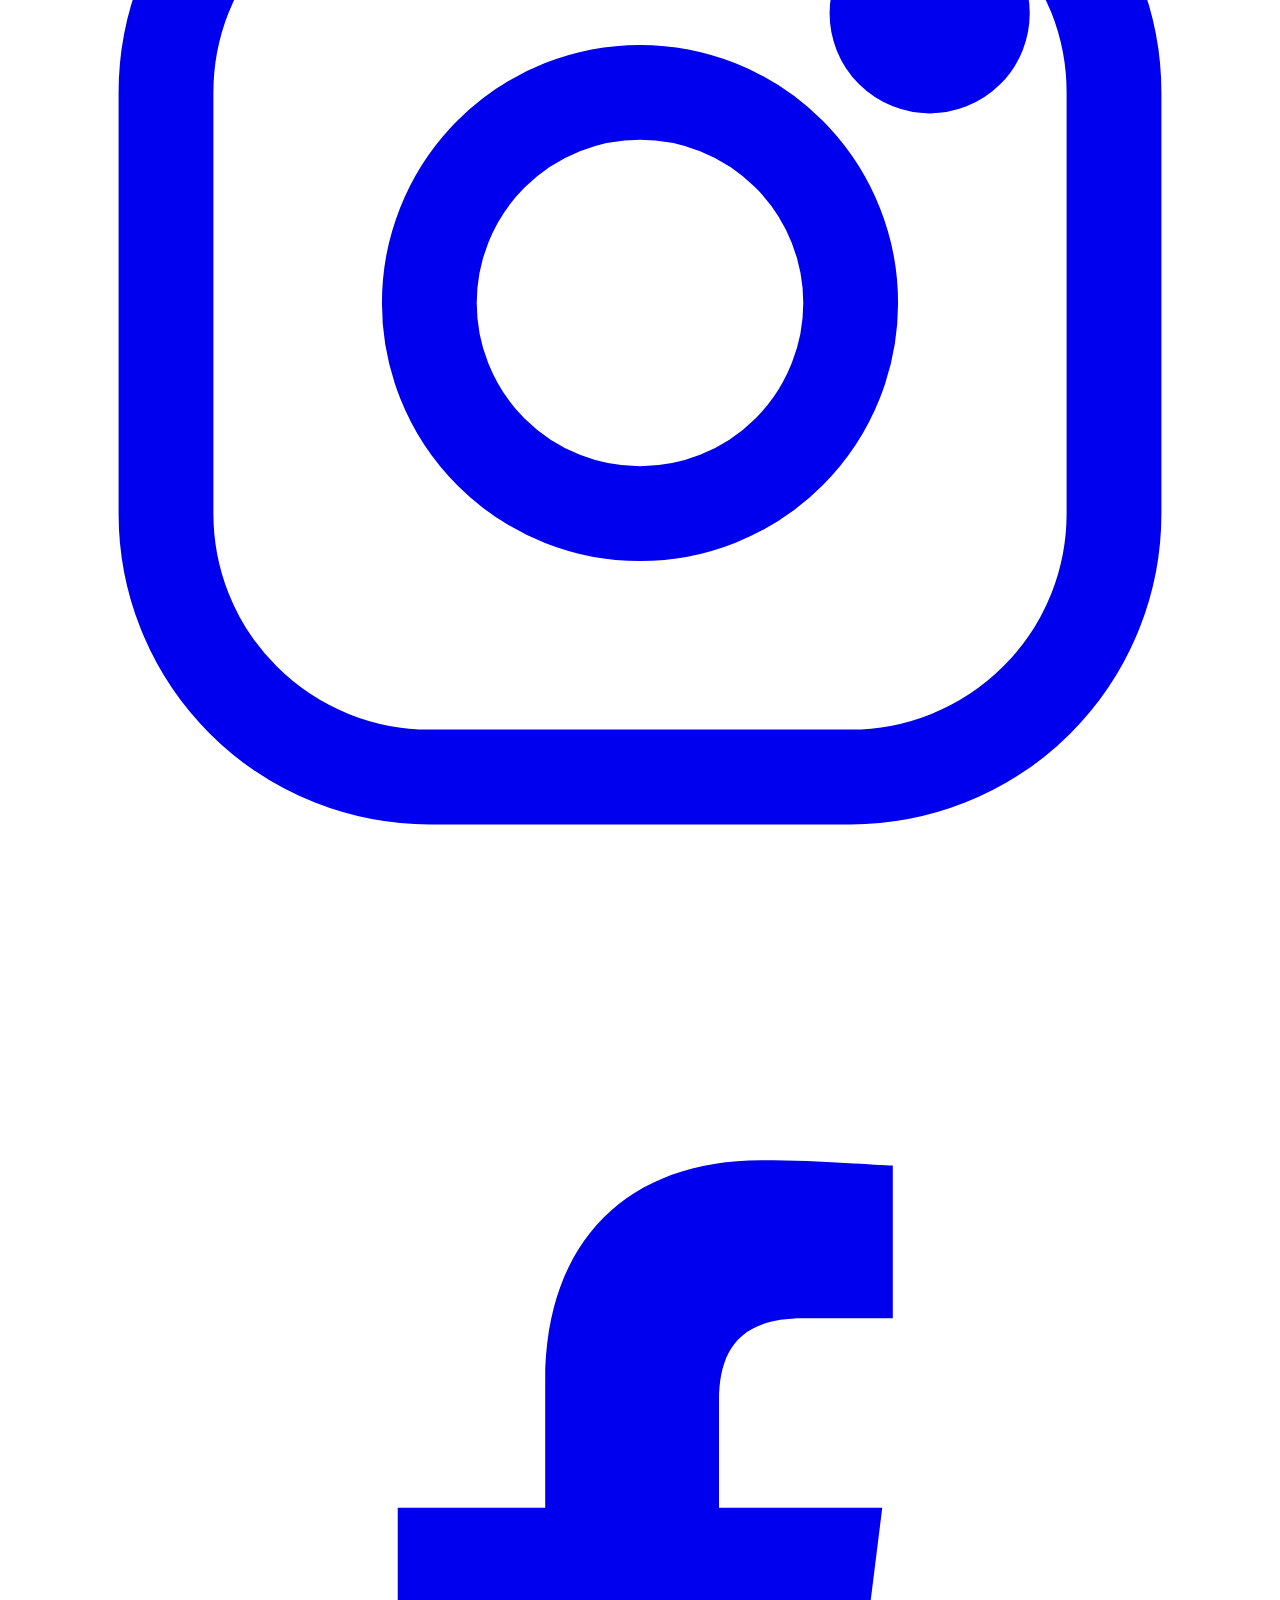
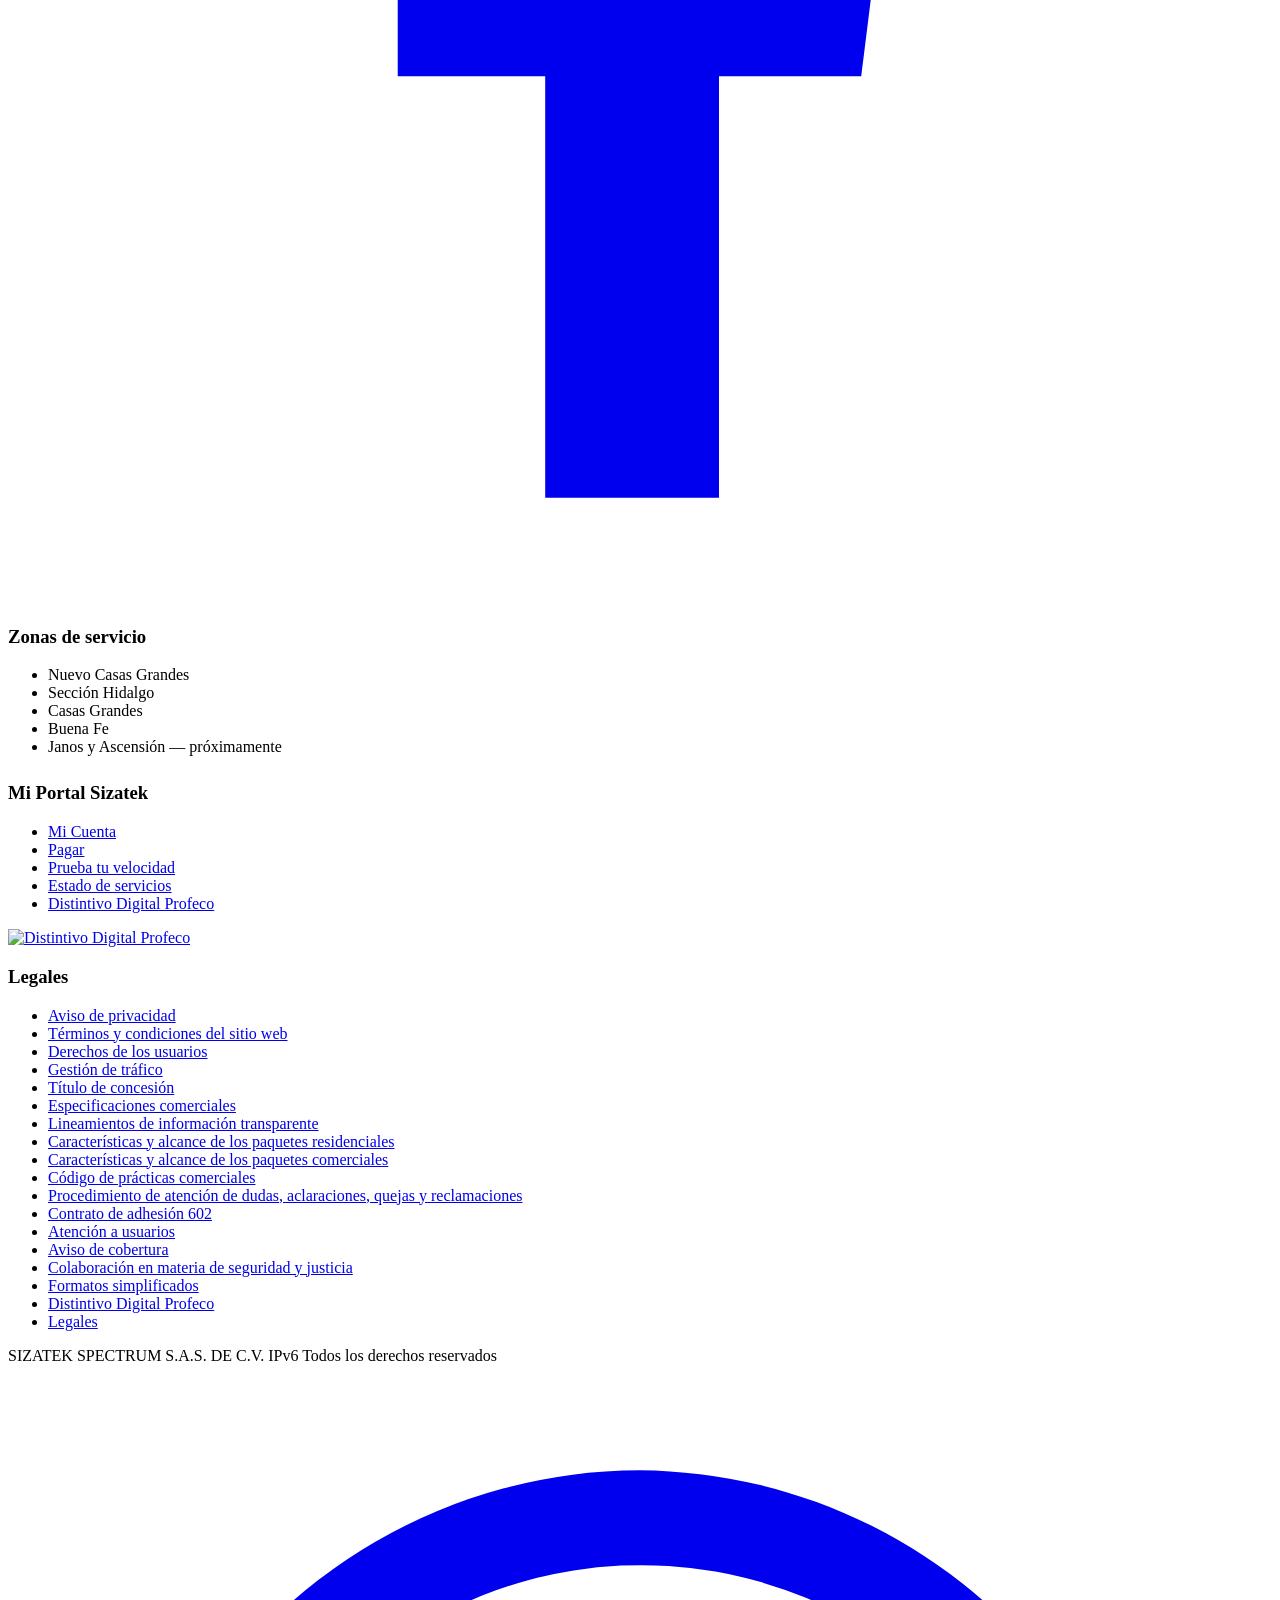
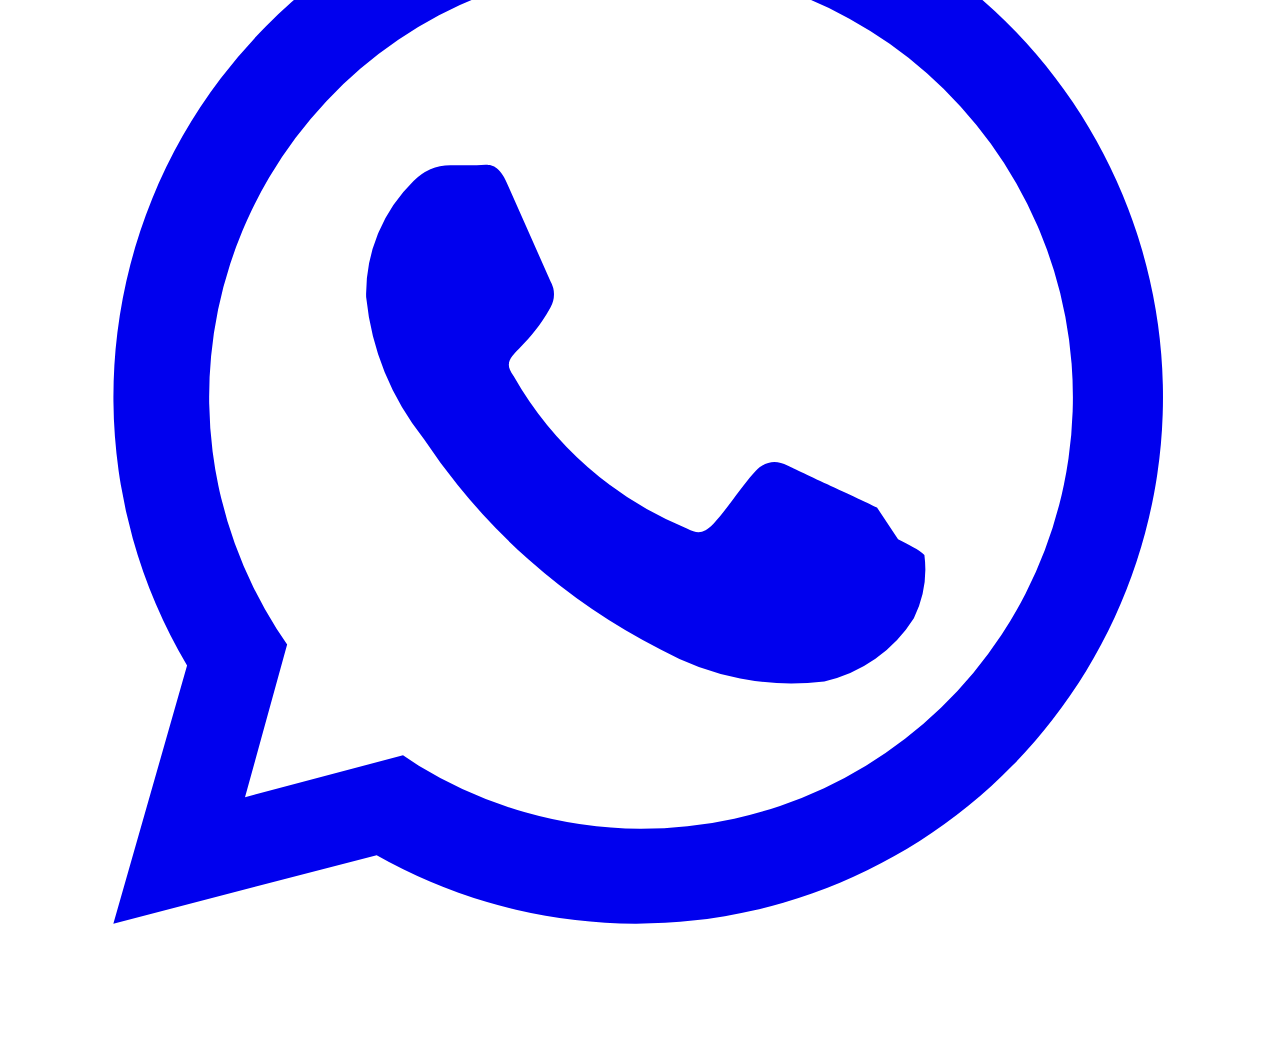
==== commit 5e3472e4: "Portada: "Elige tu uso. Mira la diferencia." con simulador de tiempos Las cuatro tarjetas de usos se" ====
--- a/site/index.html
+++ b/site/index.html
@@ -16,7 +16,7 @@
 <link rel="stylesheet" href="https://fonts.googleapis.com/css2?family=Unbounded:wght@300;400;500;700;900&family=Geologica:wght@300;400;500;600&family=IBM+Plex+Mono:wght@400;500&display=swap">
 <link rel="stylesheet" href="https://cdnjs.cloudflare.com/ajax/libs/leaflet/1.9.4/leaflet.min.css" crossorigin="">
 <link rel="stylesheet" href="/assets/site.css?v=15">
-<link rel="stylesheet" href="/assets/portada-2026.css?v=1">
+<link rel="stylesheet" href="/assets/portada-2026.css?v=3">
 <script>(function(){try{if(sessionStorage.getItem('sz-intro')!=='1'&&!(matchMedia&&matchMedia('(prefers-reduced-motion:reduce)').matches))document.documentElement.classList.add('has-intro');}catch(e){}})();</script>
 <script>document.documentElement.classList.add('js');</script>
 </head>
@@ -199,16 +199,25 @@
   </div>
 </section>
 <!-- ─────────────── SERVICIOS ─────────────── -->
-<section id="servicios">
+<!-- ─────────────── USOS: SIMULADOR ───────────────
+     Eliges tu uso y ves cuánto tarda una tarea real con el paquete sugerido
+     contra el Básico. Las cuentas salen de las velocidades inscritas ante el
+     IFT (bajada/subida de cada folio): tiempo = GB × 8000 / Mbps. El HTML ya trae los
+     tiempos de la primera tarea calculados; usos.js cambia de uso y de tarea
+     y anima la carrera. -->
+<section id="servicios" class="lab">
   <div class="wrap">
     <div class="sec-head">
-      <p class="eyebrow">Servicios</p>
-      <h2>Un paquete para cada uso</h2>
-    </div>
-    <div class="usos">
-      <article class="uso" style="--g:linear-gradient(160deg,rgba(21,87,176,.55),rgba(10,21,48,.2))">
-        <svg class="glyph" viewBox="0 0 48 48" fill="none" stroke="#1BE7FF" stroke-width="2" aria-hidden="true"><rect x="6" y="16" width="36" height="20" rx="8"/><circle cx="32" cy="24" r="2" fill="#1BE7FF"/><circle cx="37" cy="28" r="2" fill="#1BE7FF"/><path d="M14 22v8M10 26h8"/></svg>
-        <svg class="art gamer" viewBox="0 0 400 260" fill="none" aria-hidden="true" preserveAspectRatio="xMidYMax meet">
+      <p class="eyebrow">Para qué lo usas</p>
+      <h2>Elige tu uso. Mira la diferencia.</h2>
+    </div>
+    <div class="lab-tabs" role="tablist" aria-label="Usos">
+      <button type="button" role="tab" id="lab-tab-gamer" aria-controls="lab-gamer" aria-selected="true" tabindex="0"><svg class="lab-ico" viewBox="0 0 24 24" fill="none" stroke="currentColor" stroke-width="1.8" stroke-linecap="round" stroke-linejoin="round" aria-hidden="true"><path d="M6 8h12a4 4 0 0 1 4 4v1a4 4 0 0 1-7 2.6l-1-1.1h-4l-1 1.1A4 4 0 0 1 2 13v-1a4 4 0 0 1 4-4z"/><path d="M7 11v3M5.5 12.5h3"/><circle cx="16.5" cy="11.5" r=".8"/><circle cx="18.5" cy="13.5" r=".8"/></svg><span>Gamers</span></button><button type="button" role="tab" id="lab-tab-home" aria-controls="lab-home" aria-selected="false" tabindex="-1"><svg class="lab-ico" viewBox="0 0 24 24" fill="none" stroke="currentColor" stroke-width="1.8" stroke-linecap="round" stroke-linejoin="round" aria-hidden="true"><rect x="3" y="6" width="13" height="12" rx="2"/><path d="m16 10 5-2.5v9L16 14"/></svg><span>Home office</span></button><button type="button" role="tab" id="lab-tab-neg" aria-controls="lab-neg" aria-selected="false" tabindex="-1"><svg class="lab-ico" viewBox="0 0 24 24" fill="none" stroke="currentColor" stroke-width="1.8" stroke-linecap="round" stroke-linejoin="round" aria-hidden="true"><path d="M3 9h18l-1.5 4H4.5z"/><path d="M5 13v7h14v-7"/><path d="M9 20v-4h6v4"/><path d="M4 9l2-5h12l2 5"/></svg><span>Negocio</span></button><button type="button" role="tab" id="lab-tab-crea" aria-controls="lab-crea" aria-selected="false" tabindex="-1"><svg class="lab-ico" viewBox="0 0 24 24" fill="none" stroke="currentColor" stroke-width="1.8" stroke-linecap="round" stroke-linejoin="round" aria-hidden="true"><circle cx="12" cy="12" r="3"/><path d="M7.5 7.5a6.4 6.4 0 0 0 0 9M16.5 7.5a6.4 6.4 0 0 1 0 9"/><path d="M4.5 4.5a10.6 10.6 0 0 0 0 15M19.5 4.5a10.6 10.6 0 0 1 0 15"/></svg><span>Streaming</span></button>
+    </div>
+    <div class="lab-panels">
+      <div class="lab-panel" role="tabpanel" id="lab-gamer" aria-labelledby="lab-tab-gamer" data-plan='{"n": "Gamer", "d": 650, "u": 400}' data-ref='{"n": "Básico", "d": 120, "u": 120}'>
+        <div class="lab-perfil">
+          <svg class="lab-art" viewBox="0 0 400 260" fill="none" aria-hidden="true" preserveAspectRatio="xMidYMax meet">
 <defs><filter id="g-gamer" x="-20%" y="-20%" width="140%" height="140%"><feGaussianBlur stdDeviation="3" result="b"/><feMerge><feMergeNode in="b"/><feMergeNode in="SourceGraphic"/></feMerge></filter>
 <linearGradient id="s-gamer" x1="0" y1="0" x2="1" y2="1"><stop offset="0" stop-color="#1BE7FF" stop-opacity=".35"/><stop offset="1" stop-color="#1557B0" stop-opacity=".15"/></linearGradient></defs>
 
@@ -234,14 +243,32 @@
   <path d="M20 90h34M12 104h26M28 118h30" /><path d="M350 96h34M362 110h26M344 124h30"/>
 </g>
 </svg>
-        <h3>Gamers</h3>
-        <p class="mk-uso-d">Juega en línea y descarga tus juegos.</p>
-        <span class="mk-sug">Sugerido: <b>Gamer · 650 Mbps</b></span>
-        <a class="btn btn-ghost" href="/paquetes/#res">Ver paquete</a>
-      </article>
-      <article class="uso" style="--g:linear-gradient(160deg,rgba(79,179,181,.45),rgba(10,21,48,.2))">
-        <svg class="glyph" viewBox="0 0 48 48" fill="none" stroke="#1BE7FF" stroke-width="2" aria-hidden="true"><rect x="8" y="10" width="32" height="22" rx="3"/><path d="M4 38h40M20 32v6M28 32v6"/></svg>
-        <svg class="art home" viewBox="0 0 400 260" fill="none" aria-hidden="true" preserveAspectRatio="xMidYMax meet">
+          <h3>Para jugar en línea</h3>
+          <p>Descargas rápidas para tus juegos y subida para compartir tus partidas.</p>
+          <div class="lab-plan">
+            <span class="lab-et">Paquete sugerido</span>
+            <div class="lab-plan-n">GAMER</div>
+            <div class="lab-plan-v"><b>650</b><span>Mbps bajada</span><b>400</b><span>Mbps subida</span></div>
+            <div class="lab-plan-p">$799 <span>mensualidad · Folio IFT 2984630</span></div>
+            <div class="lab-plan-cta"><a class="btn btn-wa" href="https://wa.me/5216567646127?text=Hola,%20me%20interesa%20el%20paquete%20Gamer%20de%20650%20Mbps">Lo quiero</a><a class="btn btn-ghost" href="/paquetes/#res">Ver detalle</a></div>
+            
+          </div>
+        </div>
+        <div class="lab-sim">
+          <div class="lab-sim-top"><span class="lab-et">Simulador · ¿cuánto tarda?</span><button type="button" class="lab-replay" aria-label="Correr otra vez"><svg class="lab-ico" viewBox="0 0 24 24" fill="none" stroke="currentColor" stroke-width="1.8" stroke-linecap="round" stroke-linejoin="round" aria-hidden="true"><path d="M4 4v6h6"/><path d="M20 12a8 8 0 1 1-2.3-5.7L20 9"/></svg></button></div>
+          <div class="lab-chips" role="group" aria-label="Tarea"><button type="button" class="lab-chip" data-gb="100" data-dir="d" data-cosa="juego" aria-pressed="true">Juego nuevo <small>· 100 GB · bajada</small></button><button type="button" class="lab-chip" data-gb="20" data-dir="d" data-cosa="actualización" aria-pressed="false">Actualización <small>· 20 GB · bajada</small></button><button type="button" class="lab-chip" data-gb="8" data-dir="u" data-cosa="partida grabada" aria-pressed="false">Subir partida grabada <small>· 8 GB · subida</small></button></div>
+          <div class="lab-carrera" aria-live="polite">
+            <div class="lab-carril lab-a"><div class="lab-carril-top"><span>Gamer · <b class="lab-v">650</b> Mbps</span><span class="lab-t">20 min</span></div><div class="lab-pista"><i style="width:100%"></i></div></div>
+            <div class="lab-carril lab-b"><div class="lab-carril-top"><span>Básico · <b class="lab-v">120</b> Mbps</span><span class="lab-t">1 h 51 min</span></div><div class="lab-pista"><i style="width:100%"></i></div></div>
+          </div>
+          <p class="lab-res"><b class="lab-x">5.4×</b> <span class="lab-res-tx">más rápido que el Básico</span></p>
+          <p class="lab-cabe">En lo que el Básico baja 1 juego, el Gamer baja <b>5</b>.</p>
+          <p class="lab-nota">Tiempos teóricos a la velocidad contratada, conectado por cable. En la práctica cambian según tu equipo, el wifi y el servidor de donde descargas.</p>
+        </div>
+      </div>
+      <div class="lab-panel" role="tabpanel" id="lab-home" aria-labelledby="lab-tab-home" data-plan='{"n": "Entretenimiento", "d": 450, "u": 300}' data-ref='{"n": "Básico", "d": 120, "u": 120}' hidden>
+        <div class="lab-perfil">
+          <svg class="lab-art" viewBox="0 0 400 260" fill="none" aria-hidden="true" preserveAspectRatio="xMidYMax meet">
 <defs><filter id="g-home" x="-20%" y="-20%" width="140%" height="140%"><feGaussianBlur stdDeviation="3" result="b"/><feMerge><feMergeNode in="b"/><feMergeNode in="SourceGraphic"/></feMerge></filter>
 <linearGradient id="s-home" x1="0" y1="0" x2="1" y2="1"><stop offset="0" stop-color="#1BE7FF" stop-opacity=".35"/><stop offset="1" stop-color="#1557B0" stop-opacity=".15"/></linearGradient></defs>
 
@@ -266,14 +293,32 @@
   <path d="M312 40a30 30 0 0 1 42 0M320 50a18 18 0 0 1 26 0"/><circle cx="333" cy="60" r="2.5" fill="#1BE7FF"/>
 </g>
 </svg>
-        <h3>Home office</h3>
-        <p class="mk-uso-d">Videollamadas y trabajo en la nube.</p>
-        <span class="mk-sug">Sugerido: <b>Entretenimiento · 450 Mbps</b></span>
-        <a class="btn btn-ghost" href="/paquetes/#res">Ver paquete</a>
-      </article>
-      <article class="uso" style="--g:linear-gradient(160deg,rgba(15,76,154,.65),rgba(10,21,48,.2))">
-        <svg class="glyph" viewBox="0 0 48 48" fill="none" stroke="#1BE7FF" stroke-width="2" aria-hidden="true"><path d="M8 42V18l16-10 16 10v24"/><path d="M20 42V30h8v12M8 42h32"/></svg>
-        <svg class="art neg" viewBox="0 0 400 260" fill="none" aria-hidden="true" preserveAspectRatio="xMidYMax meet">
+          <h3>Para trabajar desde casa</h3>
+          <p>Videollamadas y respaldos a la nube, con subida de 300 Mbps.</p>
+          <div class="lab-plan">
+            <span class="lab-et">Paquete sugerido</span>
+            <div class="lab-plan-n">ENTRETENIMIENTO</div>
+            <div class="lab-plan-v"><b>450</b><span>Mbps bajada</span><b>300</b><span>Mbps subida</span></div>
+            <div class="lab-plan-p">$599 <span>mensualidad · Folio IFT 2984627</span></div>
+            <div class="lab-plan-cta"><a class="btn btn-wa" href="https://wa.me/5216567646127?text=Hola,%20me%20interesa%20el%20paquete%20Entretenimiento%20de%20450%20Mbps">Lo quiero</a><a class="btn btn-ghost" href="/paquetes/#res">Ver detalle</a></div>
+            
+          </div>
+        </div>
+        <div class="lab-sim">
+          <div class="lab-sim-top"><span class="lab-et">Simulador · ¿cuánto tarda?</span><button type="button" class="lab-replay" aria-label="Correr otra vez"><svg class="lab-ico" viewBox="0 0 24 24" fill="none" stroke="currentColor" stroke-width="1.8" stroke-linecap="round" stroke-linejoin="round" aria-hidden="true"><path d="M4 4v6h6"/><path d="M20 12a8 8 0 1 1-2.3-5.7L20 9"/></svg></button></div>
+          <div class="lab-chips" role="group" aria-label="Tarea"><button type="button" class="lab-chip" data-gb="10" data-dir="u" data-cosa="respaldo" aria-pressed="true">Respaldo a la nube <small>· 10 GB · subida</small></button><button type="button" class="lab-chip" data-gb="2" data-dir="u" data-cosa="proyecto" aria-pressed="false">Proyecto compartido <small>· 2 GB · subida</small></button><button type="button" class="lab-chip" data-gb="5" data-dir="d" data-cosa="carpeta de archivos" aria-pressed="false">Archivos del trabajo <small>· 5 GB · bajada</small></button></div>
+          <div class="lab-carrera" aria-live="polite">
+            <div class="lab-carril lab-a"><div class="lab-carril-top"><span>Entretenimiento · <b class="lab-v">300</b> Mbps</span><span class="lab-t">4 min 27 s</span></div><div class="lab-pista"><i style="width:100%"></i></div></div>
+            <div class="lab-carril lab-b"><div class="lab-carril-top"><span>Básico · <b class="lab-v">120</b> Mbps</span><span class="lab-t">11 min</span></div><div class="lab-pista"><i style="width:100%"></i></div></div>
+          </div>
+          <p class="lab-res"><b class="lab-x">2.5×</b> <span class="lab-res-tx">más rápido que el Básico</span></p>
+          <p class="lab-cabe">En lo que el Básico sube 1 respaldo, el Entretenimiento sube <b>2</b>.</p>
+          <p class="lab-nota">Tiempos teóricos a la velocidad contratada, conectado por cable. En la práctica cambian según tu equipo, el wifi y el servidor de donde descargas.</p>
+        </div>
+      </div>
+      <div class="lab-panel" role="tabpanel" id="lab-neg" aria-labelledby="lab-tab-neg" data-plan='{"n": "Plus", "d": 450, "u": 300}' data-ref='{"n": "Negocio Básico", "d": 120, "u": 120}' hidden>
+        <div class="lab-perfil">
+          <svg class="lab-art" viewBox="0 0 400 260" fill="none" aria-hidden="true" preserveAspectRatio="xMidYMax meet">
 <defs><filter id="g-neg" x="-20%" y="-20%" width="140%" height="140%"><feGaussianBlur stdDeviation="3" result="b"/><feMerge><feMergeNode in="b"/><feMergeNode in="SourceGraphic"/></feMerge></filter>
 <linearGradient id="s-neg" x1="0" y1="0" x2="1" y2="1"><stop offset="0" stop-color="#1BE7FF" stop-opacity=".35"/><stop offset="1" stop-color="#1557B0" stop-opacity=".15"/></linearGradient></defs>
 
@@ -295,14 +340,32 @@
   <path d="M136 14a20 20 0 0 1 28 0" opacity=".8"/>
 </g>
 </svg>
-        <h3>Negocios</h3>
-        <p class="mk-uso-d">Paquetes para tu local u oficina.</p>
-        <span class="mk-sug">Sugerido: <b>Plus · 450 Mbps</b></span>
-        <a class="btn btn-ghost" href="/paquetes/#neg">Ver paquete</a>
-      </article>
-      <article class="uso" style="--g:linear-gradient(160deg,rgba(27,231,255,.25),rgba(10,21,48,.2))">
-        <svg class="glyph" viewBox="0 0 48 48" fill="none" stroke="#1BE7FF" stroke-width="2" aria-hidden="true"><circle cx="24" cy="24" r="16"/><path d="M20 17l10 7-10 7z" fill="#1BE7FF"/></svg>
-        <svg class="art crea" viewBox="0 0 400 260" fill="none" aria-hidden="true" preserveAspectRatio="xMidYMax meet">
+          <h3>Para tu local u oficina</h3>
+          <p>Computadoras, terminal de cobro y cámaras conectadas a la vez.</p>
+          <div class="lab-plan">
+            <span class="lab-et">Paquete sugerido</span>
+            <div class="lab-plan-n">PLUS</div>
+            <div class="lab-plan-v"><b>450</b><span>Mbps bajada</span><b>300</b><span>Mbps subida</span></div>
+            <div class="lab-plan-p">$649 <span>mensualidad · Folio IFT 2984684</span></div>
+            <div class="lab-plan-cta"><a class="btn btn-wa" href="https://wa.me/5216567646127?text=Hola,%20me%20interesa%20el%20paquete%20Plus%20de%20450%20Mbps">Lo quiero</a><a class="btn btn-ghost" href="/paquetes/#neg">Ver detalle</a></div>
+            
+          </div>
+        </div>
+        <div class="lab-sim">
+          <div class="lab-sim-top"><span class="lab-et">Simulador · ¿cuánto tarda?</span><button type="button" class="lab-replay" aria-label="Correr otra vez"><svg class="lab-ico" viewBox="0 0 24 24" fill="none" stroke="currentColor" stroke-width="1.8" stroke-linecap="round" stroke-linejoin="round" aria-hidden="true"><path d="M4 4v6h6"/><path d="M20 12a8 8 0 1 1-2.3-5.7L20 9"/></svg></button></div>
+          <div class="lab-chips" role="group" aria-label="Tarea"><button type="button" class="lab-chip" data-gb="30" data-dir="d" data-cosa="actualización de 5 computadoras" aria-pressed="true">Actualizar 5 computadoras <small>· 30 GB · bajada</small></button><button type="button" class="lab-chip" data-gb="15" data-dir="u" data-cosa="respaldo" aria-pressed="false">Respaldo del sistema <small>· 15 GB · subida</small></button><button type="button" class="lab-chip" data-gb="6" data-dir="u" data-cosa="día de video de cámaras" aria-pressed="false">Video de cámaras del día <small>· 6 GB · subida</small></button></div>
+          <div class="lab-carrera" aria-live="polite">
+            <div class="lab-carril lab-a"><div class="lab-carril-top"><span>Plus · <b class="lab-v">450</b> Mbps</span><span class="lab-t">8 min 53 s</span></div><div class="lab-pista"><i style="width:100%"></i></div></div>
+            <div class="lab-carril lab-b"><div class="lab-carril-top"><span>Negocio Básico · <b class="lab-v">120</b> Mbps</span><span class="lab-t">33 min</span></div><div class="lab-pista"><i style="width:100%"></i></div></div>
+          </div>
+          <p class="lab-res"><b class="lab-x">3.7×</b> <span class="lab-res-tx">más rápido que el Negocio Básico</span></p>
+          <p class="lab-cabe">En lo que el Negocio Básico baja 1 actualización de 5 computadoras, el Plus baja <b>3</b>.</p>
+          <p class="lab-nota">Tiempos teóricos a la velocidad contratada, conectado por cable. En la práctica cambian según tu equipo, el wifi y el servidor de donde descargas.</p>
+        </div>
+      </div>
+      <div class="lab-panel" role="tabpanel" id="lab-crea" aria-labelledby="lab-tab-crea" data-plan='{"n": "Duo", "d": 2000, "u": 500}' data-ref='{"n": "Básico", "d": 120, "u": 120}' hidden>
+        <div class="lab-perfil">
+          <svg class="lab-art" viewBox="0 0 400 260" fill="none" aria-hidden="true" preserveAspectRatio="xMidYMax meet">
 <defs><filter id="g-crea" x="-20%" y="-20%" width="140%" height="140%"><feGaussianBlur stdDeviation="3" result="b"/><feMerge><feMergeNode in="b"/><feMergeNode in="SourceGraphic"/></feMerge></filter>
 <linearGradient id="s-crea" x1="0" y1="0" x2="1" y2="1"><stop offset="0" stop-color="#1BE7FF" stop-opacity=".35"/><stop offset="1" stop-color="#1557B0" stop-opacity=".15"/></linearGradient></defs>
 
@@ -326,11 +389,29 @@
 </g>
 <g filter="url(#g-crea)"><circle cx="352" cy="90" r="9" fill="#FF4D6D" opacity=".9"/><circle cx="352" cy="90" r="16" stroke="#FF4D6D" stroke-width="1.5" opacity=".5"/></g>
 </svg>
-        <h3>Creadores y streaming</h3>
-        <p class="mk-uso-d">Transmite en vivo y sube tus videos.</p>
-        <span class="mk-sug">Sugerido: <b>Duo · 2000 Mbps</b></span>
-        <a class="btn btn-ghost" href="/paquetes/#res">Ver paquete</a>
-      </article>
+          <h3>Para crear y transmitir</h3>
+          <p>Sube tus videos en 4K y transmite en vivo.</p>
+          <div class="lab-plan">
+            <span class="lab-et">Paquete sugerido</span>
+            <div class="lab-plan-n">DUO</div>
+            <div class="lab-plan-v"><b>2000</b><span>Mbps bajada</span><b>500</b><span>Mbps subida</span></div>
+            <div class="lab-plan-p">$1,899 <span>mensualidad · Folio IFT 2980155</span></div>
+            <div class="lab-plan-cta"><a class="btn btn-wa" href="https://wa.me/5216567646127?text=Hola,%20me%20interesa%20el%20paquete%20Duo%20de%202000%20Mbps">Lo quiero</a><a class="btn btn-ghost" href="/paquetes/#res">Ver detalle</a></div>
+            <p class="lab-duo">Para pasar de 1000 Mbps tu equipo necesita puerto de 2.5&nbsp;Gb o 10&nbsp;Gb.</p>
+          </div>
+        </div>
+        <div class="lab-sim">
+          <div class="lab-sim-top"><span class="lab-et">Simulador · ¿cuánto tarda?</span><button type="button" class="lab-replay" aria-label="Correr otra vez"><svg class="lab-ico" viewBox="0 0 24 24" fill="none" stroke="currentColor" stroke-width="1.8" stroke-linecap="round" stroke-linejoin="round" aria-hidden="true"><path d="M4 4v6h6"/><path d="M20 12a8 8 0 1 1-2.3-5.7L20 9"/></svg></button></div>
+          <div class="lab-chips" role="group" aria-label="Tarea"><button type="button" class="lab-chip" data-gb="20" data-dir="u" data-cosa="video 4K" aria-pressed="true">Video 4K terminado <small>· 20 GB · subida</small></button><button type="button" class="lab-chip" data-gb="50" data-dir="d" data-cosa="carpeta de material" aria-pressed="false">Material en bruto <small>· 50 GB · bajada</small></button><button type="button" class="lab-chip" data-gb="2" data-dir="u" data-cosa="clip" aria-pressed="false">Clip para redes <small>· 2 GB · subida</small></button></div>
+          <div class="lab-carrera" aria-live="polite">
+            <div class="lab-carril lab-a"><div class="lab-carril-top"><span>Duo · <b class="lab-v">500</b> Mbps</span><span class="lab-t">5 min 20 s</span></div><div class="lab-pista"><i style="width:100%"></i></div></div>
+            <div class="lab-carril lab-b"><div class="lab-carril-top"><span>Básico · <b class="lab-v">120</b> Mbps</span><span class="lab-t">22 min</span></div><div class="lab-pista"><i style="width:100%"></i></div></div>
+          </div>
+          <p class="lab-res"><b class="lab-x">4.2×</b> <span class="lab-res-tx">más rápido que el Básico</span></p>
+          <p class="lab-cabe">En lo que el Básico sube 1 video 4K, el Duo sube <b>4</b>.</p>
+          <p class="lab-nota">Tiempos teóricos a la velocidad contratada, conectado por cable. En la práctica cambian según tu equipo, el wifi y el servidor de donde descargas.</p>
+        </div>
+      </div>
     </div>
   </div>
 </section>
@@ -398,6 +479,7 @@
 <script src="https://cdnjs.cloudflare.com/ajax/libs/leaflet/1.9.4/leaflet.min.js" crossorigin="" defer></script>
 <script src="/assets/cobertura.js?v=1" defer></script>
 <script src="/assets/site.js?v=13" defer></script>
+<script src="/assets/usos.js?v=1" defer></script>
 <script src="/assets/intro.js?v=12" defer></script>
 
 </body>
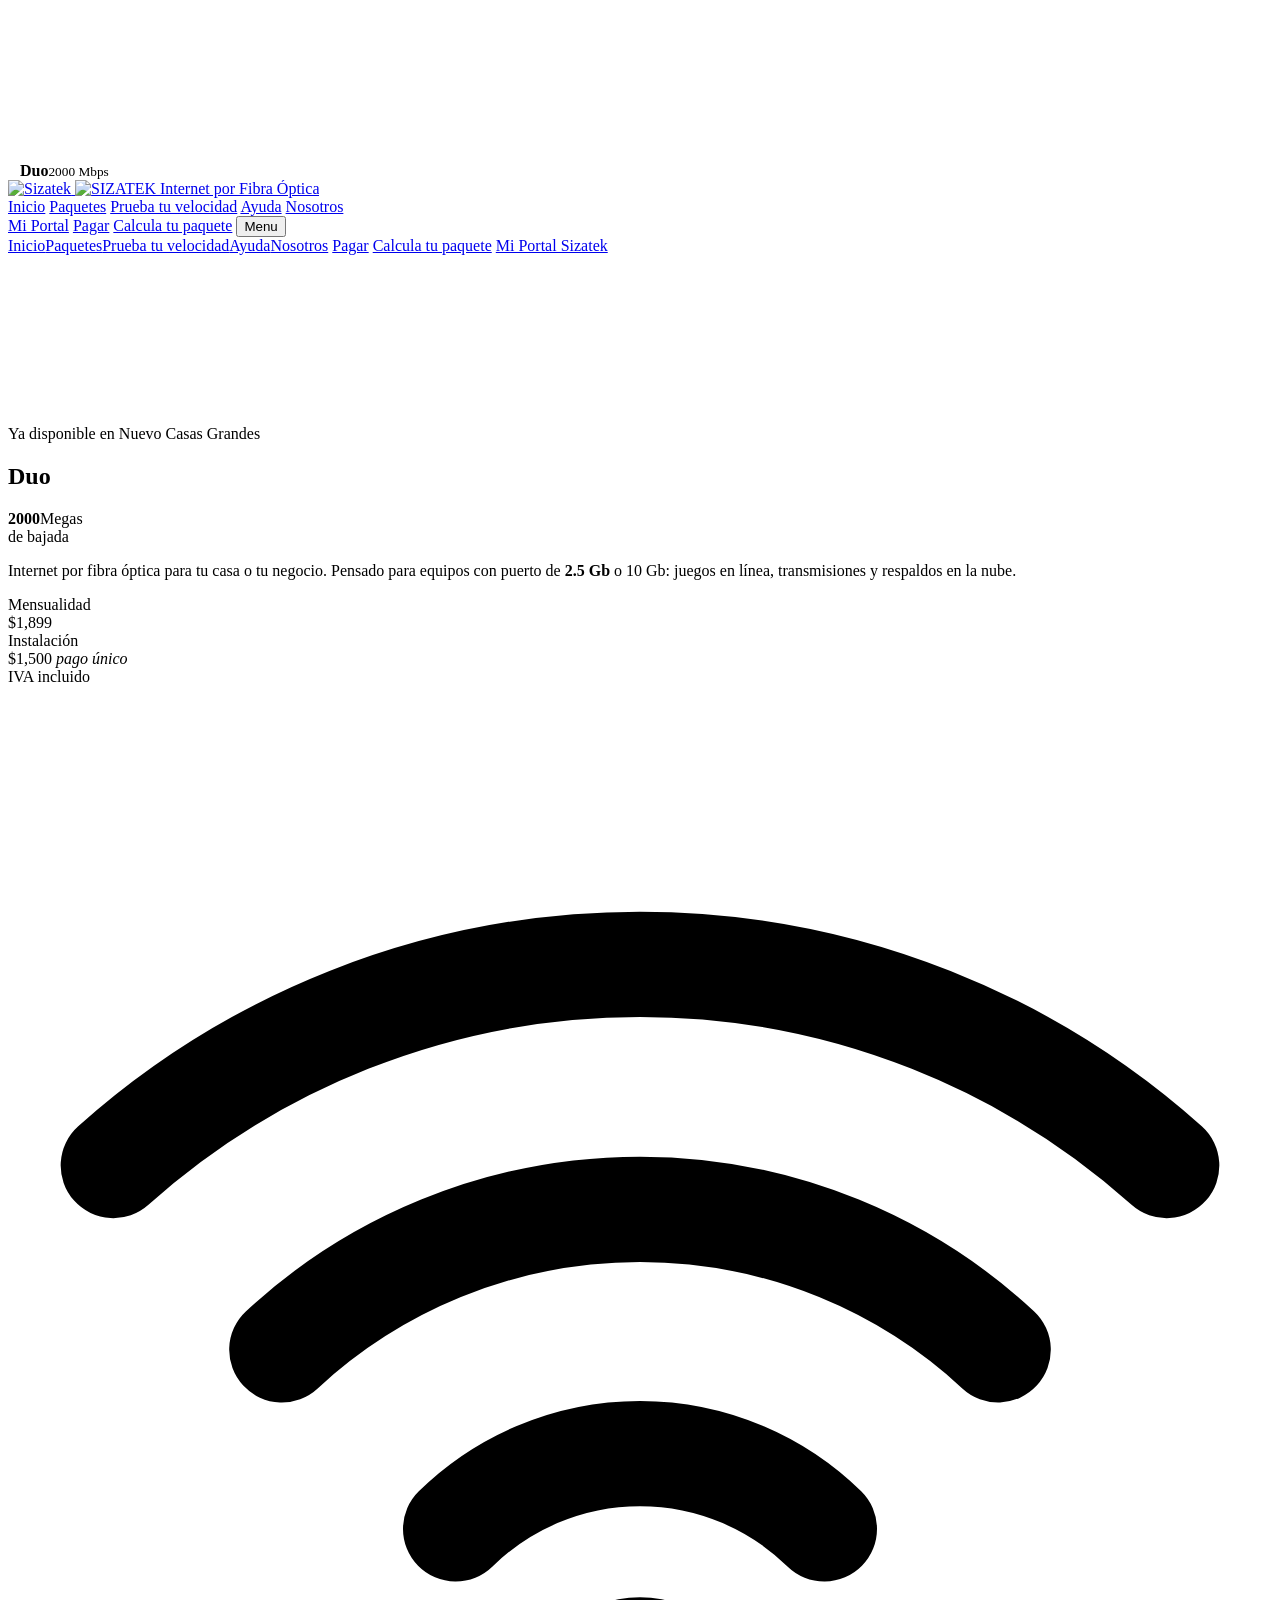
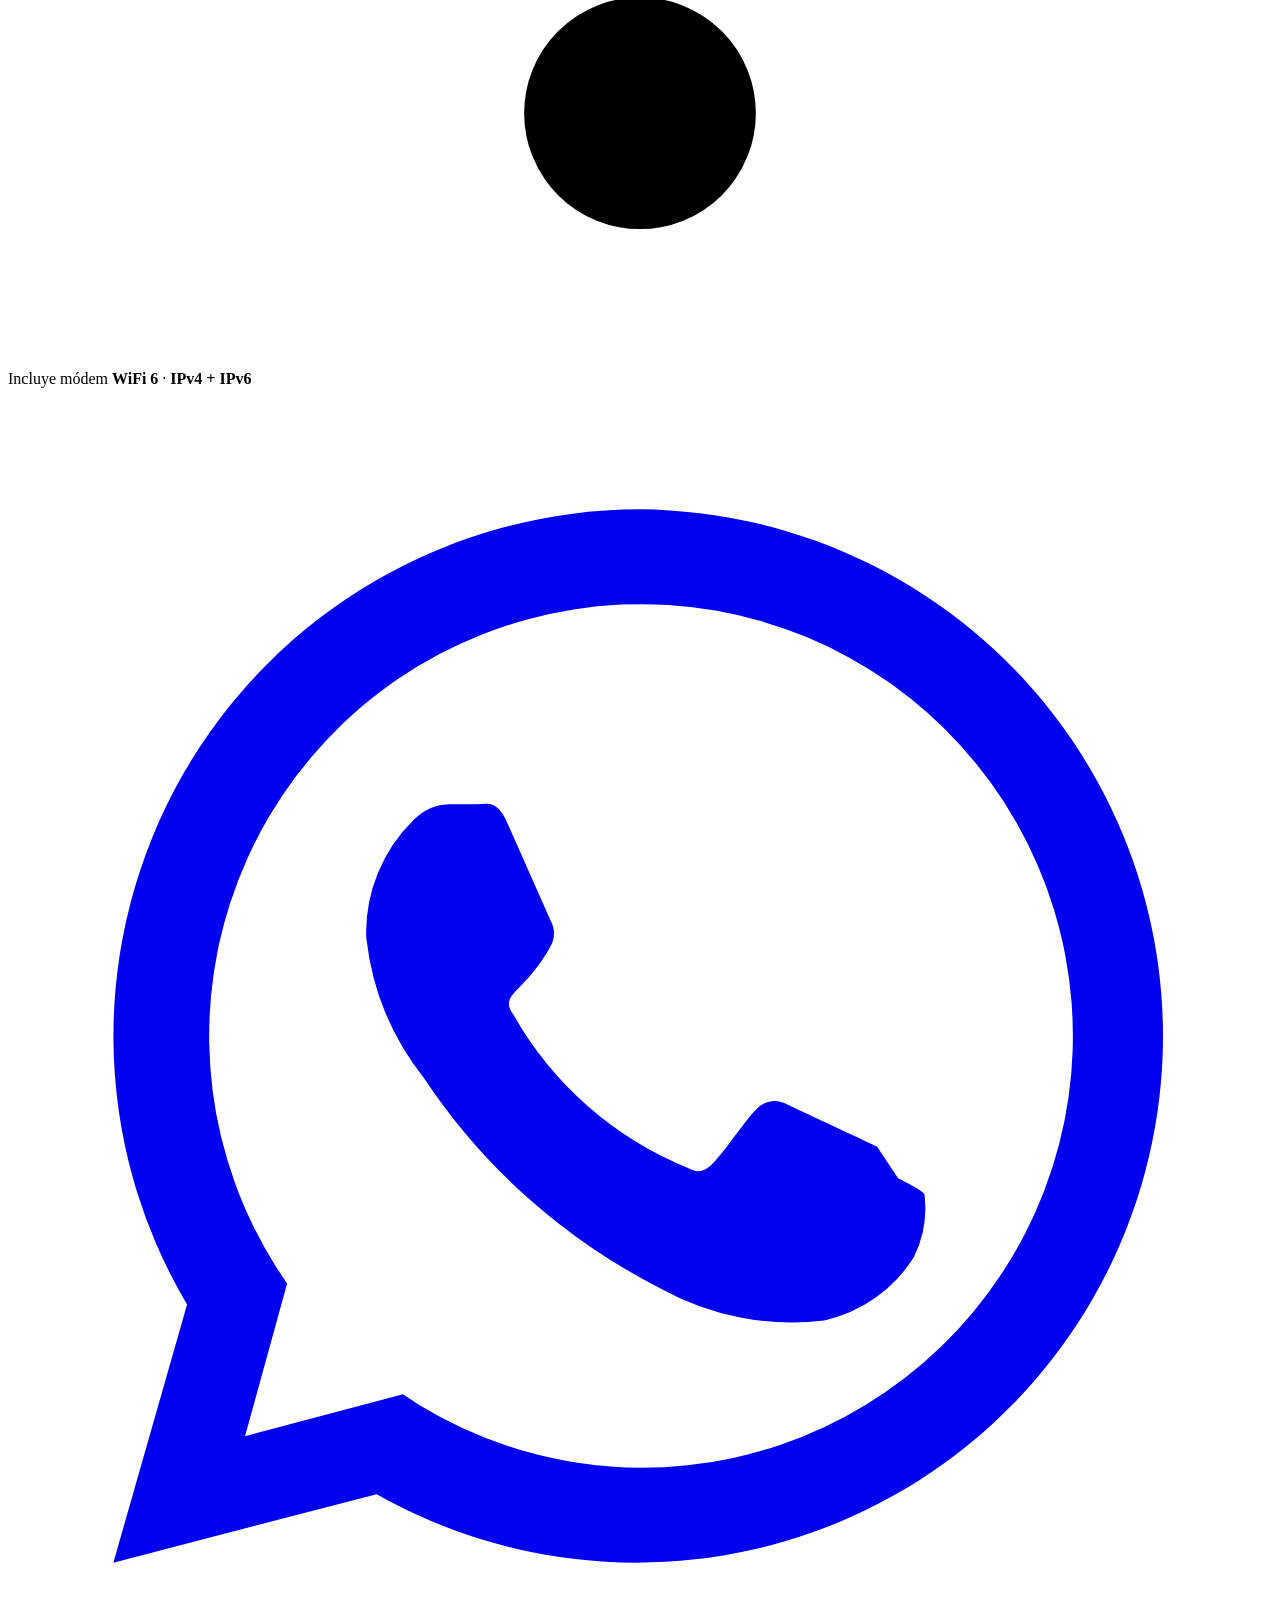
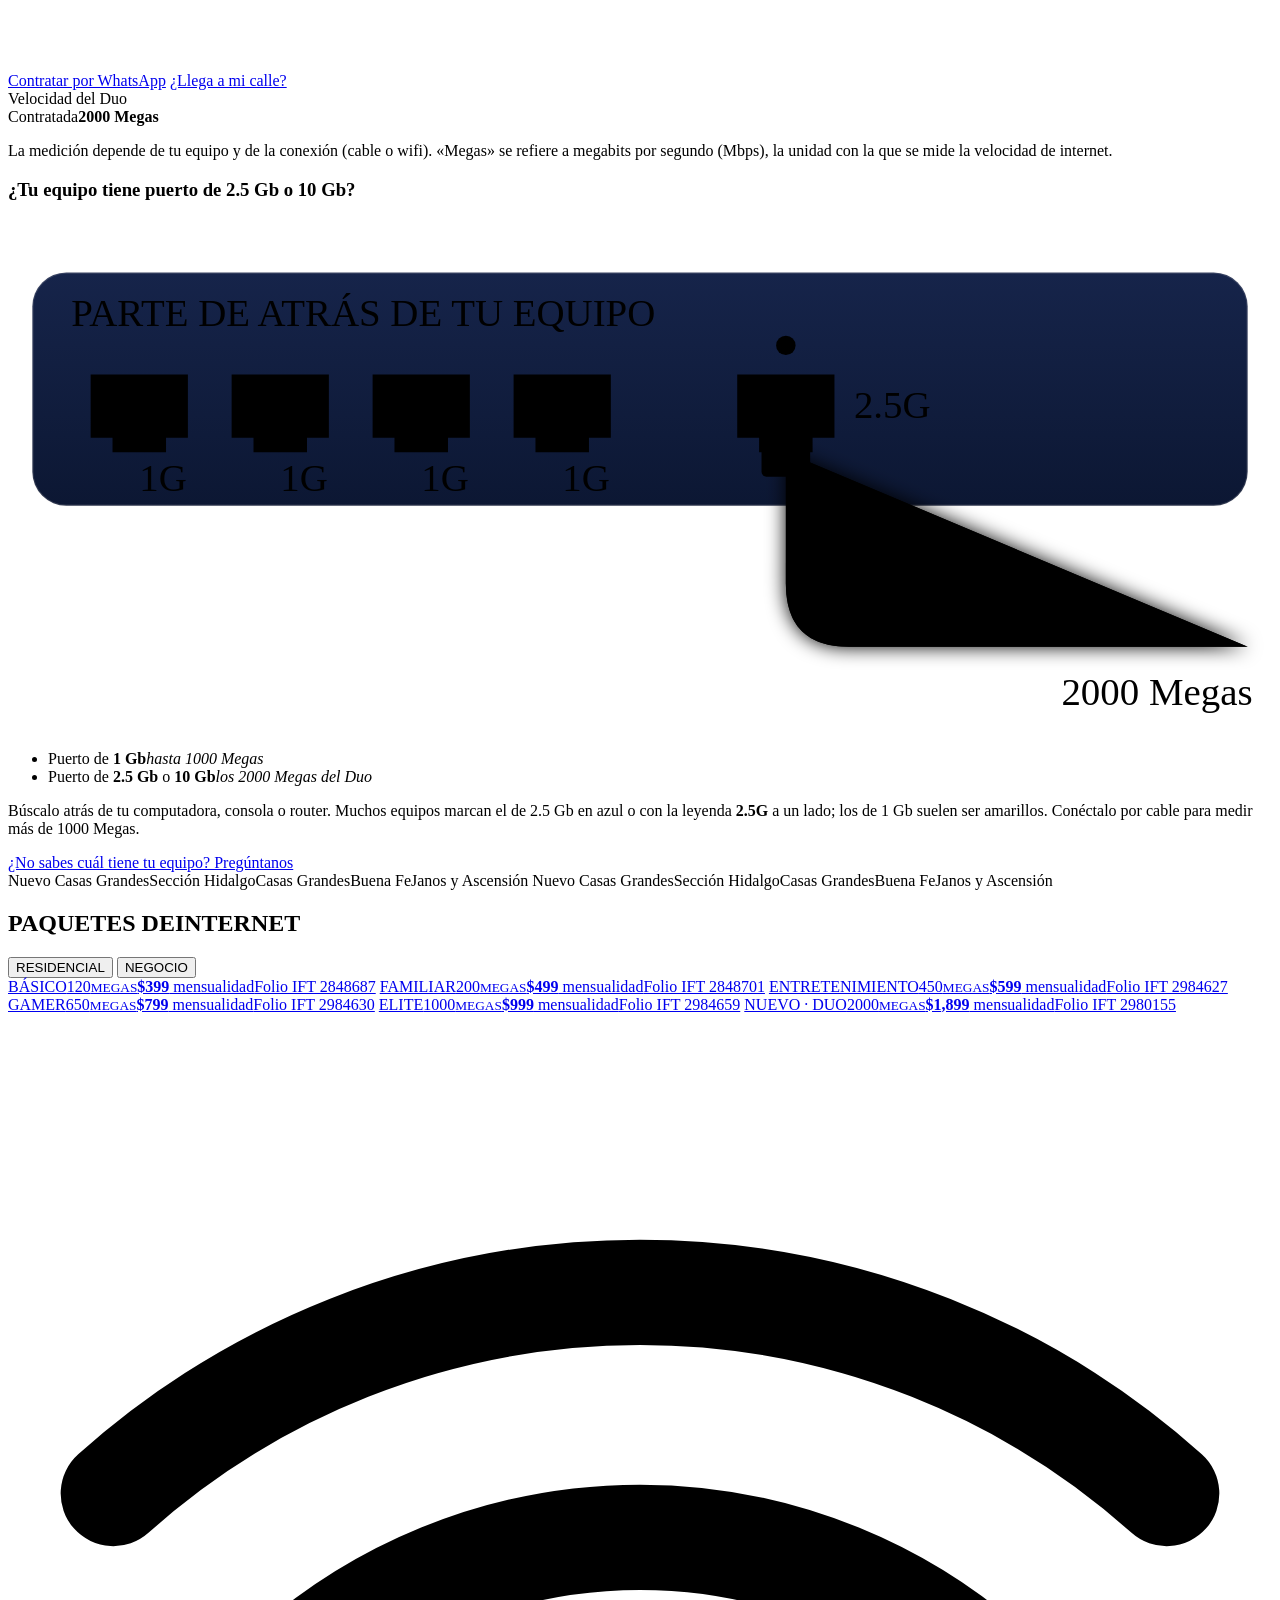
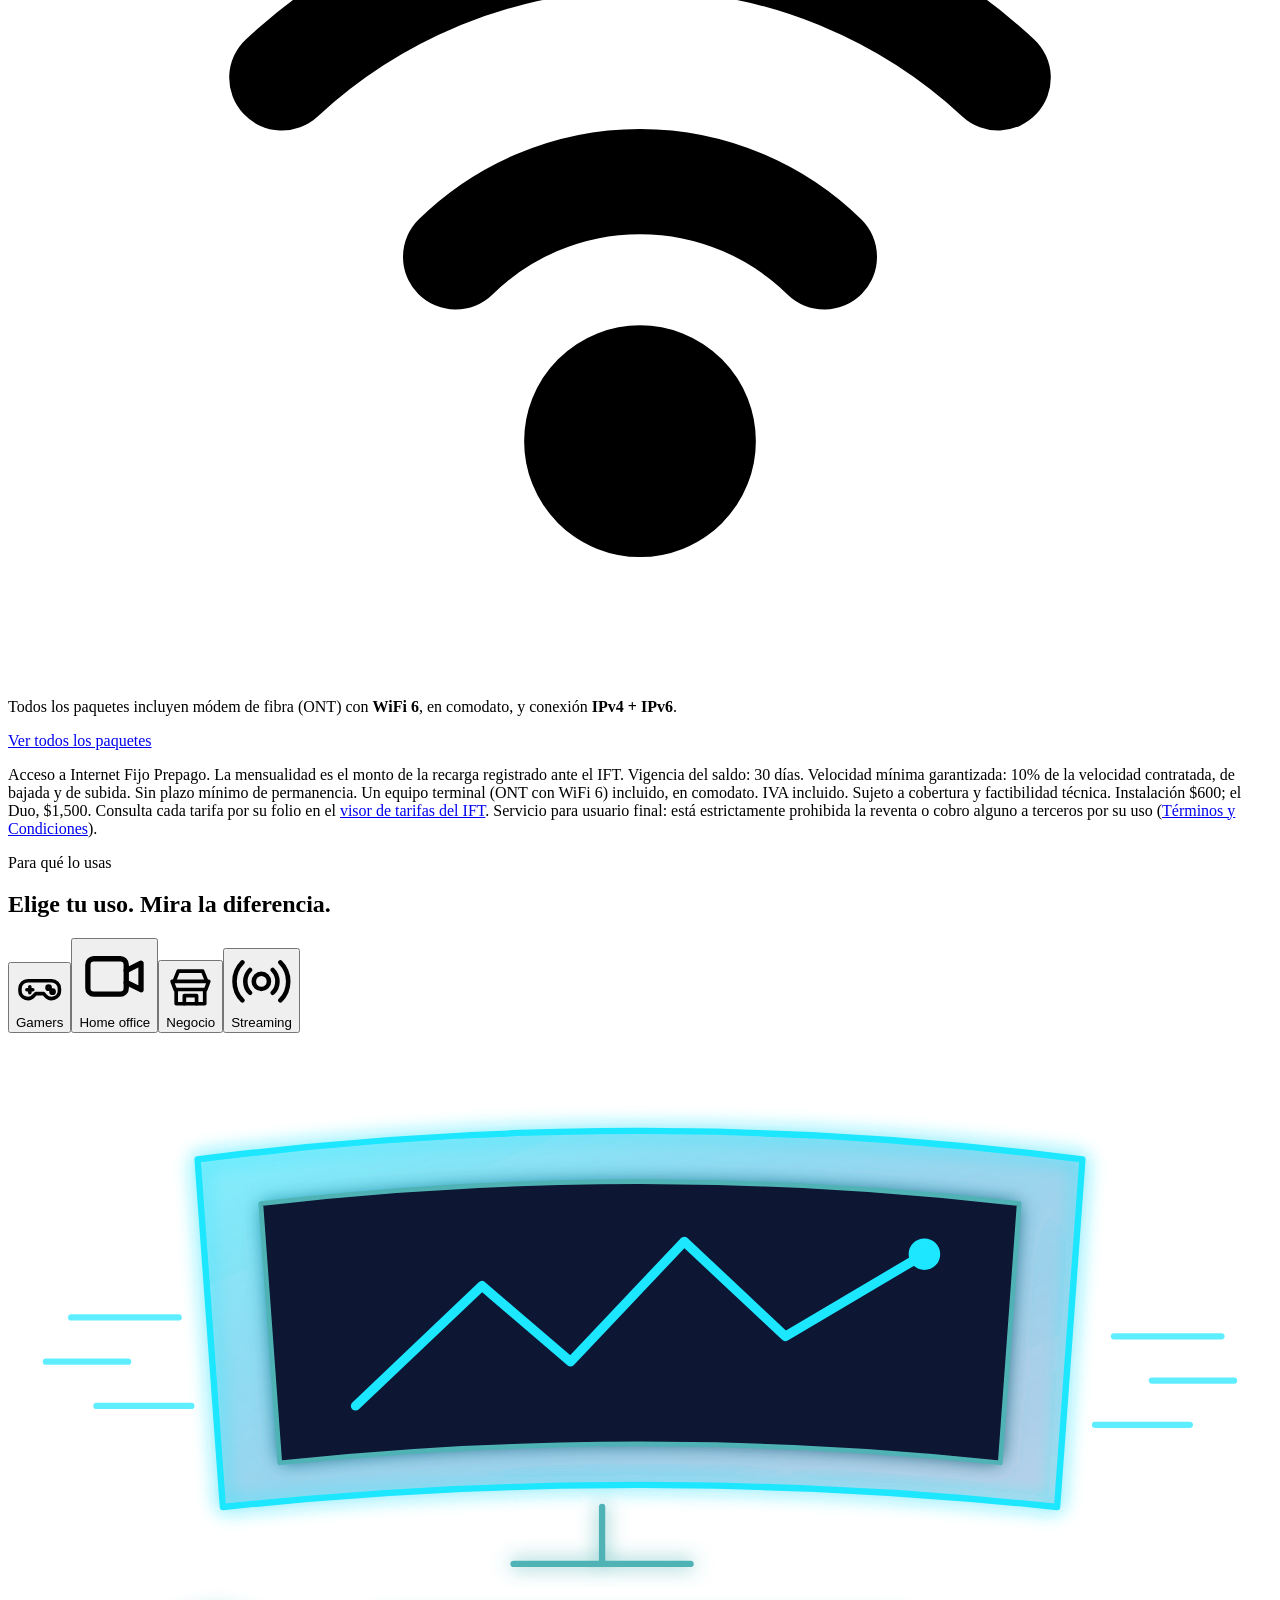
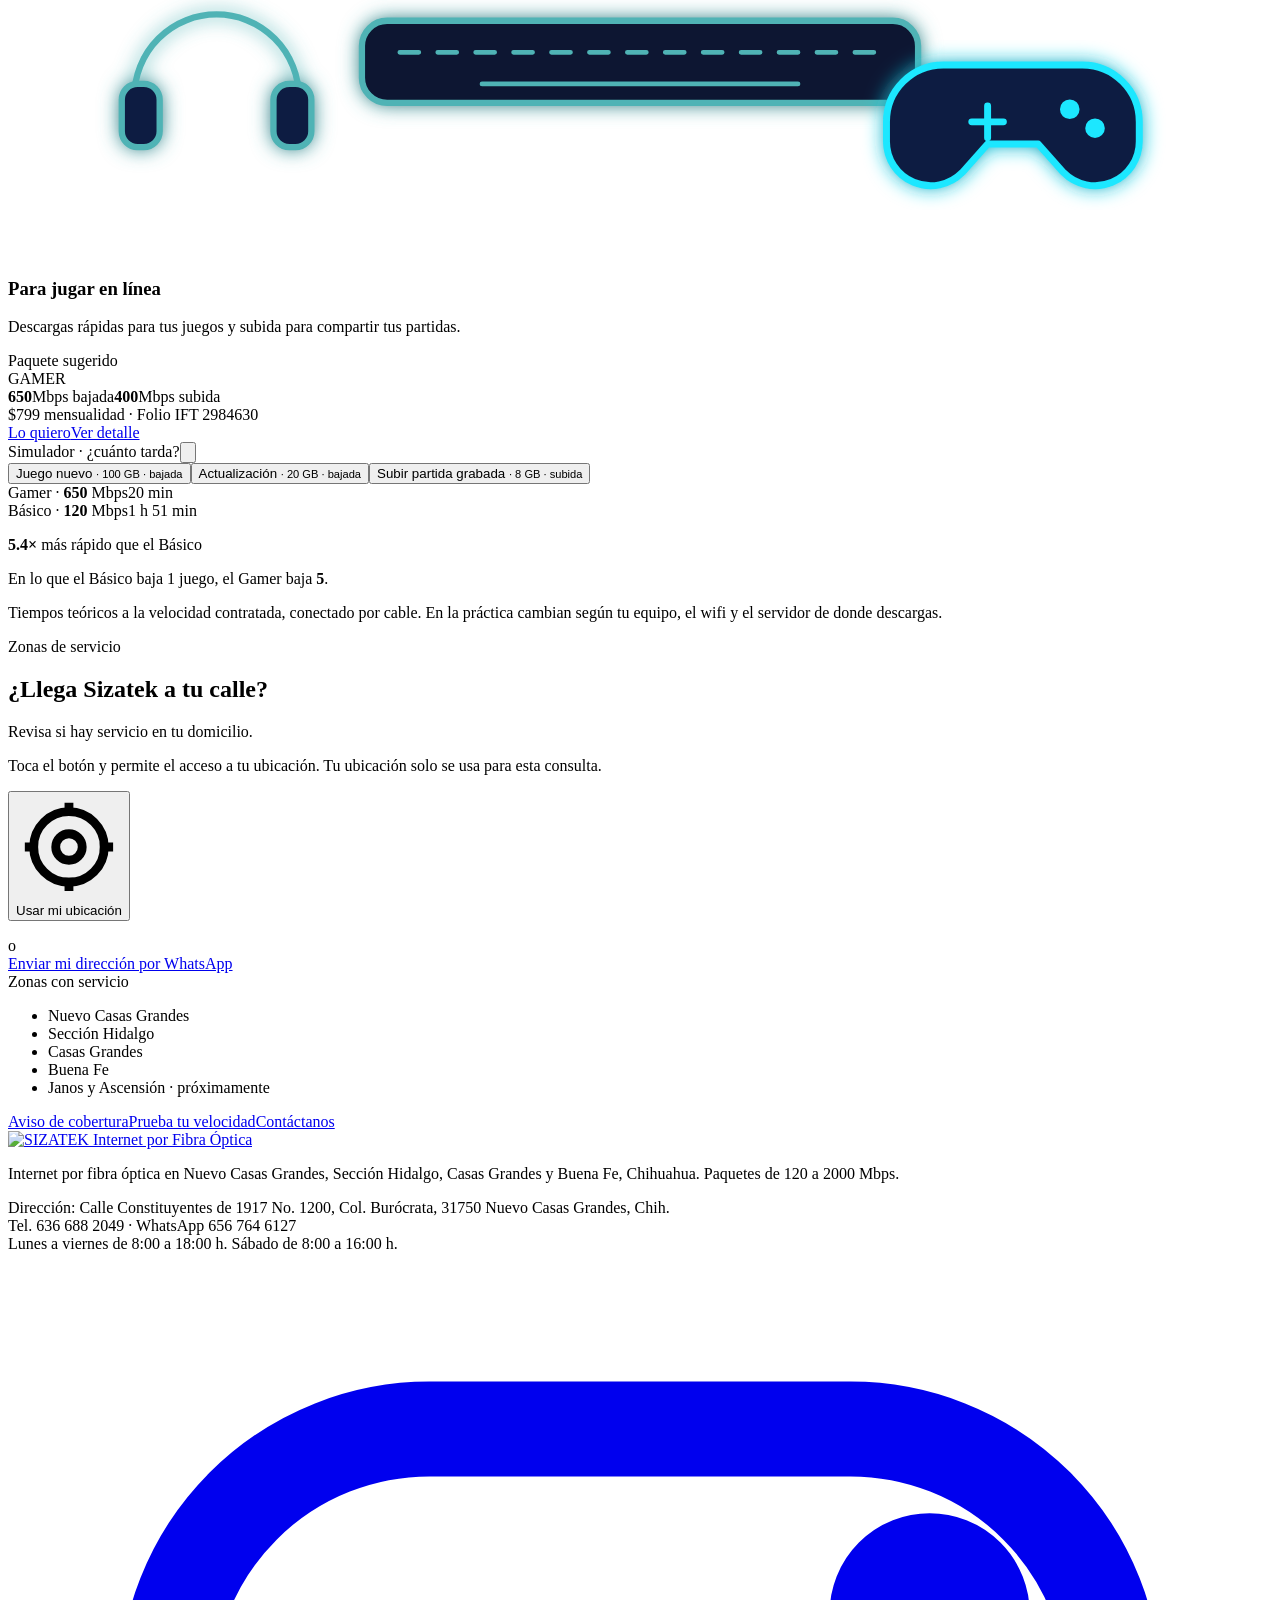
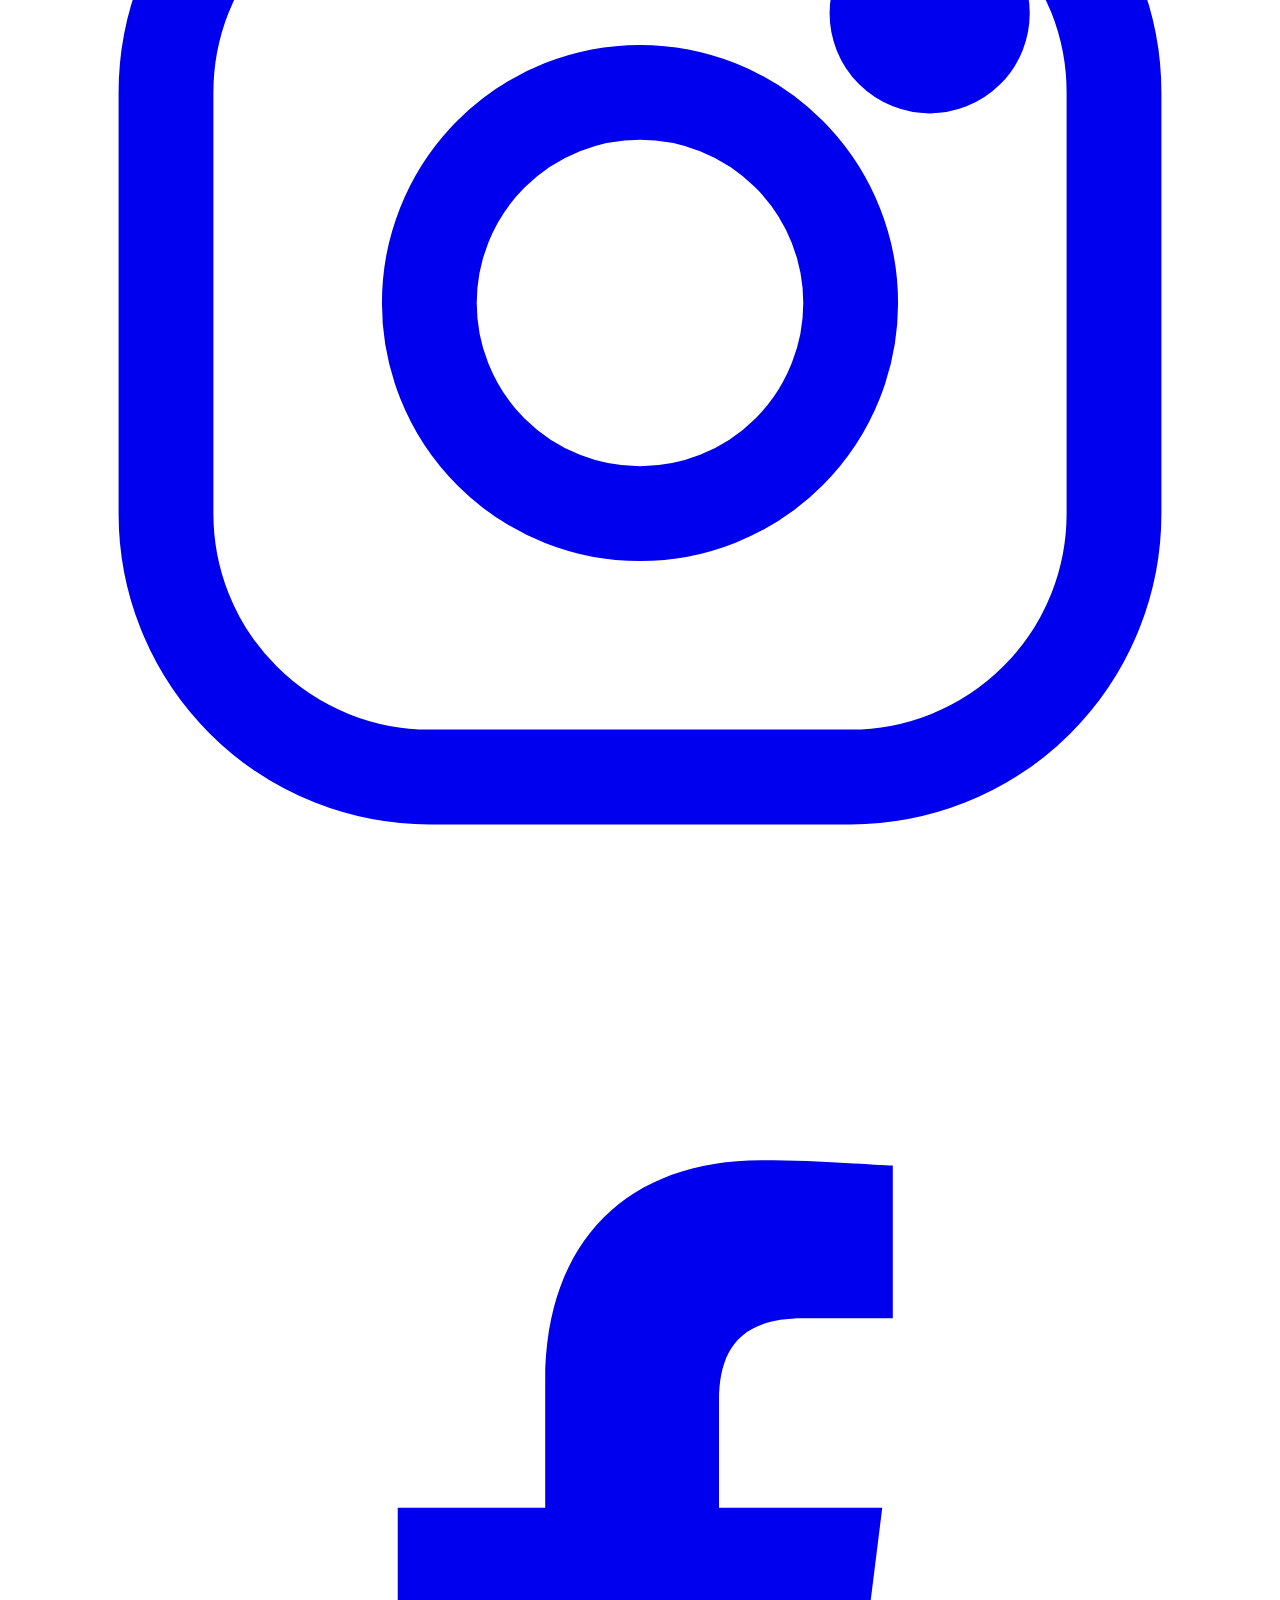
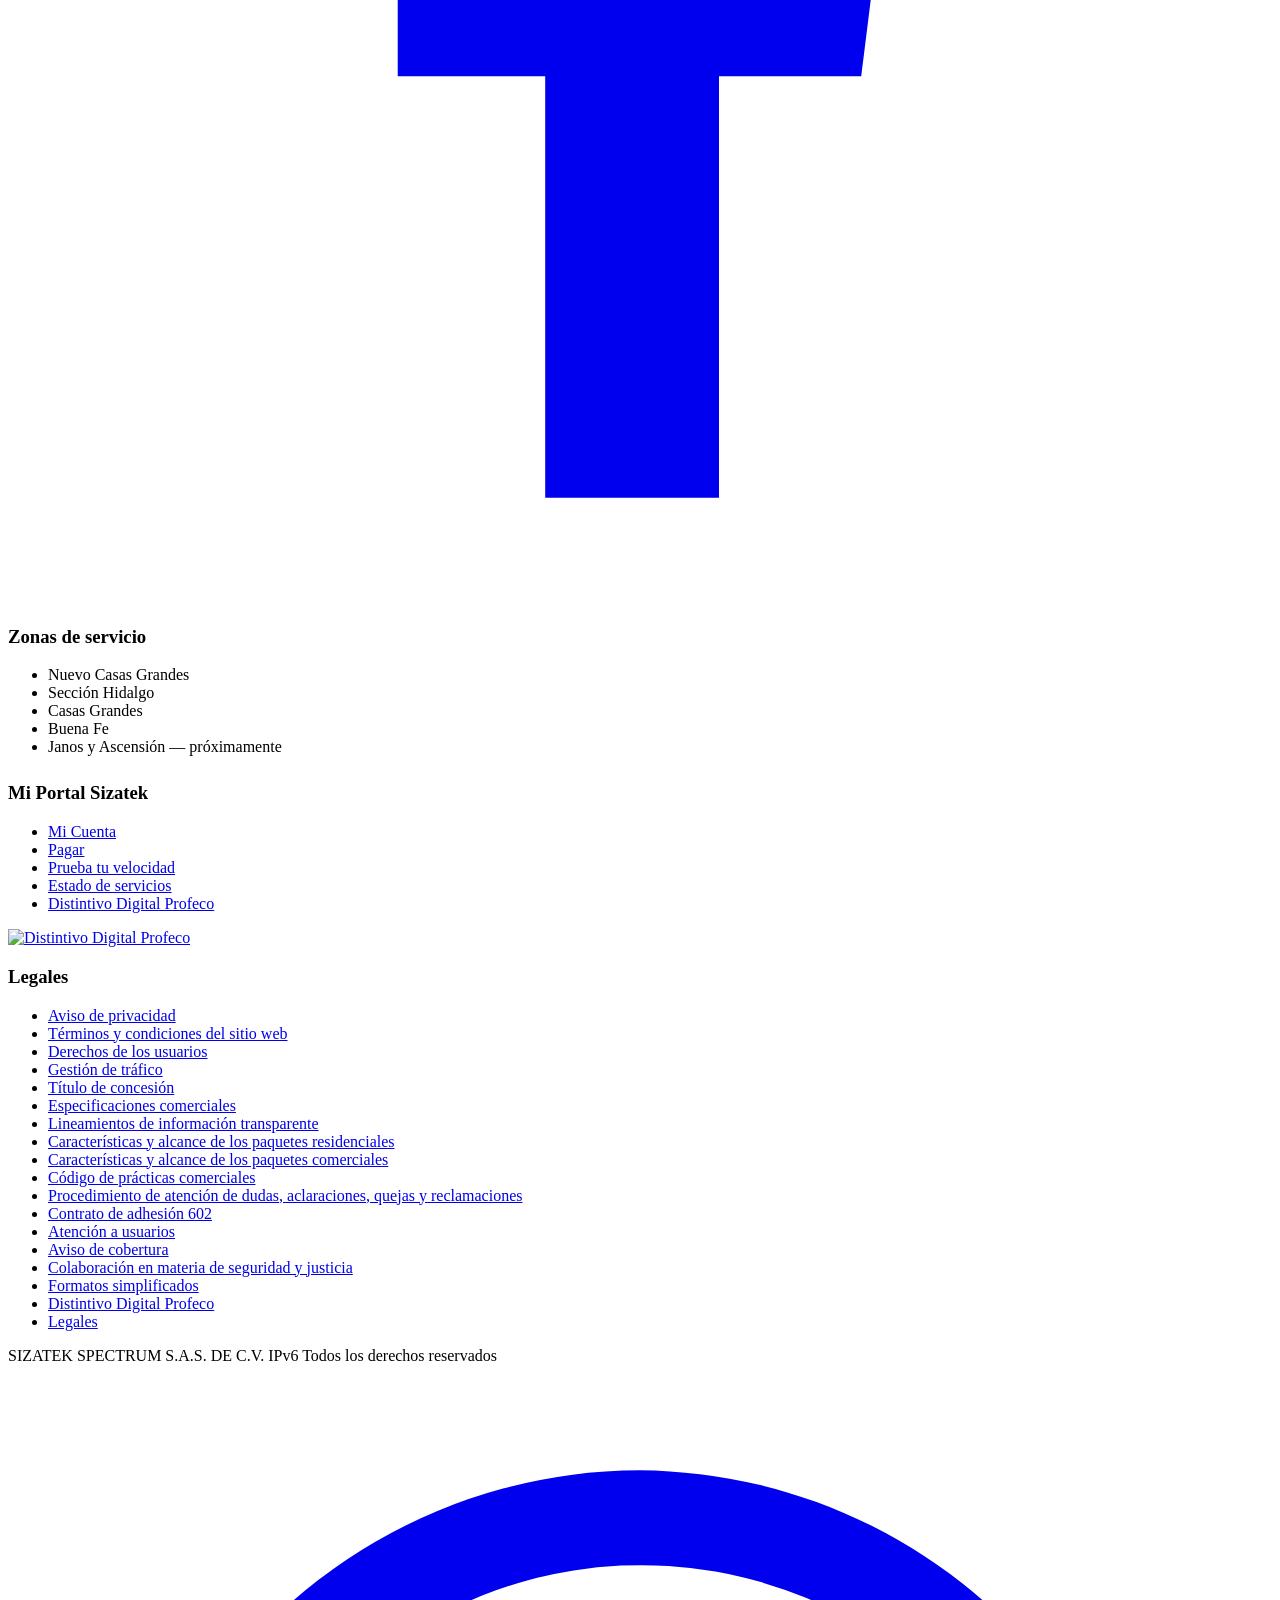
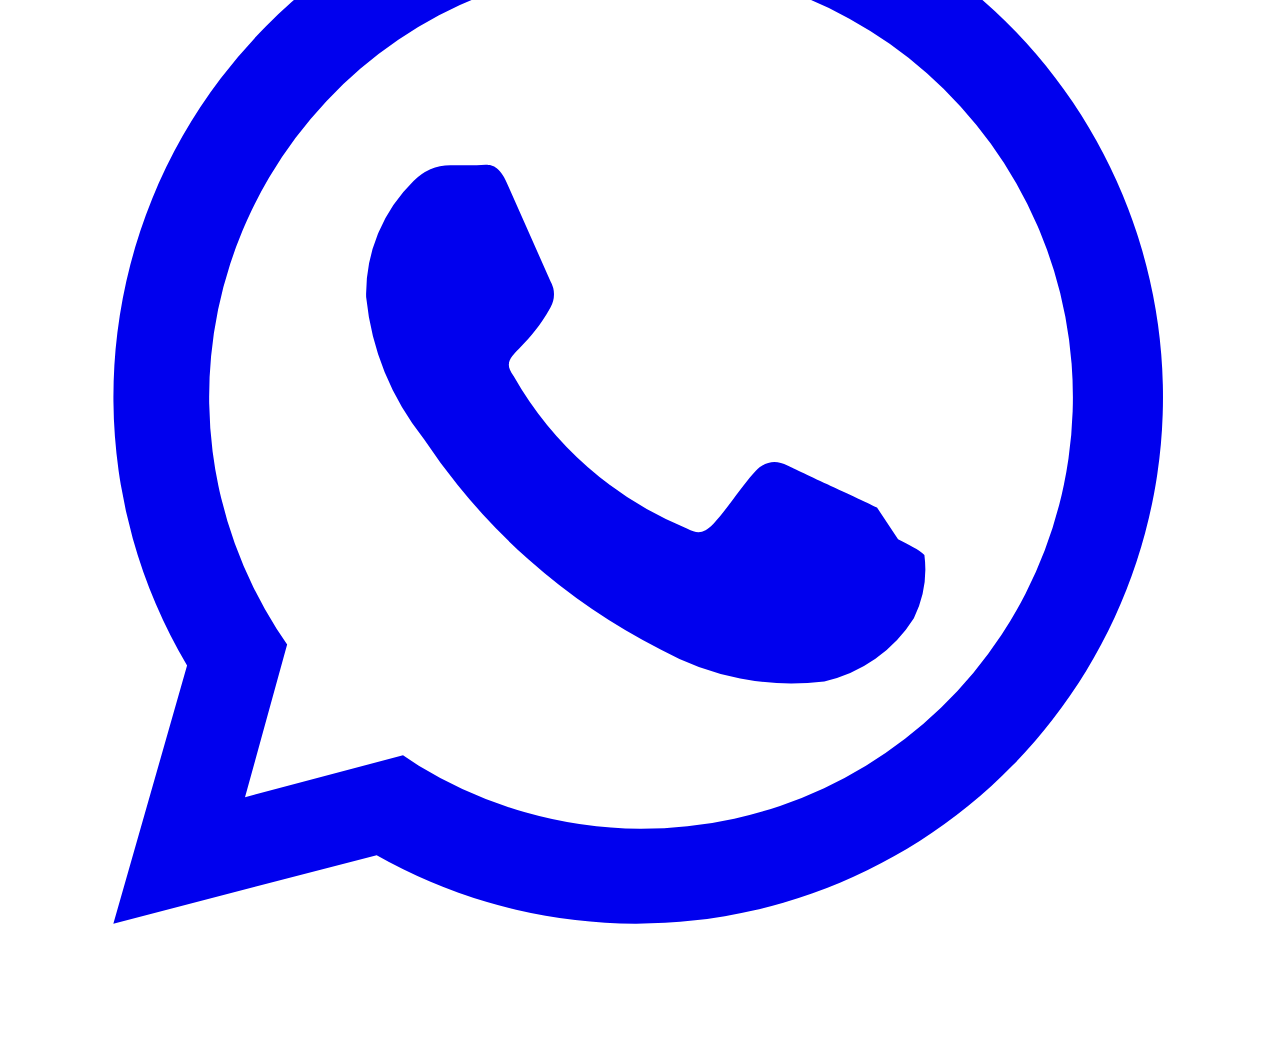
==== commit 71710475: "Duo: "Megas" en lugar de Mbps y la aclaracion de la unidad En la portada del Duo la velocidad dice M" ====
--- a/site/index.html
+++ b/site/index.html
@@ -15,8 +15,8 @@
 <link rel="preconnect" href="https://fonts.googleapis.com">
 <link rel="stylesheet" href="https://fonts.googleapis.com/css2?family=Unbounded:wght@300;400;500;700;900&family=Geologica:wght@300;400;500;600&family=IBM+Plex+Mono:wght@400;500&display=swap">
 <link rel="stylesheet" href="https://cdnjs.cloudflare.com/ajax/libs/leaflet/1.9.4/leaflet.min.css" crossorigin="">
-<link rel="stylesheet" href="/assets/site.css?v=15">
-<link rel="stylesheet" href="/assets/portada-2026.css?v=3">
+<link rel="stylesheet" href="/assets/site.css?v=17">
+<link rel="stylesheet" href="/assets/portada-2026.css?v=4">
 <script>(function(){try{if(sessionStorage.getItem('sz-intro')!=='1'&&!(matchMedia&&matchMedia('(prefers-reduced-motion:reduce)').matches))document.documentElement.classList.add('has-intro');}catch(e){}})();</script>
 <script>document.documentElement.classList.add('js');</script>
 </head>
@@ -95,7 +95,7 @@
         <h1>Duo</h1>
         <span class="cunas" aria-hidden="true"><i></i><i></i><i></i></span>
       </div>
-      <p class="duo-vel mk-vel"><b>2000</b><span>Mbps<br>de bajada</span></p>
+      <p class="duo-vel mk-vel"><b>2000</b><span>Megas<br>de bajada</span></p>
 
       <p class="lede">Internet por fibra óptica para tu casa o tu negocio. Pensado para equipos con puerto de <b class="mk-25">2.5&nbsp;Gb</b> o 10&nbsp;Gb: juegos en línea, transmisiones y respaldos en la nube.</p>
 
@@ -115,9 +115,9 @@
     <div class="hero-paneles">
       <div class="panel medidor mk-medidor">
         <span class="et">Velocidad del Duo</span>
-        <div class="mk-fila"><span>Contratada</span><b>2000 Mbps</b></div>
+        <div class="mk-fila"><span>Contratada</span><b>2000 Megas</b></div>
         <div class="barra"><i style="width:100%"></i></div>
-        <p class="mk-nota">La medición depende de tu equipo y de la conexión (cable o wifi).</p>
+        <p class="mk-nota">La medición depende de tu equipo y de la conexión (cable o wifi). «Megas» se refiere a megabits por segundo (Mbps), la unidad con la que se mide la velocidad de internet.</p>
       </div>
       <!-- PUERTOS: la parte de atrás de un equipo. Amarillos = 1 Gb, azul con
            leyenda "2.5G" = 2.5 Gb. La luz entra solo por el azul: es el que
@@ -149,13 +149,13 @@
           <path class="mk-cable" d="M320 96 V150 Q320 176 346 176 H510"/>
           <path class="mk-luz" d="M510 176 H346 Q320 176 320 150 V96" filter="url(#mkBrillo)"/>
           <rect x="310" y="92" width="20" height="14" rx="2" class="mk-plug"/>
-          <text x="512" y="200" text-anchor="end" class="mk-r-tx">2000 Mbps</text>
+          <text x="512" y="200" text-anchor="end" class="mk-r-tx">2000 Megas</text>
         </svg>
         <ul class="mk-comp">
-          <li><i class="mk-dot1"></i><span>Puerto de <b>1&nbsp;Gb</b></span><em>hasta 1000 Mbps</em></li>
-          <li><i class="mk-dot25"></i><span>Puerto de <b>2.5&nbsp;Gb</b> o <b>10&nbsp;Gb</b></span><em>los 2000 Mbps del Duo</em></li>
+          <li><i class="mk-dot1"></i><span>Puerto de <b>1&nbsp;Gb</b></span><em>hasta 1000 Megas</em></li>
+          <li><i class="mk-dot25"></i><span>Puerto de <b>2.5&nbsp;Gb</b> o <b>10&nbsp;Gb</b></span><em>los 2000 Megas del Duo</em></li>
         </ul>
-        <p>Búscalo atrás de tu computadora, consola o router. Muchos equipos marcan el de 2.5&nbsp;Gb en azul o con la leyenda <b>2.5G</b> a un lado; los de 1&nbsp;Gb suelen ser amarillos. Conéctalo por cable para medir más de 1000 Mbps.</p>
+        <p>Búscalo atrás de tu computadora, consola o router. Muchos equipos marcan el de 2.5&nbsp;Gb en azul o con la leyenda <b>2.5G</b> a un lado; los de 1&nbsp;Gb suelen ser amarillos. Conéctalo por cable para medir más de 1000 Megas.</p>
         <a class="mk-link" href="https://wa.me/5216567646127">¿No sabes cuál tiene tu equipo? Pregúntanos</a>
       </div>
     </div>
@@ -478,9 +478,9 @@
 
 <script src="https://cdnjs.cloudflare.com/ajax/libs/leaflet/1.9.4/leaflet.min.js" crossorigin="" defer></script>
 <script src="/assets/cobertura.js?v=1" defer></script>
-<script src="/assets/site.js?v=13" defer></script>
+<script src="/assets/site.js?v=17" defer></script>
 <script src="/assets/usos.js?v=1" defer></script>
-<script src="/assets/intro.js?v=12" defer></script>
+<script src="/assets/intro.js?v=13" defer></script>
 
 </body>
 </html>
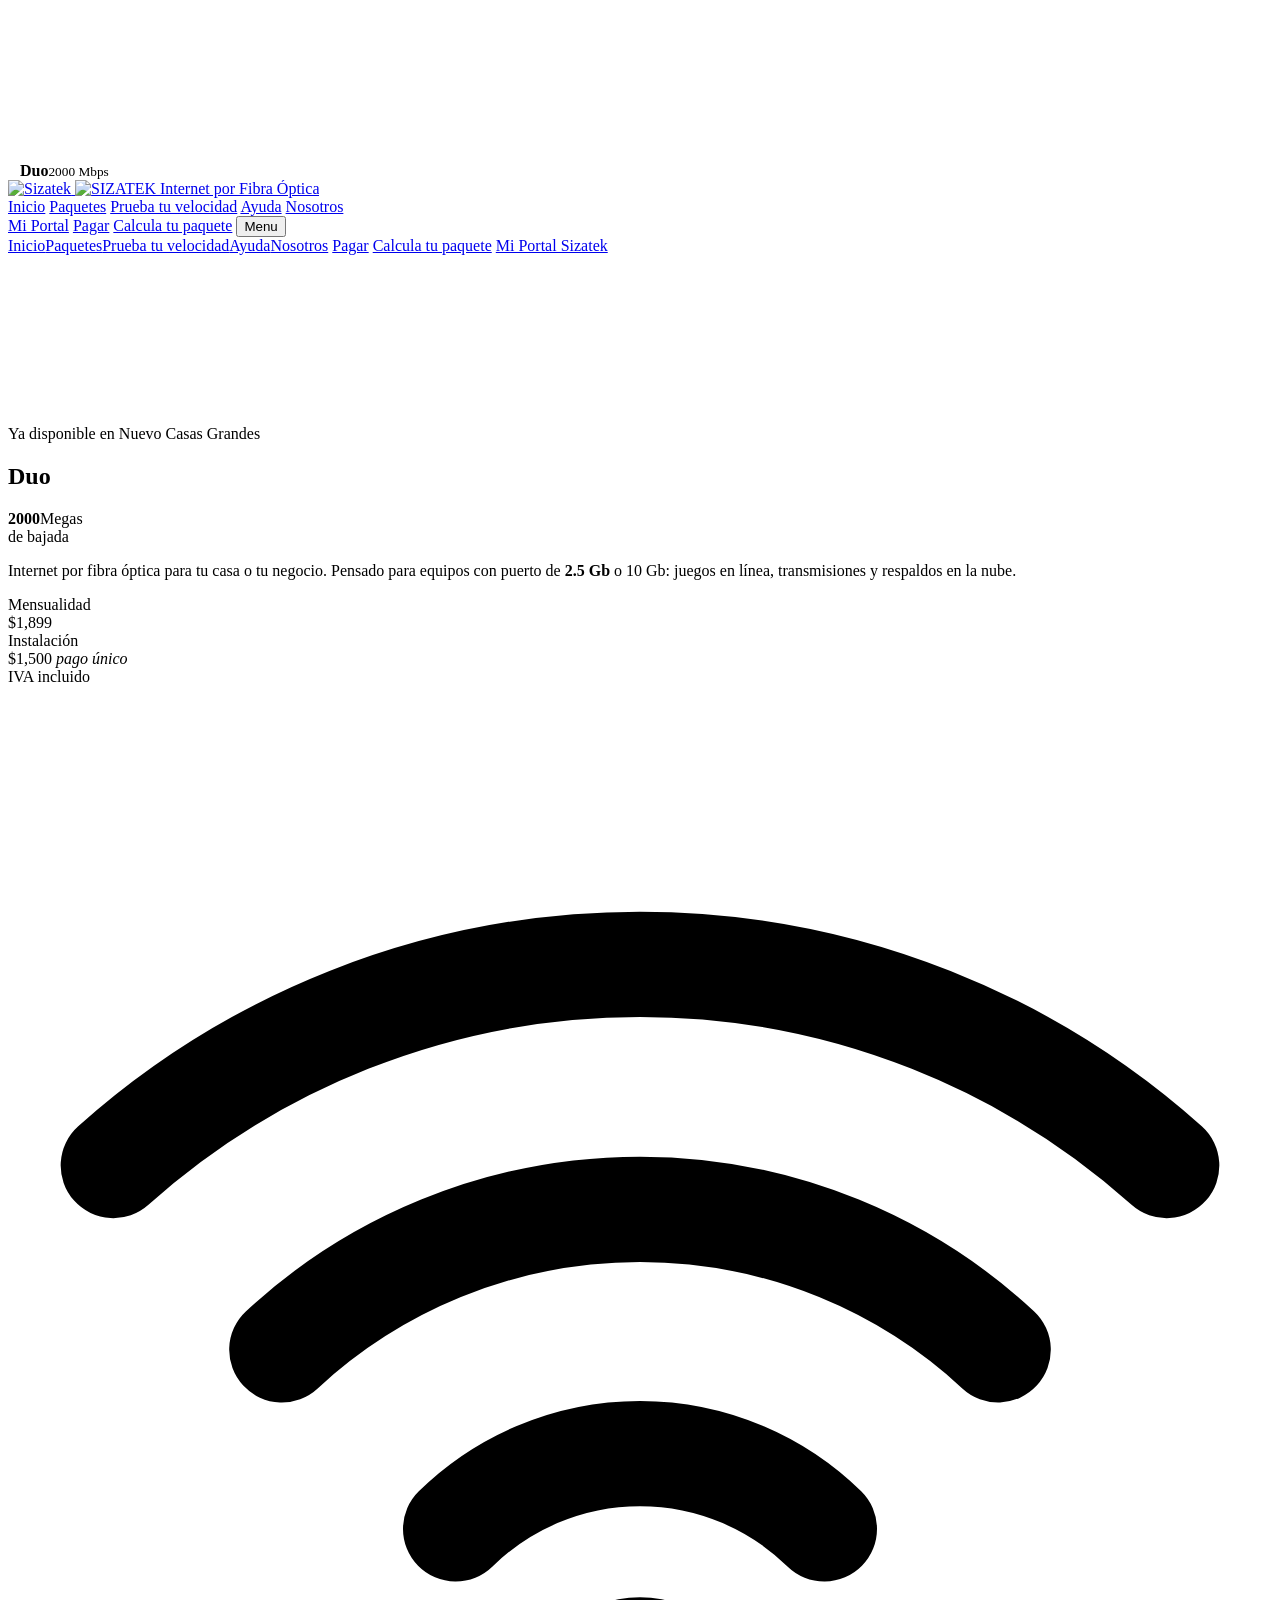
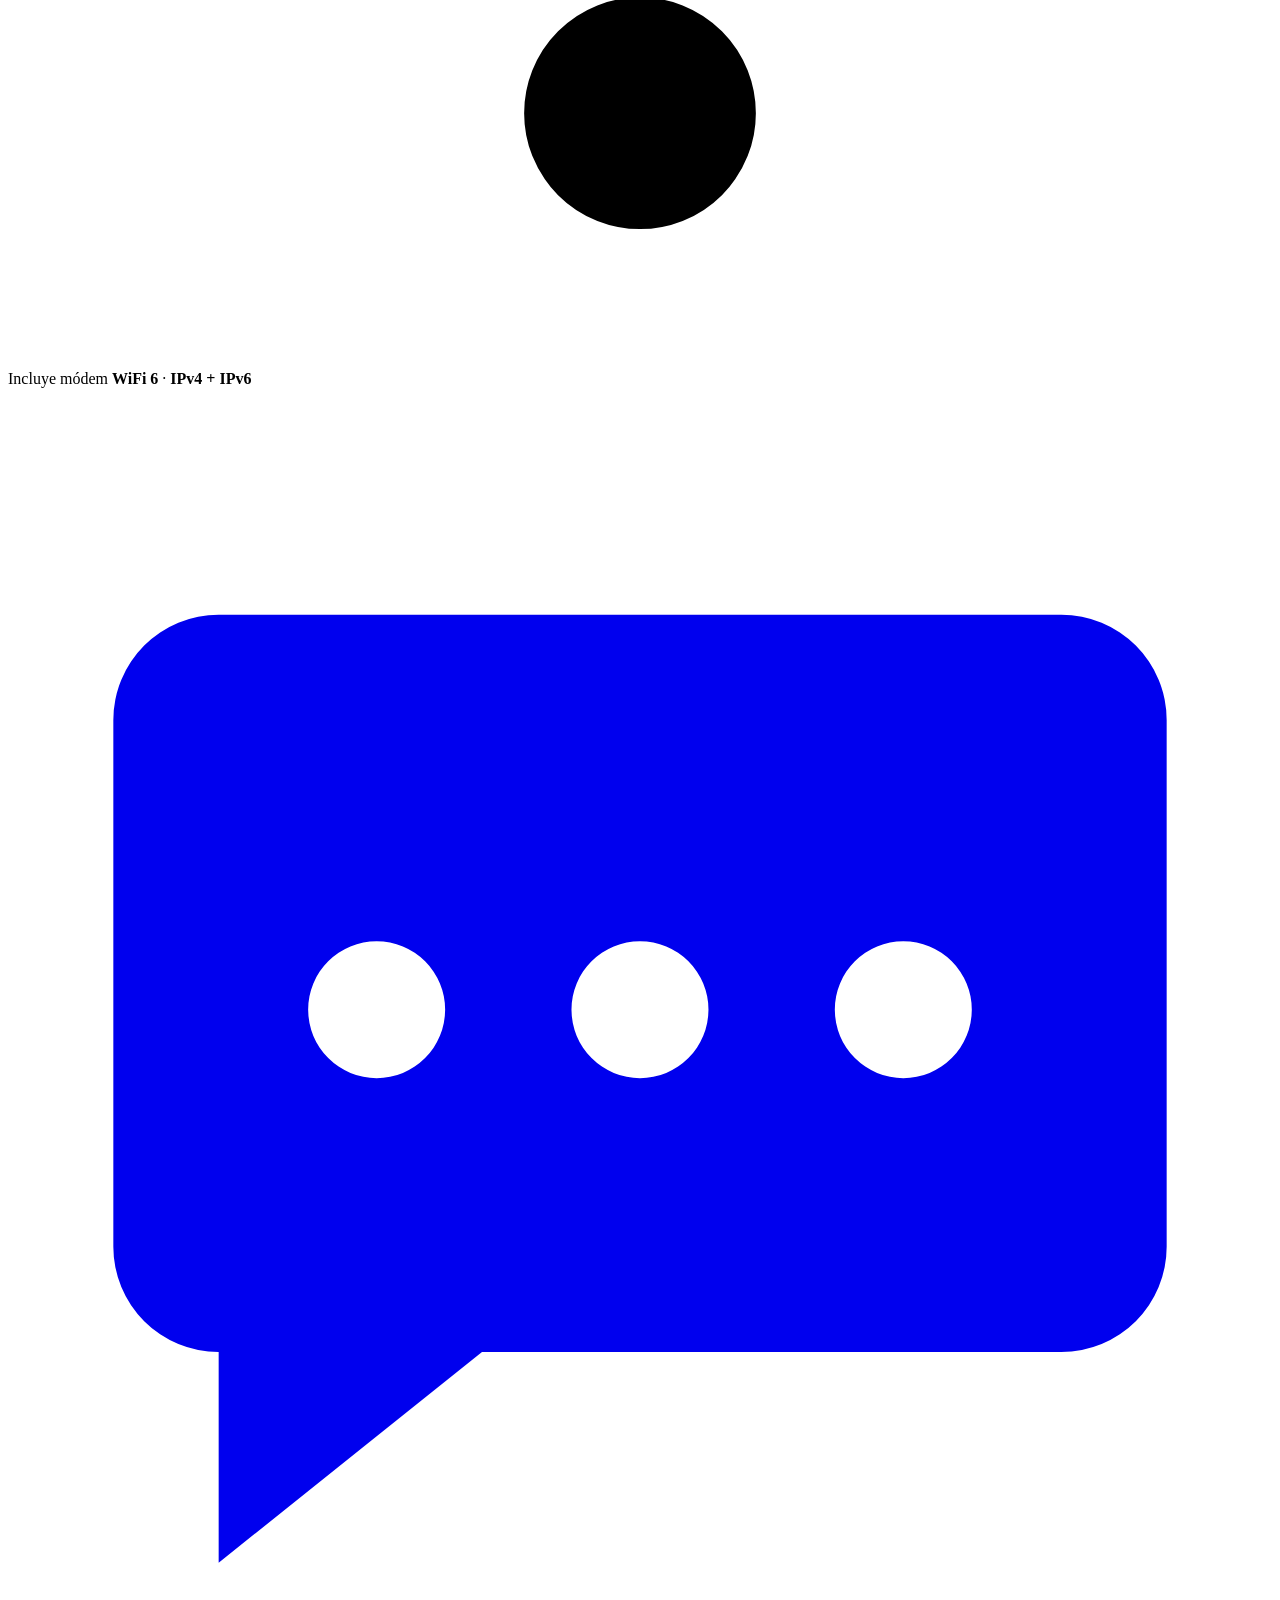
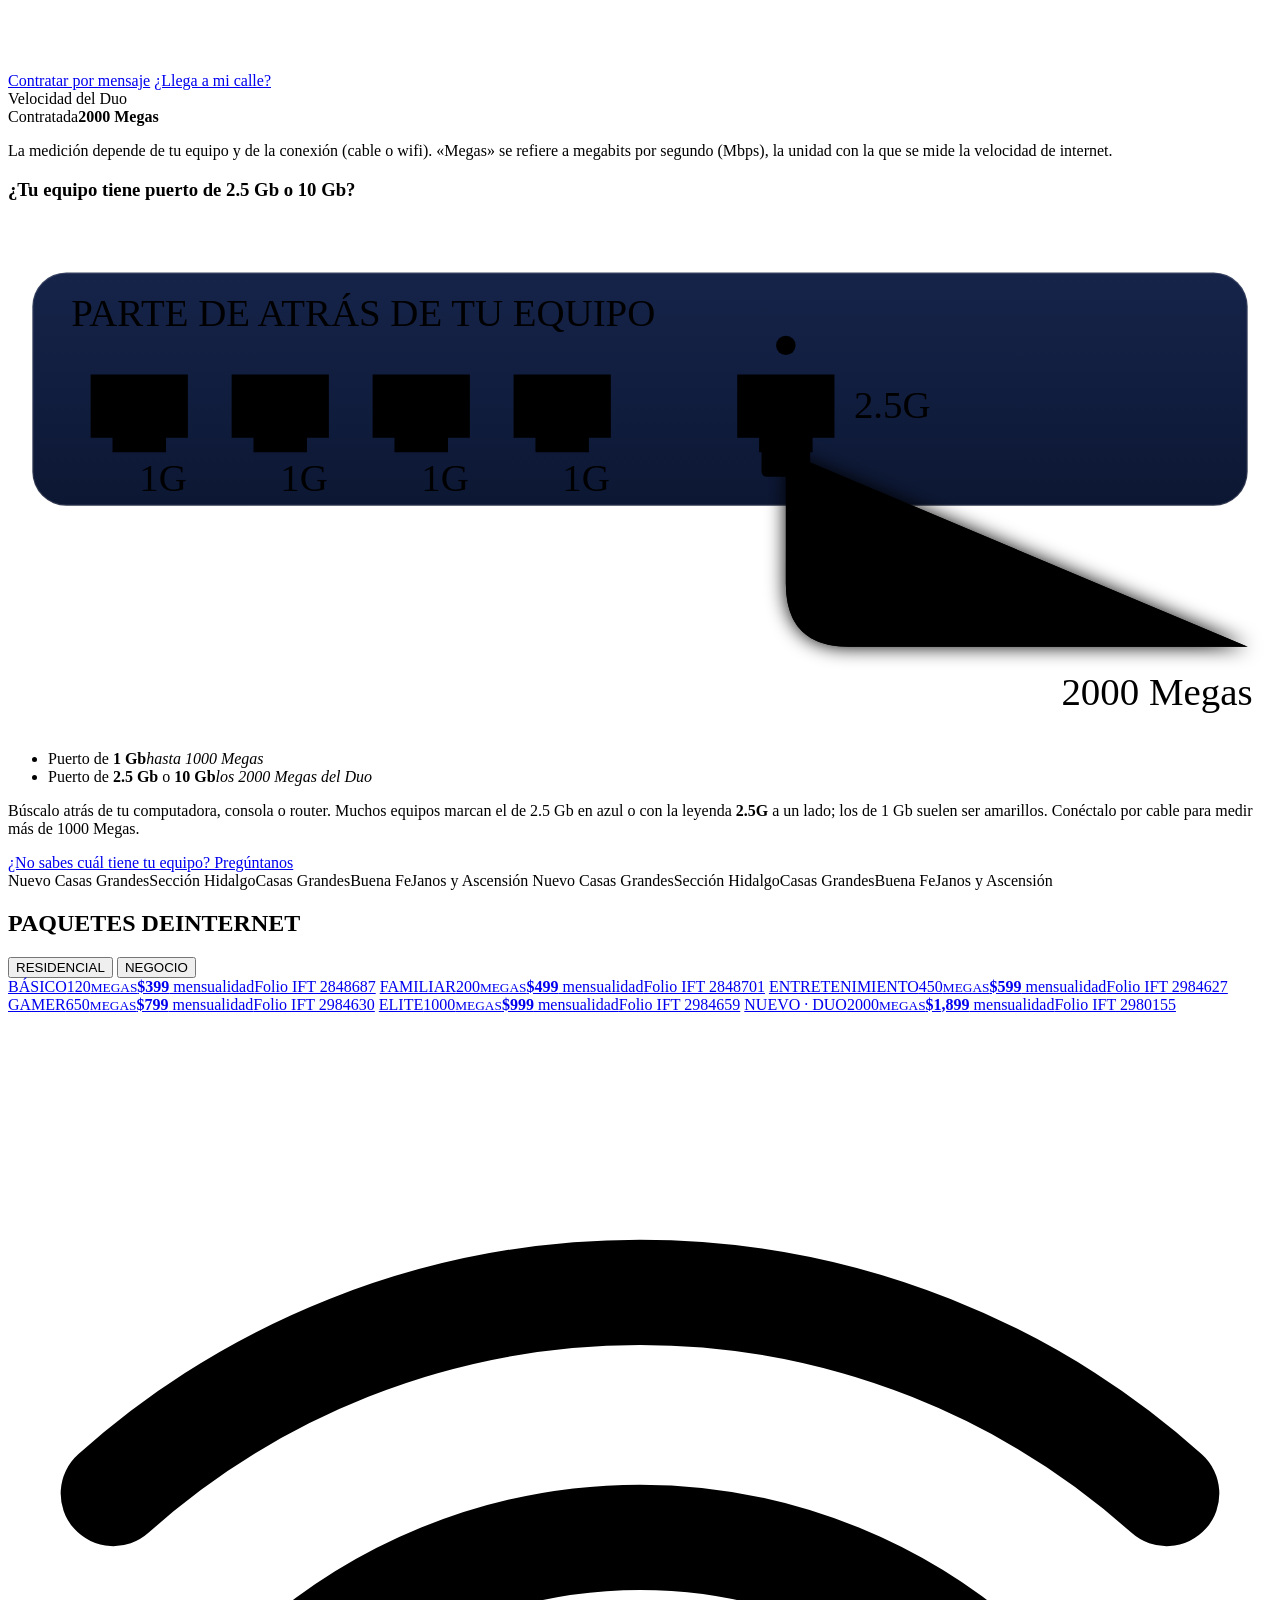
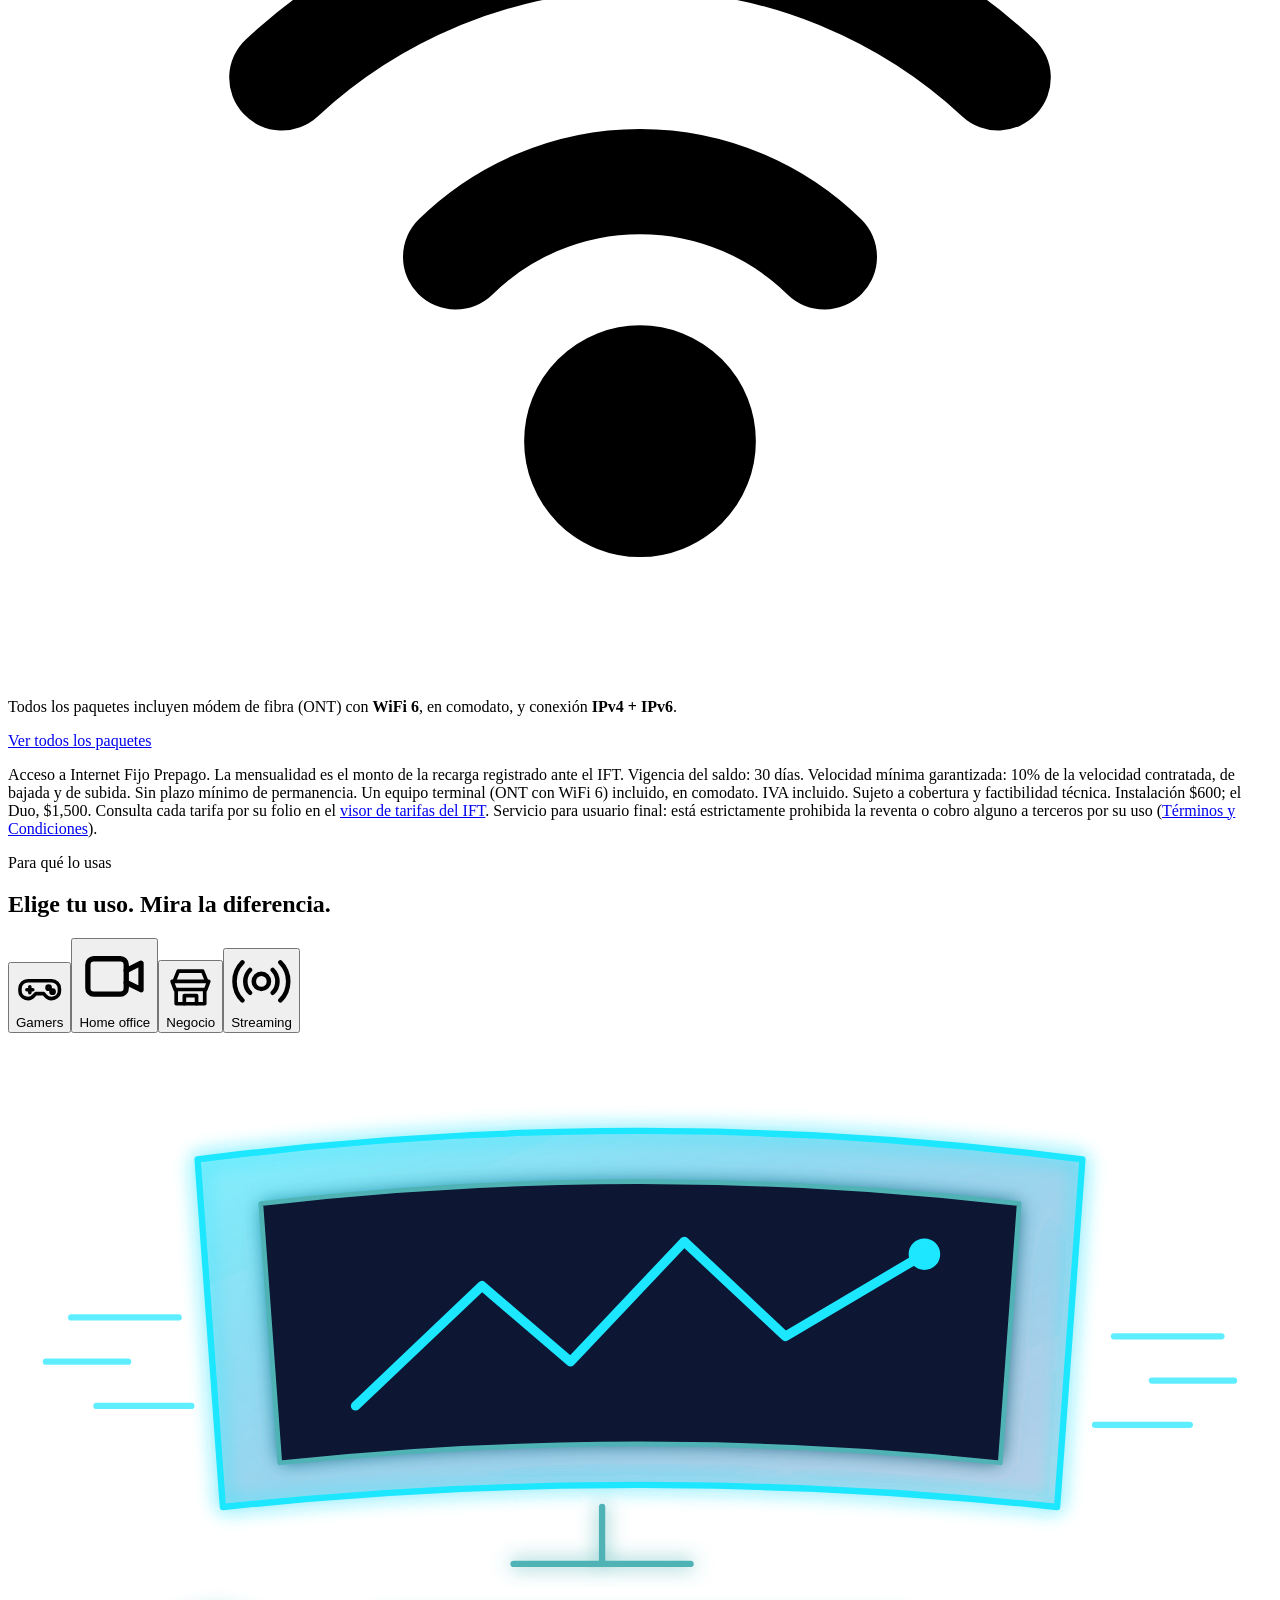
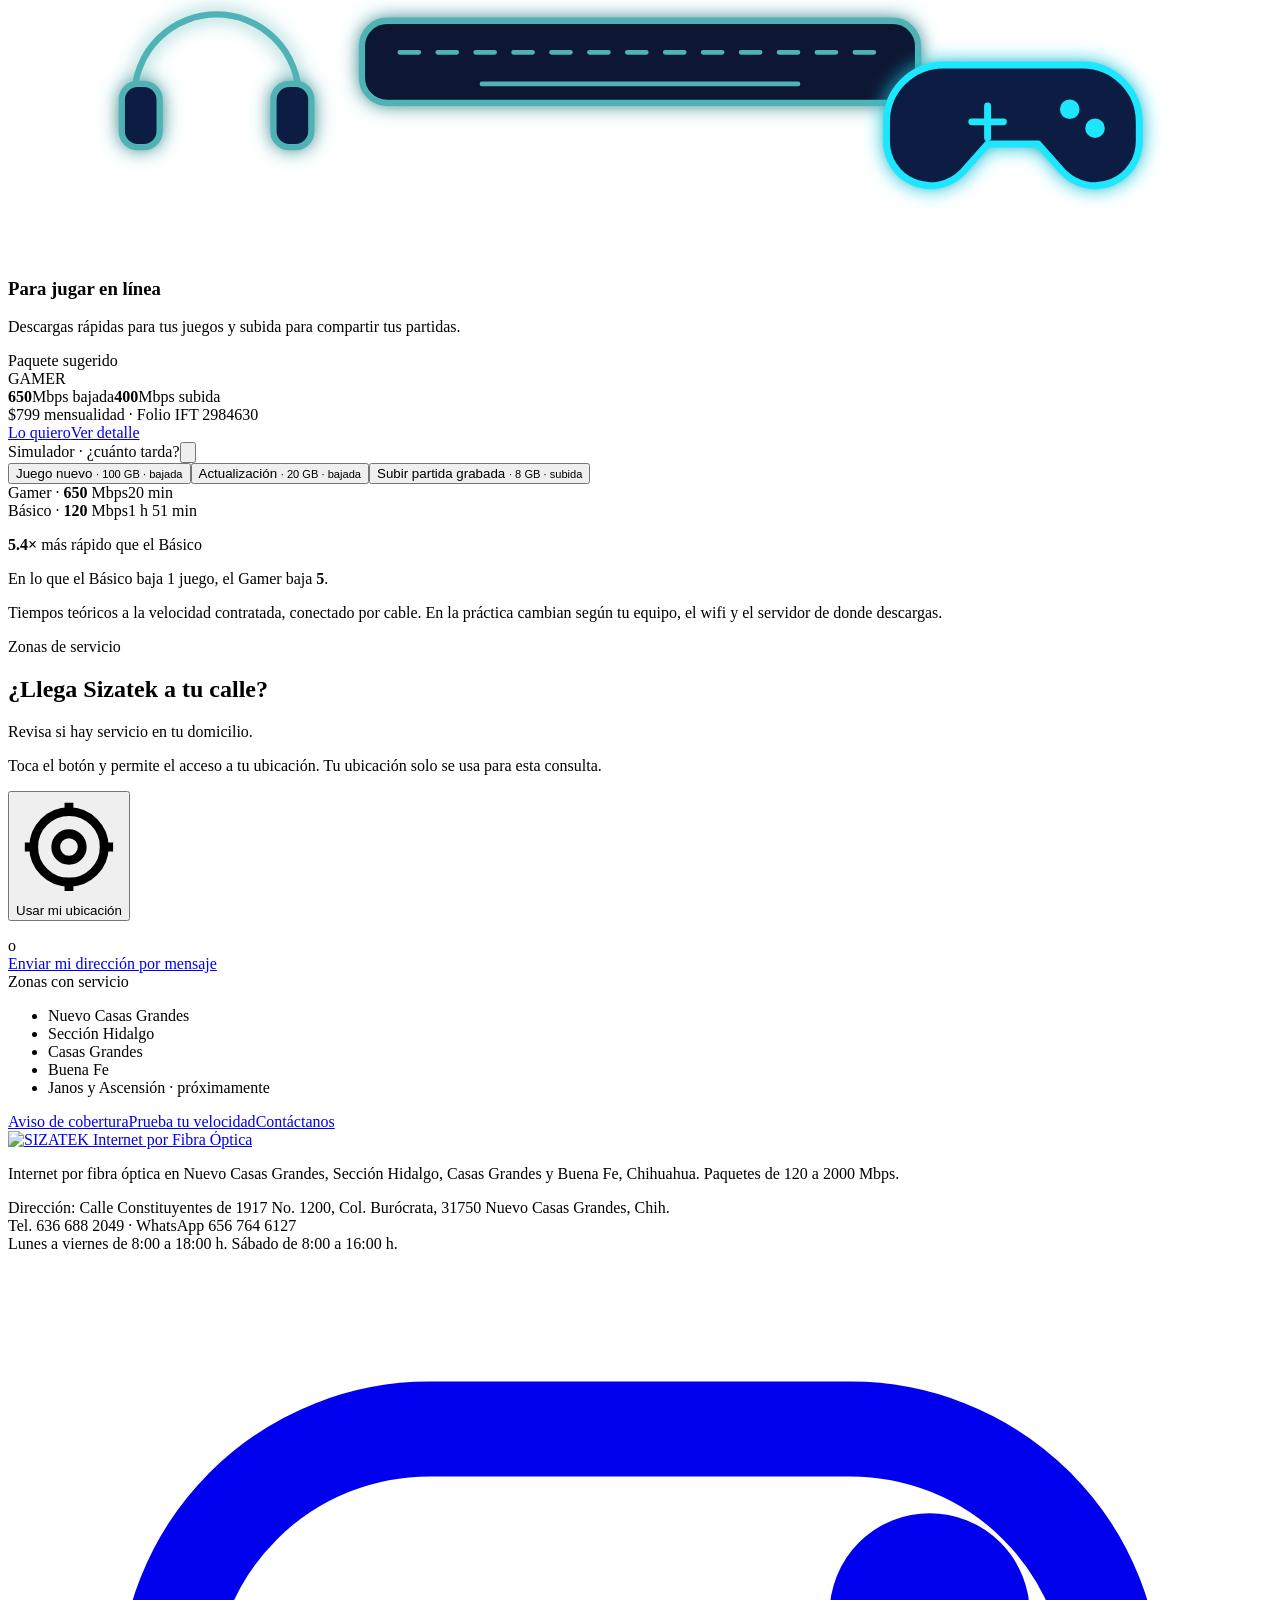
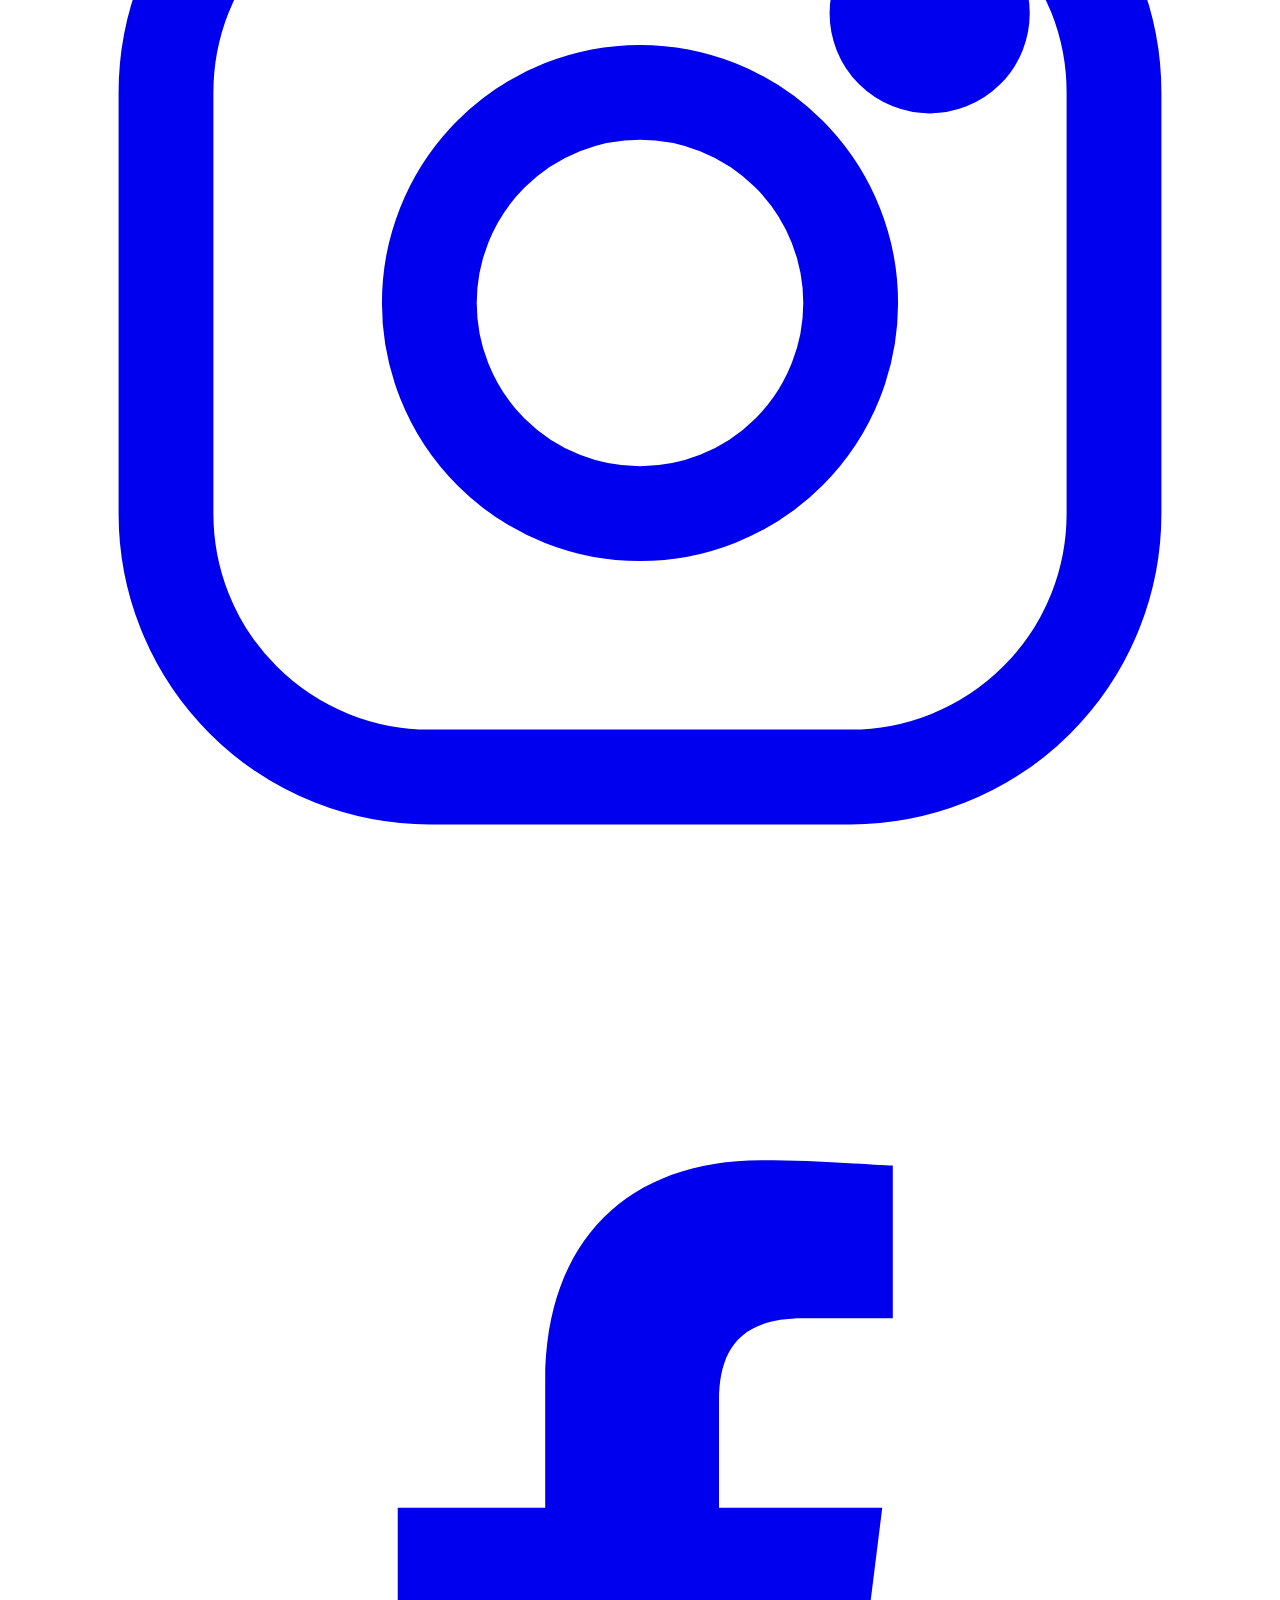
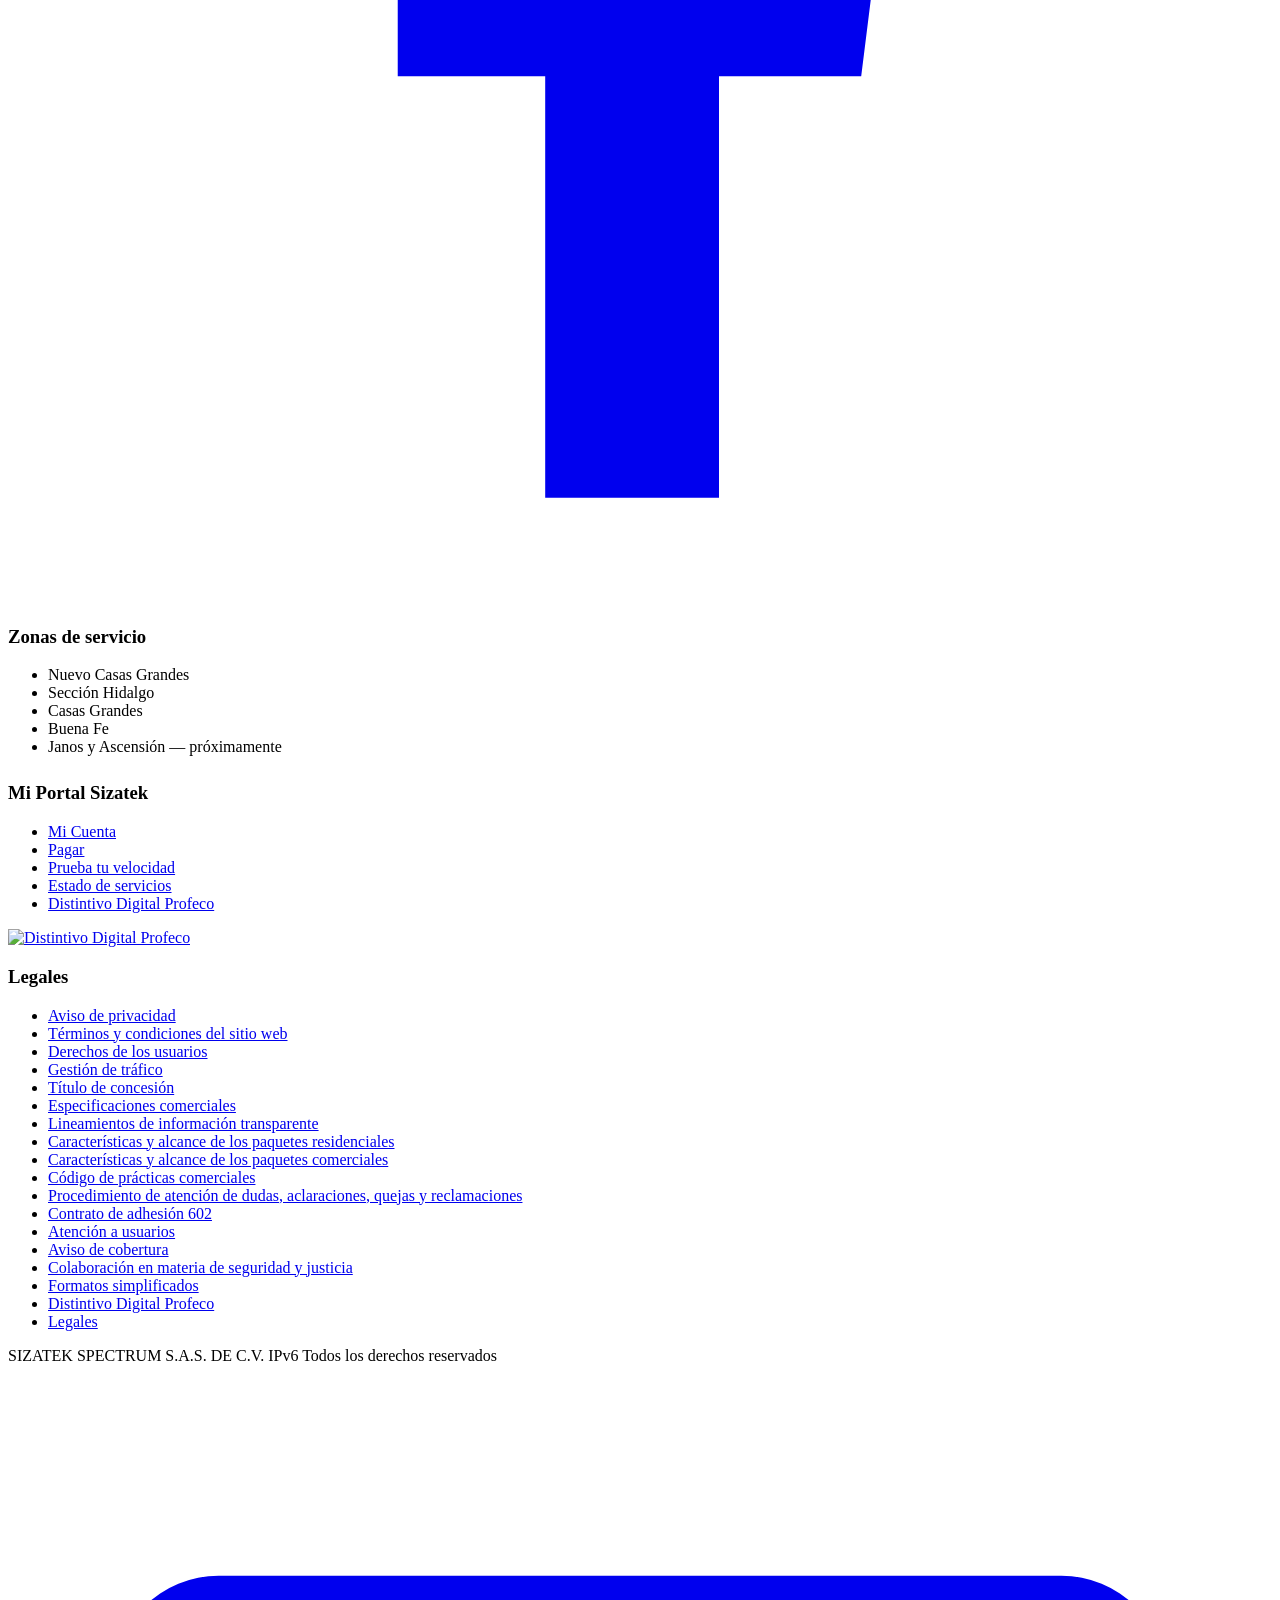
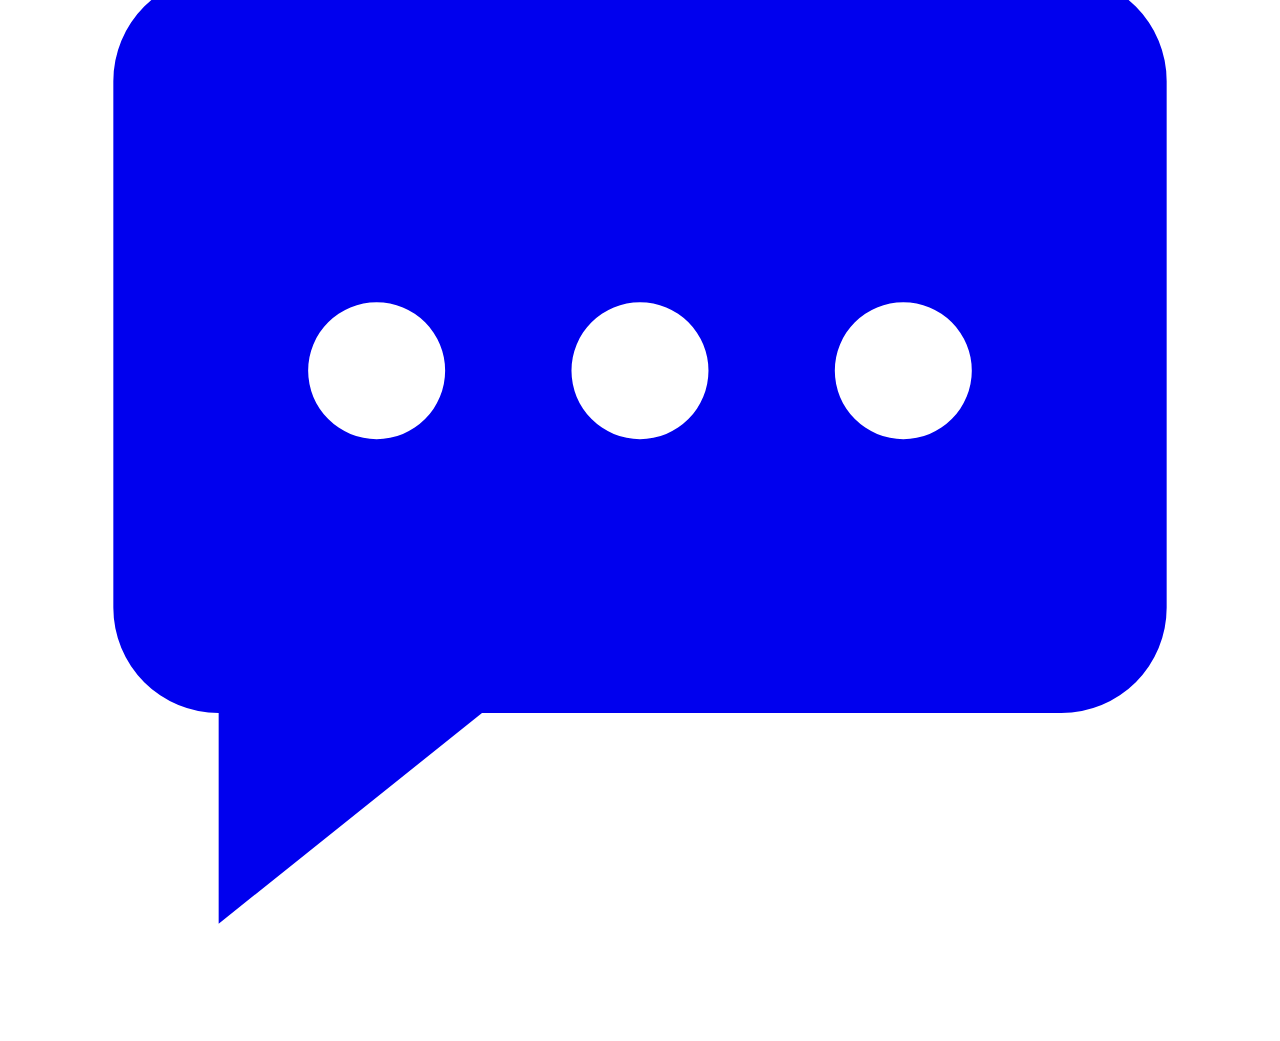
==== commit 3bd43a20: "Contacto: selector Telegram / Mi Sizatek / WhatsApp; Mi Portal → descarga de Mi Sizatek Los botones " ====
--- a/site/index.html
+++ b/site/index.html
@@ -15,7 +15,7 @@
 <link rel="preconnect" href="https://fonts.googleapis.com">
 <link rel="stylesheet" href="https://fonts.googleapis.com/css2?family=Unbounded:wght@300;400;500;700;900&family=Geologica:wght@300;400;500;600&family=IBM+Plex+Mono:wght@400;500&display=swap">
 <link rel="stylesheet" href="https://cdnjs.cloudflare.com/ajax/libs/leaflet/1.9.4/leaflet.min.css" crossorigin="">
-<link rel="stylesheet" href="/assets/site.css?v=17">
+<link rel="stylesheet" href="/assets/site.css?v=18">
 <link rel="stylesheet" href="/assets/portada-2026.css?v=4">
 <script>(function(){try{if(sessionStorage.getItem('sz-intro')!=='1'&&!(matchMedia&&matchMedia('(prefers-reduced-motion:reduce)').matches))document.documentElement.classList.add('has-intro');}catch(e){}})();</script>
 <script>document.documentElement.classList.add('js');</script>
@@ -56,7 +56,7 @@
       <a href="/nosotros/">Nosotros</a>
     </nav>
     <div class="nav-cta">
-      <a class="btn btn-ghost" href="https://clientes.sizatek.com/cliente/login">Mi Portal</a>
+      <a class="btn btn-ghost" href="https://app.sizatek.online/descargas/mi-sizatek.html">Mi Portal</a>
       <a class="btn btn-pago mk-pago" href="/pagar/">Pagar</a>
       <a class="btn btn-luz" href="/calcula/">Calcula tu paquete</a>
       <button class="menu-btn" id="menuBtn" aria-expanded="false" aria-controls="drawer">Menu</button>
@@ -67,7 +67,7 @@
       <a href="/">Inicio</a><a href="/paquetes/">Paquetes</a><a href="/velocidad/">Prueba tu velocidad</a><a href="/ayuda/">Ayuda</a><a href="/nosotros/">Nosotros</a>
       <a href="/pagar/">Pagar</a>
       <a href="/calcula/">Calcula tu paquete</a>
-      <a href="https://clientes.sizatek.com/cliente/login">Mi Portal Sizatek</a>
+      <a href="https://app.sizatek.online/descargas/mi-sizatek.html">Mi Portal Sizatek</a>
     </div>
   </div>
 </header>
@@ -107,7 +107,7 @@
       <p class="mk-wifi6"><svg viewBox="0 0 24 24" fill="none" stroke="currentColor" stroke-width="2" stroke-linecap="round" aria-hidden="true"><path d="M2 8.8a15 15 0 0 1 20 0"/><path d="M5.2 12.3a10 10 0 0 1 13.6 0"/><path d="M8.5 15.7a5 5 0 0 1 7 0"/><circle cx="12" cy="19.2" r="1.2" fill="currentColor"/></svg>Incluye módem <b>WiFi&nbsp;6</b> · <b>IPv4 + IPv6</b></p>
 
       <div class="actions">
-        <a class="btn btn-wa" href="https://wa.me/5216567646127"><svg viewBox="0 0 24 24" fill="currentColor"><path d="M12 2a10 10 0 0 0-8.6 15.1L2 22l5-1.3A10 10 0 1 0 12 2Zm0 18.2a8.2 8.2 0 0 1-4.2-1.2l-.3-.2-3 .8.8-2.9-.2-.3A8.2 8.2 0 1 1 12 20.2Zm4.5-6.1c-.2-.1-1.5-.7-1.7-.8s-.4-.1-.6.1-.6.8-.8 1-.3.2-.5.1a6.7 6.7 0 0 1-3.3-2.9c-.3-.4.2-.4.7-1.3a.5.5 0 0 0 0-.5l-.8-1.8c-.2-.5-.4-.4-.6-.4h-.5a1 1 0 0 0-.7.3 3 3 0 0 0-.9 2.2 5.2 5.2 0 0 0 1.1 2.7 11.8 11.8 0 0 0 4.5 4 5.1 5.1 0 0 0 3.1.6 2.7 2.7 0 0 0 1.7-1.2 2.1 2.1 0 0 0 .2-1.2c-.1-.1-.3-.2-.5-.3Z"/></svg>Contratar por WhatsApp</a>
+        <a class="btn btn-wa" href="https://wa.me/5216567646127"><svg viewBox="0 0 24 24" fill="currentColor"><path d="M4 4h16a2 2 0 0 1 2 2v10a2 2 0 0 1-2 2H9l-5 4v-4H4a2 2 0 0 1-2-2V6a2 2 0 0 1 2-2Zm3 6.2a1.3 1.3 0 1 0 0 2.6 1.3 1.3 0 0 0 0-2.6Zm5 0a1.3 1.3 0 1 0 0 2.6 1.3 1.3 0 0 0 0-2.6Zm5 0a1.3 1.3 0 1 0 0 2.6 1.3 1.3 0 0 0 0-2.6Z"/></svg>Contratar por mensaje</a>
         <a class="btn btn-ghost" href="#cobertura">¿Llega a mi calle?</a>
       </div>
     </div>
@@ -428,7 +428,7 @@
         <div class="cob-res" id="cobRes" hidden></div>
         <p class="cob-note" id="cobNote"></p>
         <div class="mk-o"><span>o</span></div>
-        <a class="btn btn-wa mk-full" href="https://wa.me/5216567646127">Enviar mi dirección por WhatsApp</a>
+        <a class="btn btn-wa mk-full" href="https://wa.me/5216567646127">Enviar mi dirección por mensaje</a>
         <div class="mk-zonas"><span class="et">Zonas con servicio</span>
           <ul><li>Nuevo Casas Grandes</li><li>Sección Hidalgo</li><li>Casas Grandes</li><li>Buena Fe</li><li class="pronto">Janos y Ascensión · próximamente</li></ul></div>
       </div>
@@ -473,12 +473,12 @@
 </footer>
 
 
-<a class="wa-float" href="https://wa.me/5216567646127" aria-label="Contáctanos"><svg viewBox="0 0 24 24" fill="currentColor"><path d="M12 2a10 10 0 0 0-8.6 15.1L2 22l5-1.3A10 10 0 1 0 12 2Zm0 18.2a8.2 8.2 0 0 1-4.2-1.2l-.3-.2-3 .8.8-2.9-.2-.3A8.2 8.2 0 1 1 12 20.2Zm4.5-6.1c-.2-.1-1.5-.7-1.7-.8s-.4-.1-.6.1-.6.8-.8 1-.3.2-.5.1a6.7 6.7 0 0 1-3.3-2.9c-.3-.4.2-.4.7-1.3a.5.5 0 0 0 0-.5l-.8-1.8c-.2-.5-.4-.4-.6-.4h-.5a1 1 0 0 0-.7.3 3 3 0 0 0-.9 2.2 5.2 5.2 0 0 0 1.1 2.7 11.8 11.8 0 0 0 4.5 4 5.1 5.1 0 0 0 3.1.6 2.7 2.7 0 0 0 1.7-1.2 2.1 2.1 0 0 0 .2-1.2c-.1-.1-.3-.2-.5-.3Z"/></svg></a>
+<a class="wa-float" href="https://wa.me/5216567646127" aria-label="Contáctanos"><svg viewBox="0 0 24 24" fill="currentColor"><path d="M4 4h16a2 2 0 0 1 2 2v10a2 2 0 0 1-2 2H9l-5 4v-4H4a2 2 0 0 1-2-2V6a2 2 0 0 1 2-2Zm3 6.2a1.3 1.3 0 1 0 0 2.6 1.3 1.3 0 0 0 0-2.6Zm5 0a1.3 1.3 0 1 0 0 2.6 1.3 1.3 0 0 0 0-2.6Zm5 0a1.3 1.3 0 1 0 0 2.6 1.3 1.3 0 0 0 0-2.6Z"/></svg></a>
 
 
 <script src="https://cdnjs.cloudflare.com/ajax/libs/leaflet/1.9.4/leaflet.min.js" crossorigin="" defer></script>
 <script src="/assets/cobertura.js?v=1" defer></script>
-<script src="/assets/site.js?v=17" defer></script>
+<script src="/assets/site.js?v=18" defer></script>
 <script src="/assets/usos.js?v=1" defer></script>
 <script src="/assets/intro.js?v=13" defer></script>
 
